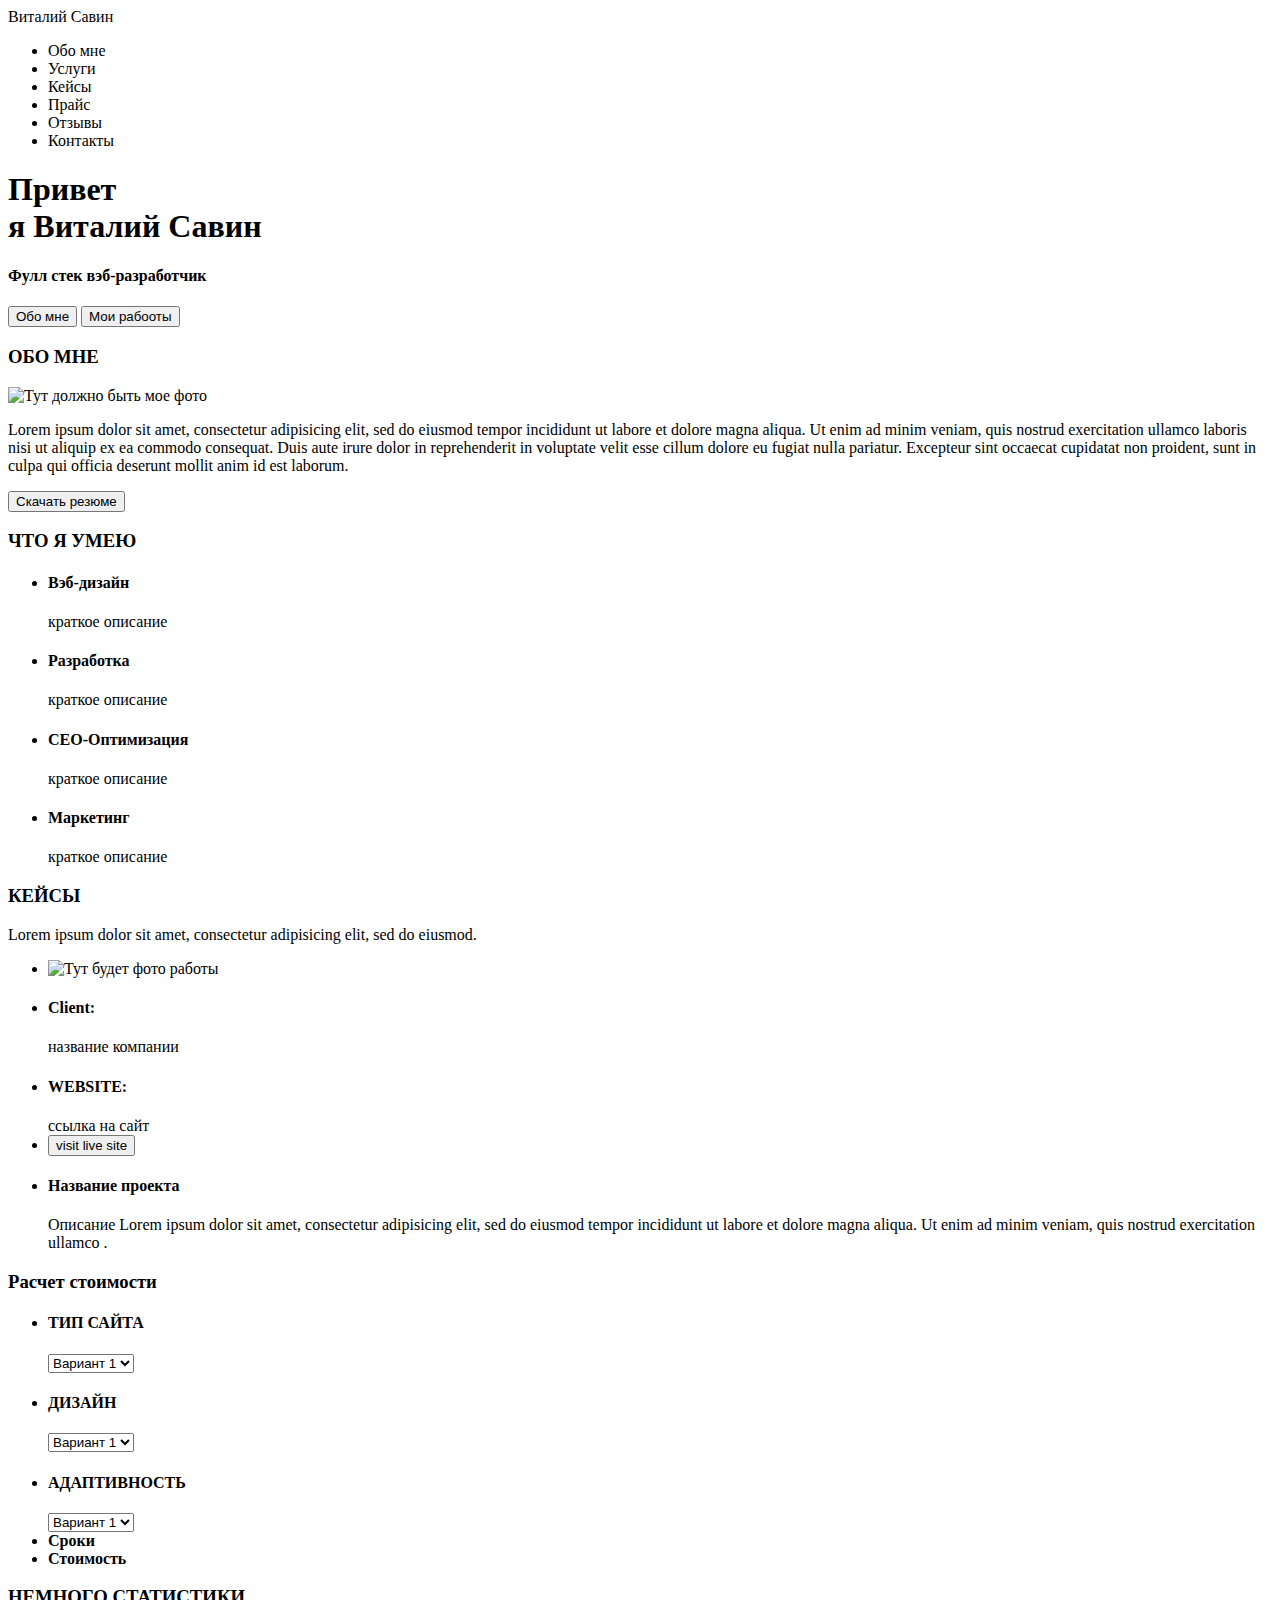
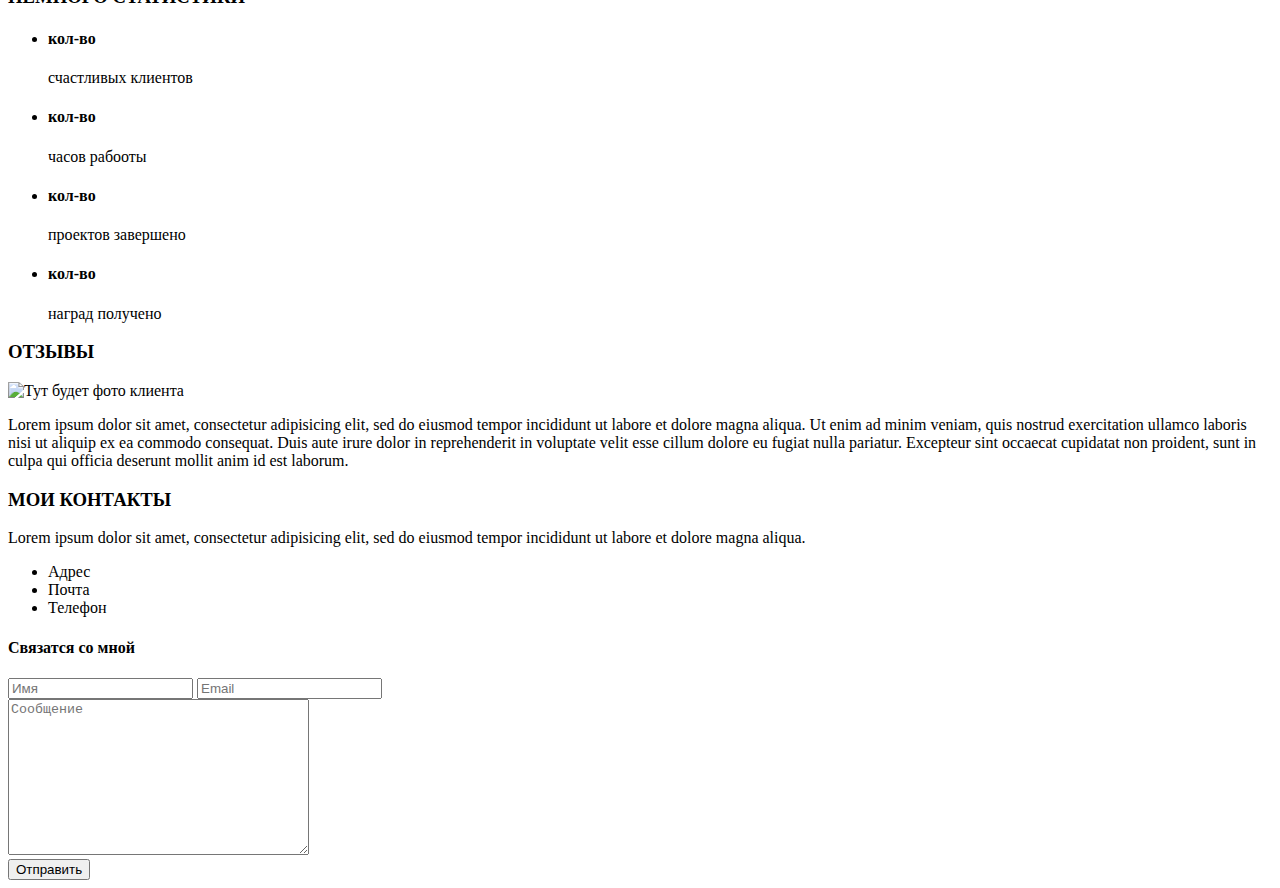
==== src/index.html @ 5f77aed7 "обновлен index.html" ====
<!DOCTYPE html> 
 <html>
 <head>
 	<meta charset="utf-8">
 	<meta http-equiv="refresh" content="30">
    <link rel="stylesheet" href="css/reset.css">
    <link rel="stylesheet" href="css/stile.css">
 	<title>Виталий Савин вэб-разработчик</title>
 </head>
 <body>
    <header>
        <!-- все в одну строку шапка меню сайта остается на месте при прокрутке страницы -->
        <nav>
        <div class="logo">Виталий Савин</div> 
             <div class="menu">
                <ul>
                    <li>Обо мне</li> 
                    <li>Услуги</li> 
                    <li>Кейсы</li>  
                    <li>Прайс</li>  
                    <li>Отзывы</li>  
                    <li>Контакты</li>  
                </ul>
            </div>
        </nav>
    </header>
<div class="main"><div class="title__container">
    <h1>Привет <br> я Виталий Савин</h1>
    <h4>Фулл стек вэб-разработчик</h4>
    <input type="submit" value="Обо мне">
    <input type="submit" value="Мои рабооты">
</div></div>

    <div class="titel__obomne"><div>
        <h3>ОБО МНЕ</h3>
        <img src="img/my_photo.png" width="100" alt="Тут должно быть мое фото">
        <p>Lorem ipsum dolor sit amet, consectetur adipisicing elit, sed do eiusmod
        tempor incididunt ut labore et dolore magna aliqua. Ut enim ad minim veniam,
        quis nostrud exercitation ullamco laboris nisi ut aliquip ex ea commodo
        consequat. Duis aute irure dolor in reprehenderit in voluptate velit esse
        cillum dolore eu fugiat nulla pariatur. Excepteur sint occaecat cupidatat non
        proident, sunt in culpa qui officia deserunt mollit anim id est laborum.</p>
    <input type="submit" value="Скачать резюме">
    </div></div>

<div class="titel__umeniya"><div>
    <h3>ЧТО Я УМЕЮ</h3>
    <ul>
    <li><h4>Вэб-дизайн</h4><p>краткое описание</p></li>
    <li><h4>Разработка</h4><p>краткое описание</p></li>
    <li><h4>СЕО-Оптимизация</h4><p>краткое описание</p></li>
    <li><h4>Маркетинг</h4><p>краткое описание</p></li>
</ul>
</div></div>

<div class="titel__keyse"><div>
    <h3>КЕЙСЫ</h3>
    <p>Lorem ipsum dolor sit amet, consectetur adipisicing elit, sed do eiusmod.</p>
    <ul>
        <li><img src="" alt="Тут будет фото работы"></li>
        <li><h4>Client:</h4>название компании </li>
        <li><h4>WEBSITE:</h4>ссылка на сайт</li>
        <li><input type="submit" value="visit live site"></li> <!-- подправить на рабочую кнопку -->
        <li><h4>Название проекта</h4>
            <p> Описание Lorem ipsum dolor sit amet, consectetur adipisicing elit, sed do eiusmod tempor incididunt ut labore et dolore magna aliqua. Ut enim ad minim veniam, quis nostrud exercitation ullamco .</p></li>
    </ul>
</div></div>

<div class="titel__stoimost'"><div>
    <h3>Расчет стоимости</h3>
    <ul>
        <li><h4>ТИП САЙТА</h4><select name="tip" id="1">
            <option value="variant1">Вариант 1</option>
            <option value="variant2">Вариант 2</option>
            <option value="variant3">Вариант 3</option>
            <option value="variant4">Вариант 4</option>
        </select></li>
        <li><h4>ДИЗАЙН</h4><select name="dezine" id="1">
            <option value="variant1">Вариант 1</option>
            <option value="variant2">Вариант 2</option>
            <option value="variant3">Вариант 3</option>
            <option value="variant4">Вариант 4</option>
        </select></li>
        <li><h4>АДАПТИВНОСТЬ</h4><select name="adaptive" id="1">
            <option value="variant1">Вариант 1</option>
            <option value="variant2">Вариант 2</option>
            <option value="variant3">Вариант 3</option>
            <option value="variant4">Вариант 4</option>
        </select></li>
        <li><b>Сроки</b></li>
        <li><b>Стоимость</b></li>
    </ul>
</div></div>

<div class="titel__statistic"><div>
    <h3>НЕМНОГО СТАТИСТИКИ</h3>
    <ul>
    <li><h4>кол-во</h4><p>счастливых клиентов</p></li>
    <li><h4>кол-во</h4><p>часов рабооты</p></li>
    <li><h4>кол-во</h4><p>проектов завершено</p></li>
    <li><h4>кол-во</h4><p>наград получено</p></li>
</ul>
</div></div>

<div class="titel__obomne"><div>
        <h3>ОТЗЫВЫ</h3>
        <img src="" width="100" alt="Тут будет фото клиента">
        <p>Lorem ipsum dolor sit amet, consectetur adipisicing elit, sed do eiusmod
        tempor incididunt ut labore et dolore magna aliqua. Ut enim ad minim veniam,
        quis nostrud exercitation ullamco laboris nisi ut aliquip ex ea commodo
        consequat. Duis aute irure dolor in reprehenderit in voluptate velit esse
        cillum dolore eu fugiat nulla pariatur. Excepteur sint occaecat cupidatat non
        proident, sunt in culpa qui officia deserunt mollit anim id est laborum.</p>
    </div></div>

<footer>
<!-- нижнее меню сайта  -->
<nav>
    <div class="title__contacts"><div>
        <h3>МОИ КОНТАКТЫ</h3>
        <p>Lorem ipsum dolor sit amet, consectetur adipisicing elit, sed do eiusmod
        tempor incididunt ut labore et dolore magna aliqua.</p>
        <ul>
           <li>Адрес</li>
           <li>Почта</li>
           <li>Телефон</li> 
        </ul>
    </div></div>
    <div class="titel__obratnaya_svyaz"><div>
        <h4>Связатся со мной</h4>
      <form action="#" method="get" name="svyaz" >
       <input type="text" name="Имя" placeholder="Имя">
       <input type="text" name="Email" placeholder="Email" ><br>
       <textarea name="vvod" cols="35" rows="10" placeholder="Сообщение"></textarea>
       <br> <button type="submit" reset="svyaz">Отправить</button>
    </div></div></form>
</nav>
</footer>

 </body>
 </html>
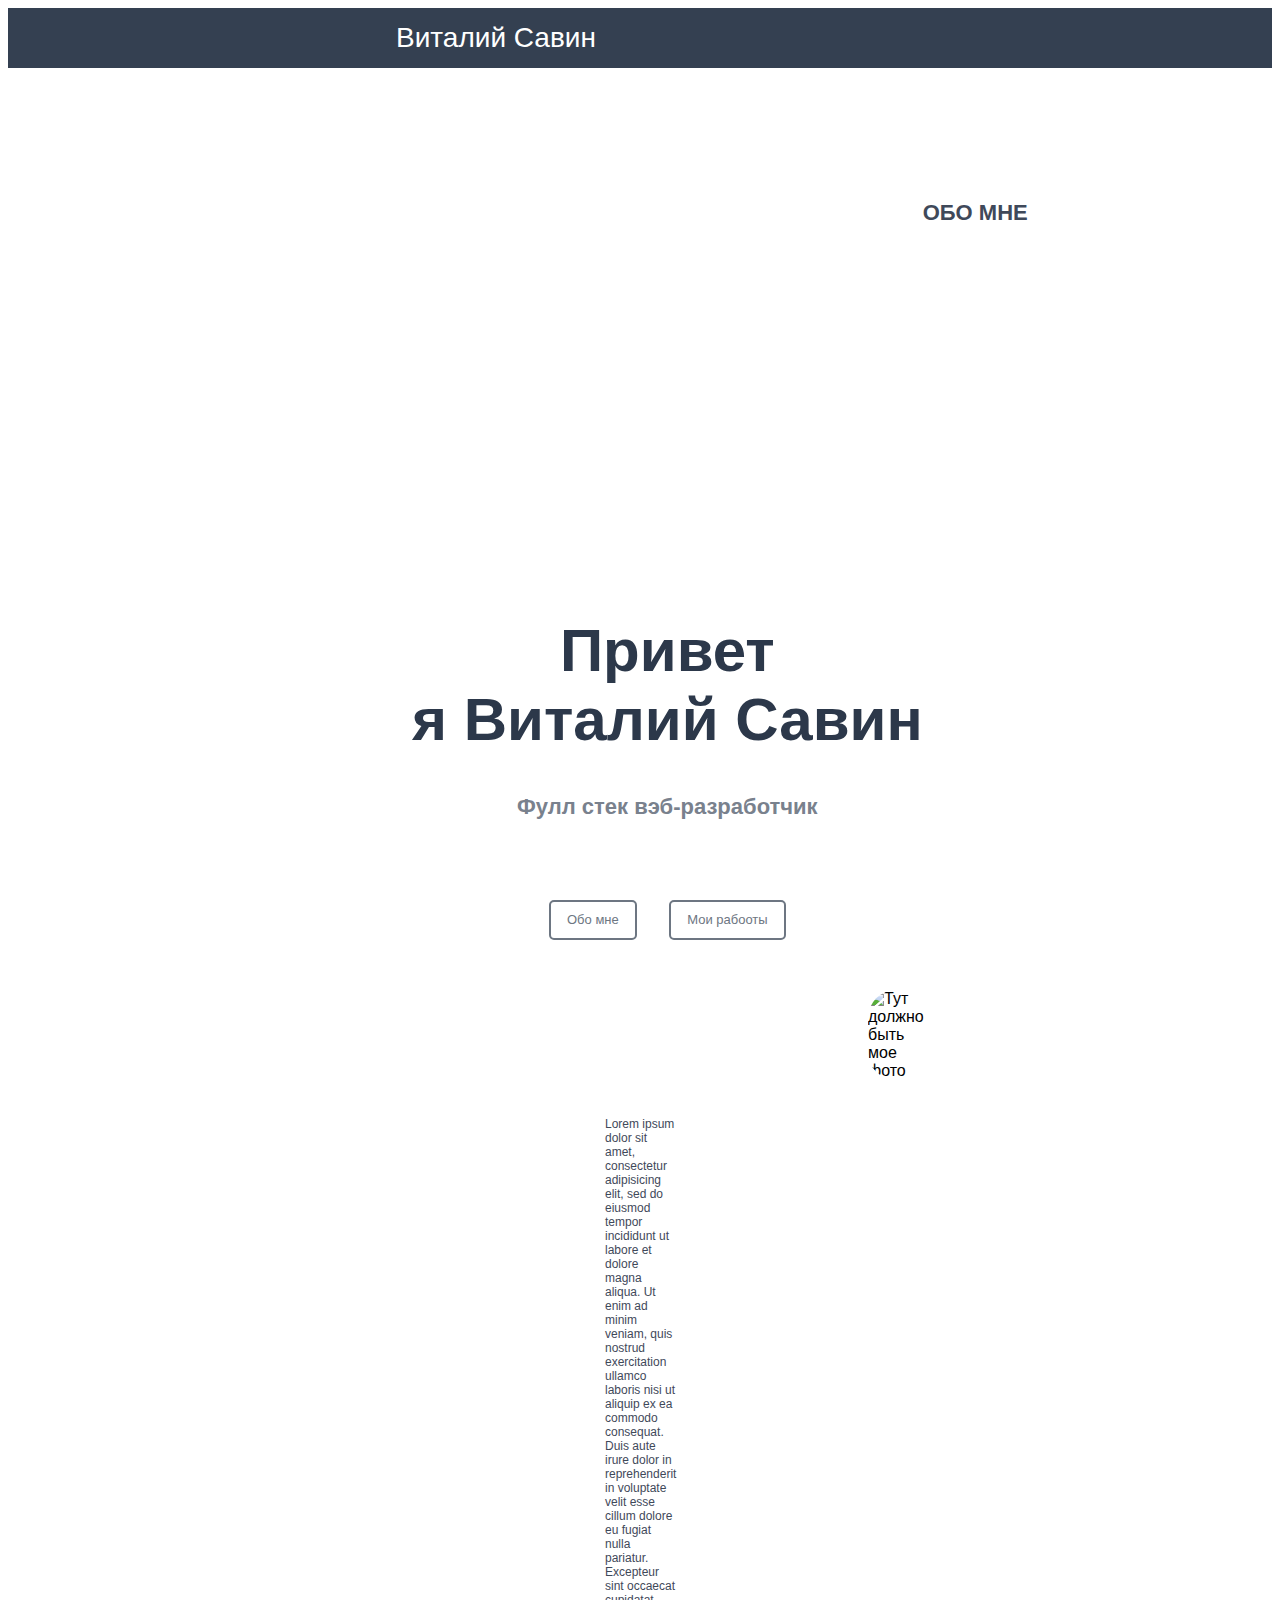
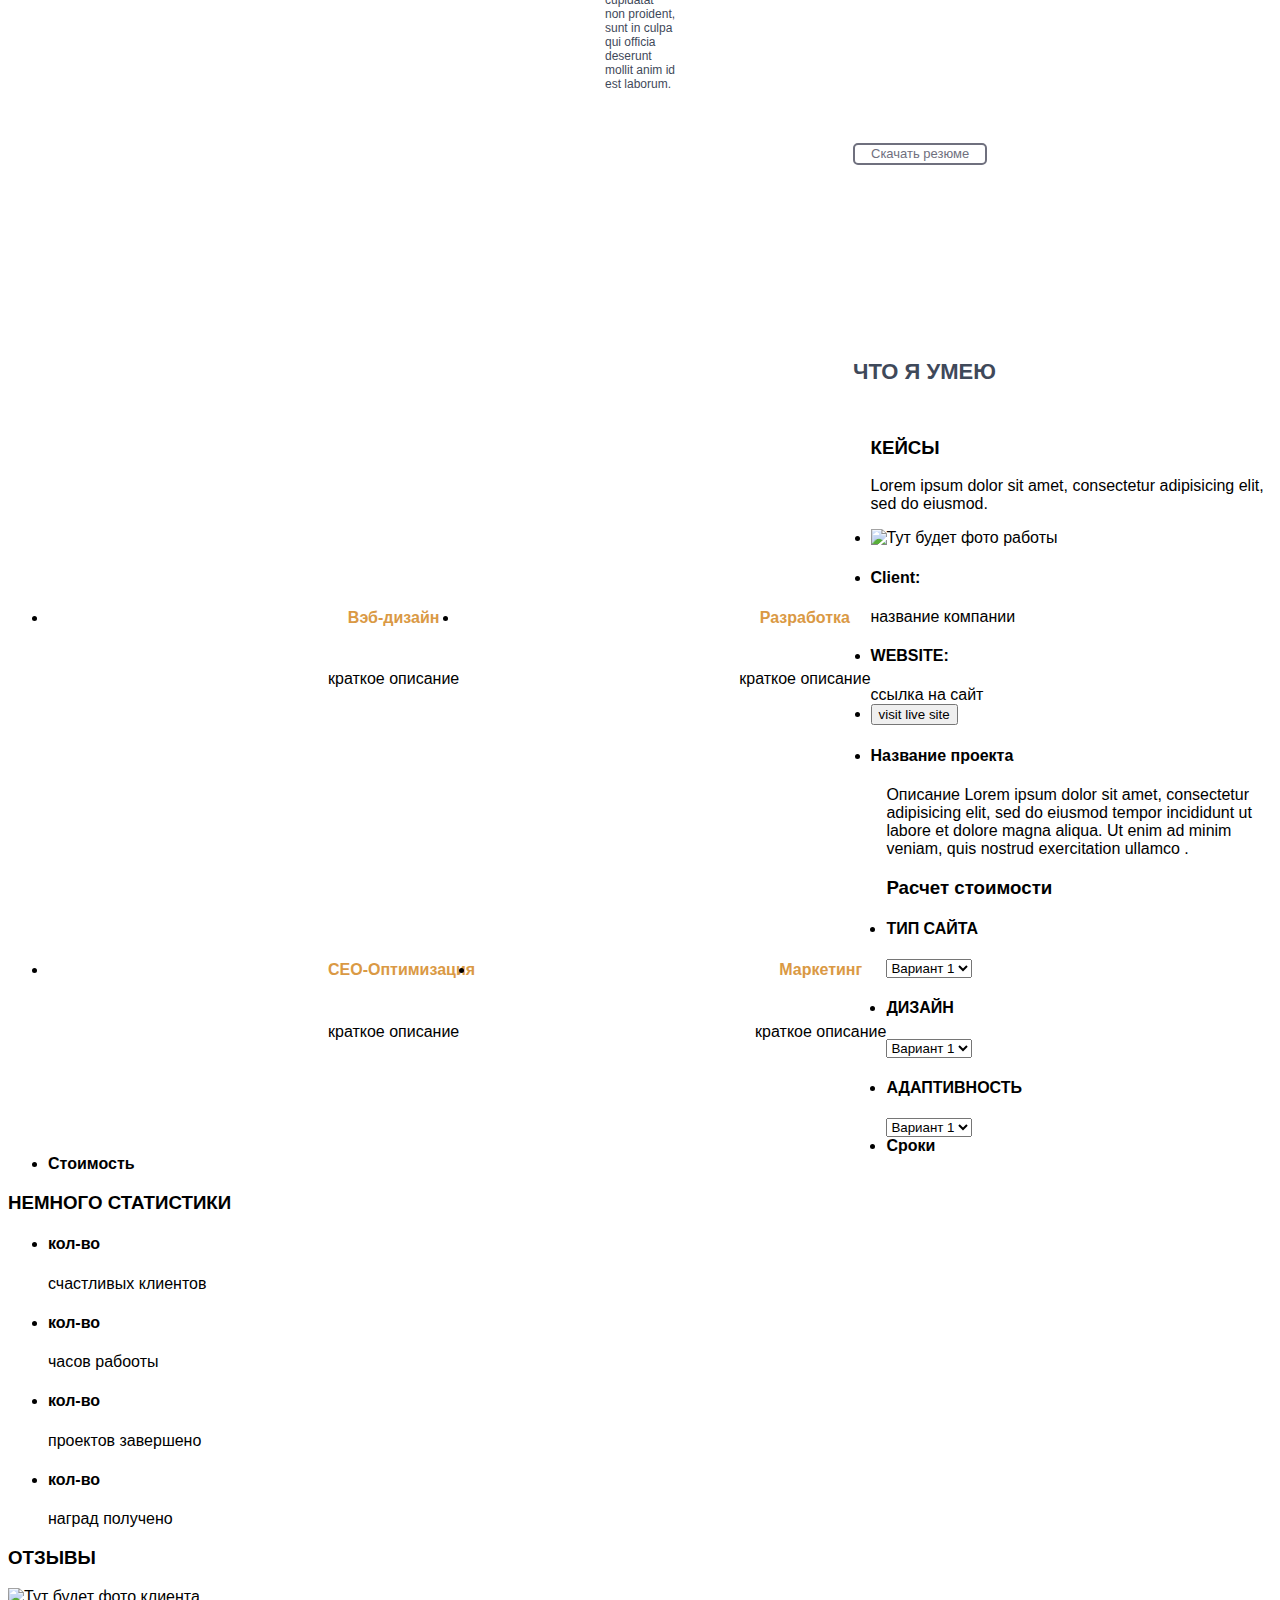
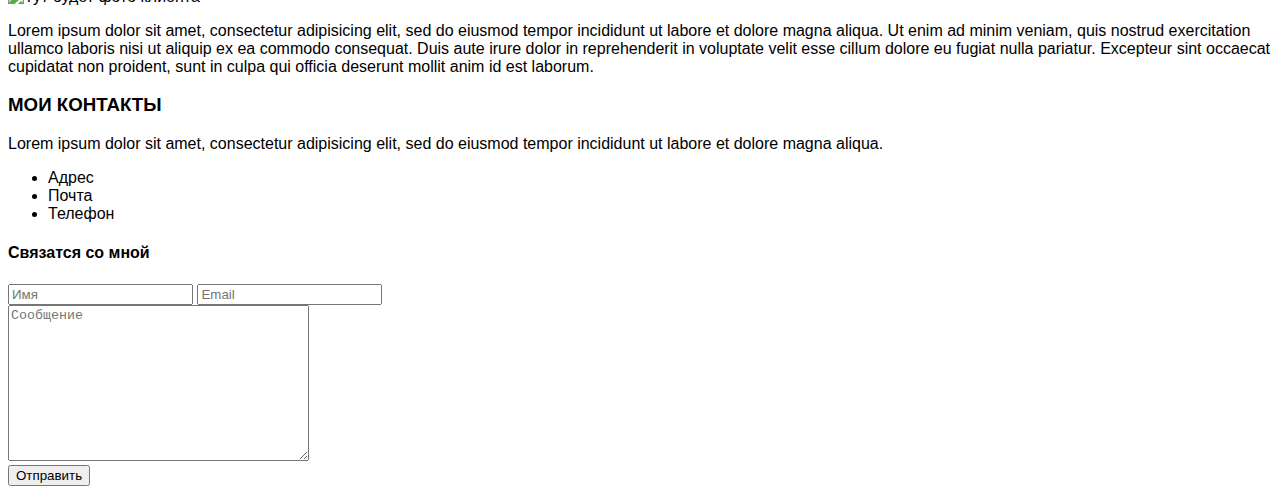
==== commit acb501fe: "обновлён css" ====
--- a/src/index.html
+++ b/src/index.html
@@ -31,7 +31,7 @@
     <input type="submit" value="Мои рабооты">
 </div></div>
 
-    <div class="titel__obomne"><div>
+    <div class="titel__obomne">
         <h3>ОБО МНЕ</h3>
         <img src="img/my_photo.png" width="100" alt="Тут должно быть мое фото">
         <p>Lorem ipsum dolor sit amet, consectetur adipisicing elit, sed do eiusmod
@@ -40,16 +40,16 @@
         consequat. Duis aute irure dolor in reprehenderit in voluptate velit esse
         cillum dolore eu fugiat nulla pariatur. Excepteur sint occaecat cupidatat non
         proident, sunt in culpa qui officia deserunt mollit anim id est laborum.</p>
-    <input type="submit" value="Скачать резюме">
-    </div></div>
+        <input type="submit" value="Скачать резюме">
+    </div>
 
 <div class="titel__umeniya"><div>
     <h3>ЧТО Я УМЕЮ</h3>
     <ul>
-    <li><h4>Вэб-дизайн</h4><p>краткое описание</p></li>
-    <li><h4>Разработка</h4><p>краткое описание</p></li>
-    <li><h4>СЕО-Оптимизация</h4><p>краткое описание</p></li>
-    <li><h4>Маркетинг</h4><p>краткое описание</p></li>
+    <li><h4>Вэб-дизайн</h4><br>краткое описание</li>
+    <li><h4>Разработка</h4><br>краткое описание</li>
+    <li><h4>СЕО-Оптимизация</h4><br>краткое описание</li>
+    <li><h4>Маркетинг</h4><br>краткое описание</li>
 </ul>
 </div></div>
 
@@ -102,7 +102,7 @@
 </ul>
 </div></div>
 
-<div class="titel__obomne"><div>
+<div class="titel__otziv"><div>
         <h3>ОТЗЫВЫ</h3>
         <img src="" width="100" alt="Тут будет фото клиента">
         <p>Lorem ipsum dolor sit amet, consectetur adipisicing elit, sed do eiusmod
@@ -115,7 +115,6 @@
 
 <footer>
 <!-- нижнее меню сайта  -->
-<nav>
     <div class="title__contacts"><div>
         <h3>МОИ КОНТАКТЫ</h3>
         <p>Lorem ipsum dolor sit amet, consectetur adipisicing elit, sed do eiusmod
@@ -134,7 +133,6 @@
        <textarea name="vvod" cols="35" rows="10" placeholder="Сообщение"></textarea>
        <br> <button type="submit" reset="svyaz">Отправить</button>
     </div></div></form>
-</nav>
 </footer>
 
  </body>
--- a/src/css/stile.css
+++ b/src/css/stile.css
@@ -0,0 +1,112 @@
+body {font-family: Arial, sans-serif;}
+nav {
+	width: 100%;
+	height: 60px;
+	background: #344051;}
+
+.logo{
+	color: #fff;
+	font-size: 28px;
+	line-height: 60px;
+	padding-left: 388px;
+	float: left;}
+
+.menu {
+	float: left;
+	padding-left: 432px;}
+
+.menu li {
+	float: left;
+	line-height: 60px;
+	color: #fff;
+	margin-right: 40px;
+	font-size: 16px;
+	text-transform: uppercase;}
+
+.main{
+	width: 100%;
+	height: calc(100% - 60px);
+	background: url(../img/boy.png) 90% 100%/auto 85% no-repeat, url(../img/bg.jpg) center/cover no-repeat;}
+
+.title__container{
+	float: left;
+	margin: 432px 0px 0px 404px;
+	color: #2c384a;
+	text-align: center;}
+
+.title__container h1{
+	font-size: 60px;
+	font-weight: bolder;}
+
+.title__container h4{
+	margin-top: 40px;
+	font-size: 22px;
+	color: #79818d;}
+
+.title__container input{
+	height: 40px;
+	text-align: center;
+	border: 2px solid #6d7682;
+	background: none;
+	border-radius: 5px;
+	color: #6d7682;
+	font-size: 13px;
+	padding: 0px 16px;
+	margin: 50px 14px 0px 14px;}
+
+.titel__obomne {
+	width: 100%;
+	height: 60%;
+	background: url(../img/cherta.png) 48.5% 27%/auto 1.3% no-repeat, url(../img/fon1.jpg) center/cover no-repeat;}
+
+.titel__obomne h3 {
+	font-size: 22px;
+	padding: 110px 50px 30px 855px;
+	color: #3f495a;}
+
+.titel__obomne img{
+margin: 50px 859px 0px 860px;
+border-radius: 30px;}
+
+.titel__obomne p {
+	padding: 25px 596px 0px 597px;
+	color: #3f495a;
+	font-size: 12px;}
+
+.titel__obomne input {
+	height: 22px;
+	text-align: center;
+	border: 2px solid #6f707e;
+	background: none;
+	color: #6f707e;
+	border-radius: 5px;
+	font-size: 13px;
+	padding: 0px 16px;
+	margin: 40px 0px 82px 845px;}
+
+.titel__umeniya {
+	width: 100%;
+	height: 60%;
+	background: url(../img/fon2.jpg) no-repeat;}
+
+.titel__umeniya h3{
+	font-size: 22px;
+	padding: 90px 50px 30px 845px;
+	color: #3f495a;
+ 	}
+
+.titel__umeniya li{
+	line-height: 20px;
+	float: left;
+	padding: 150px 0px 100px 280px;
+} 
+
+.titel__umeniya li h4 {
+	text-align: center;
+	font-size: 16px;
+	color: #da9944;}
+
+.titel__umeniya li br {
+	text-align: center;
+	font-size: 12px;
+	color: #586170;}
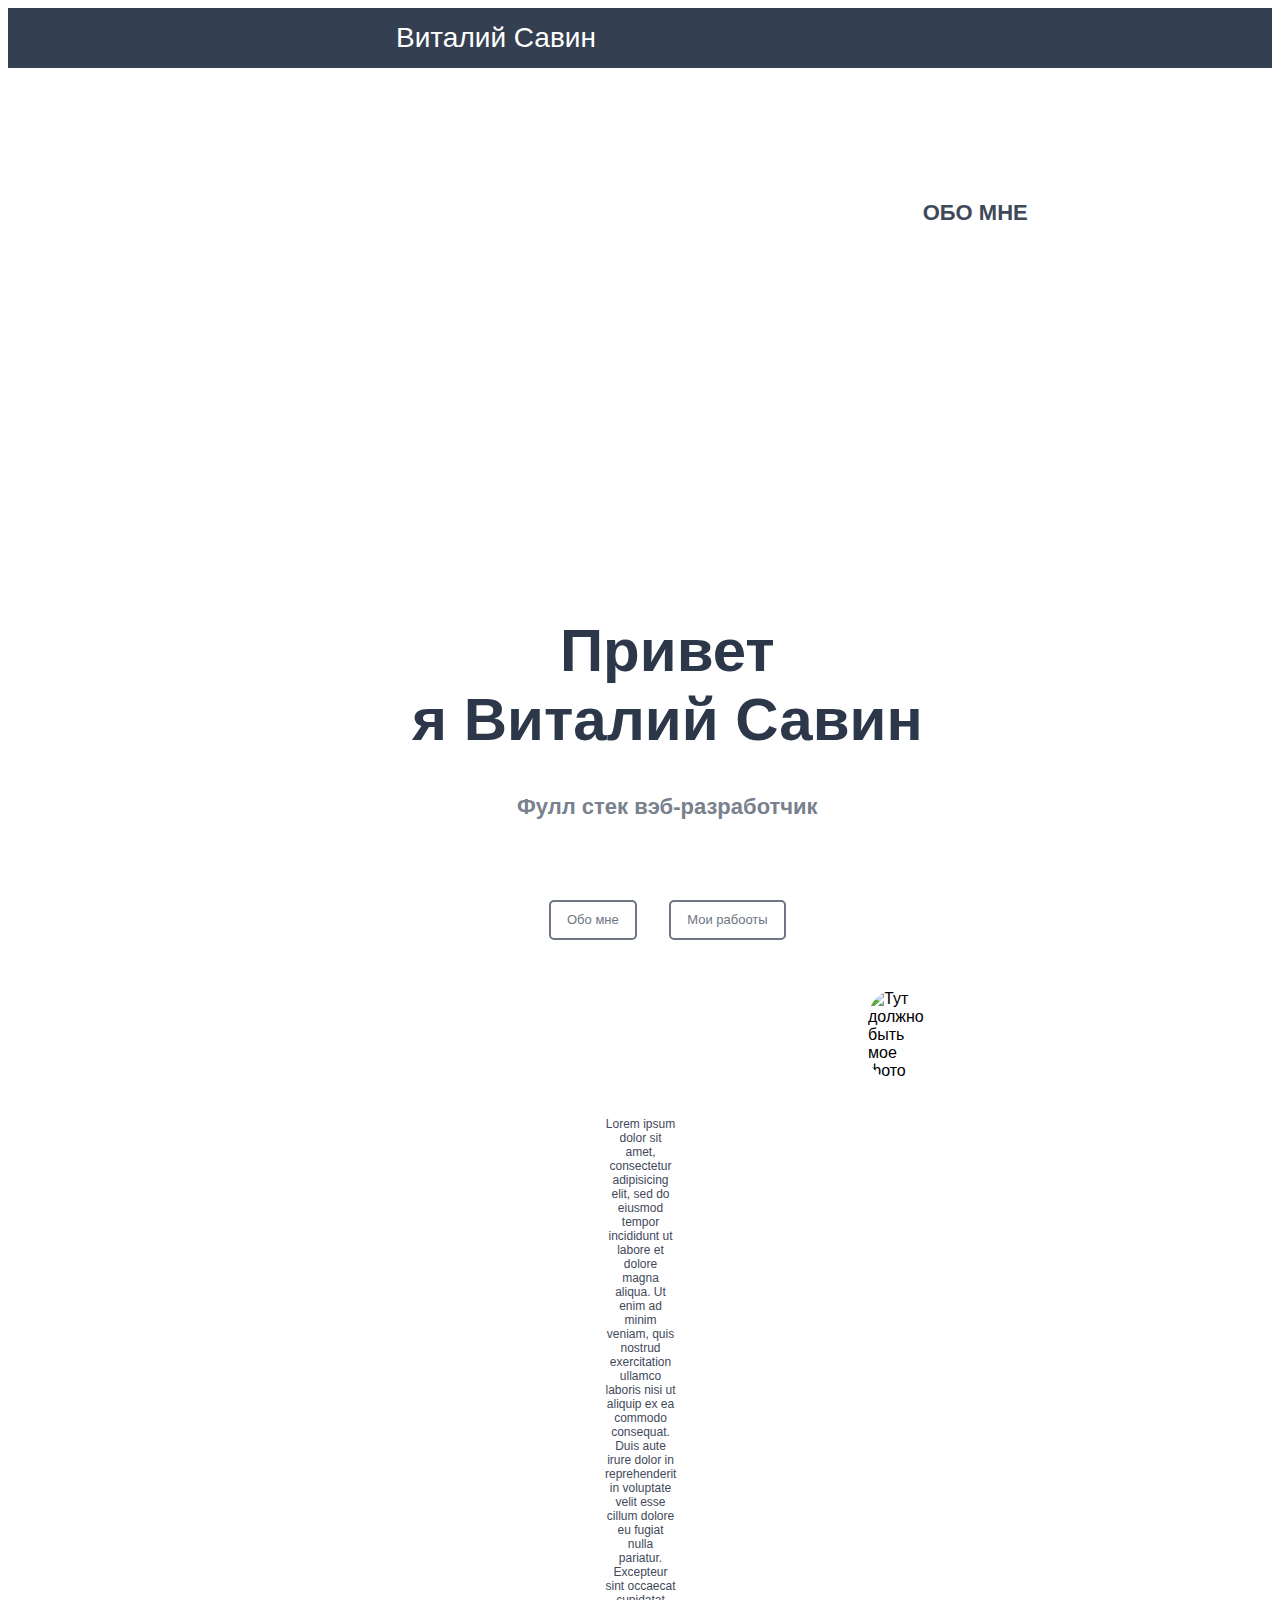
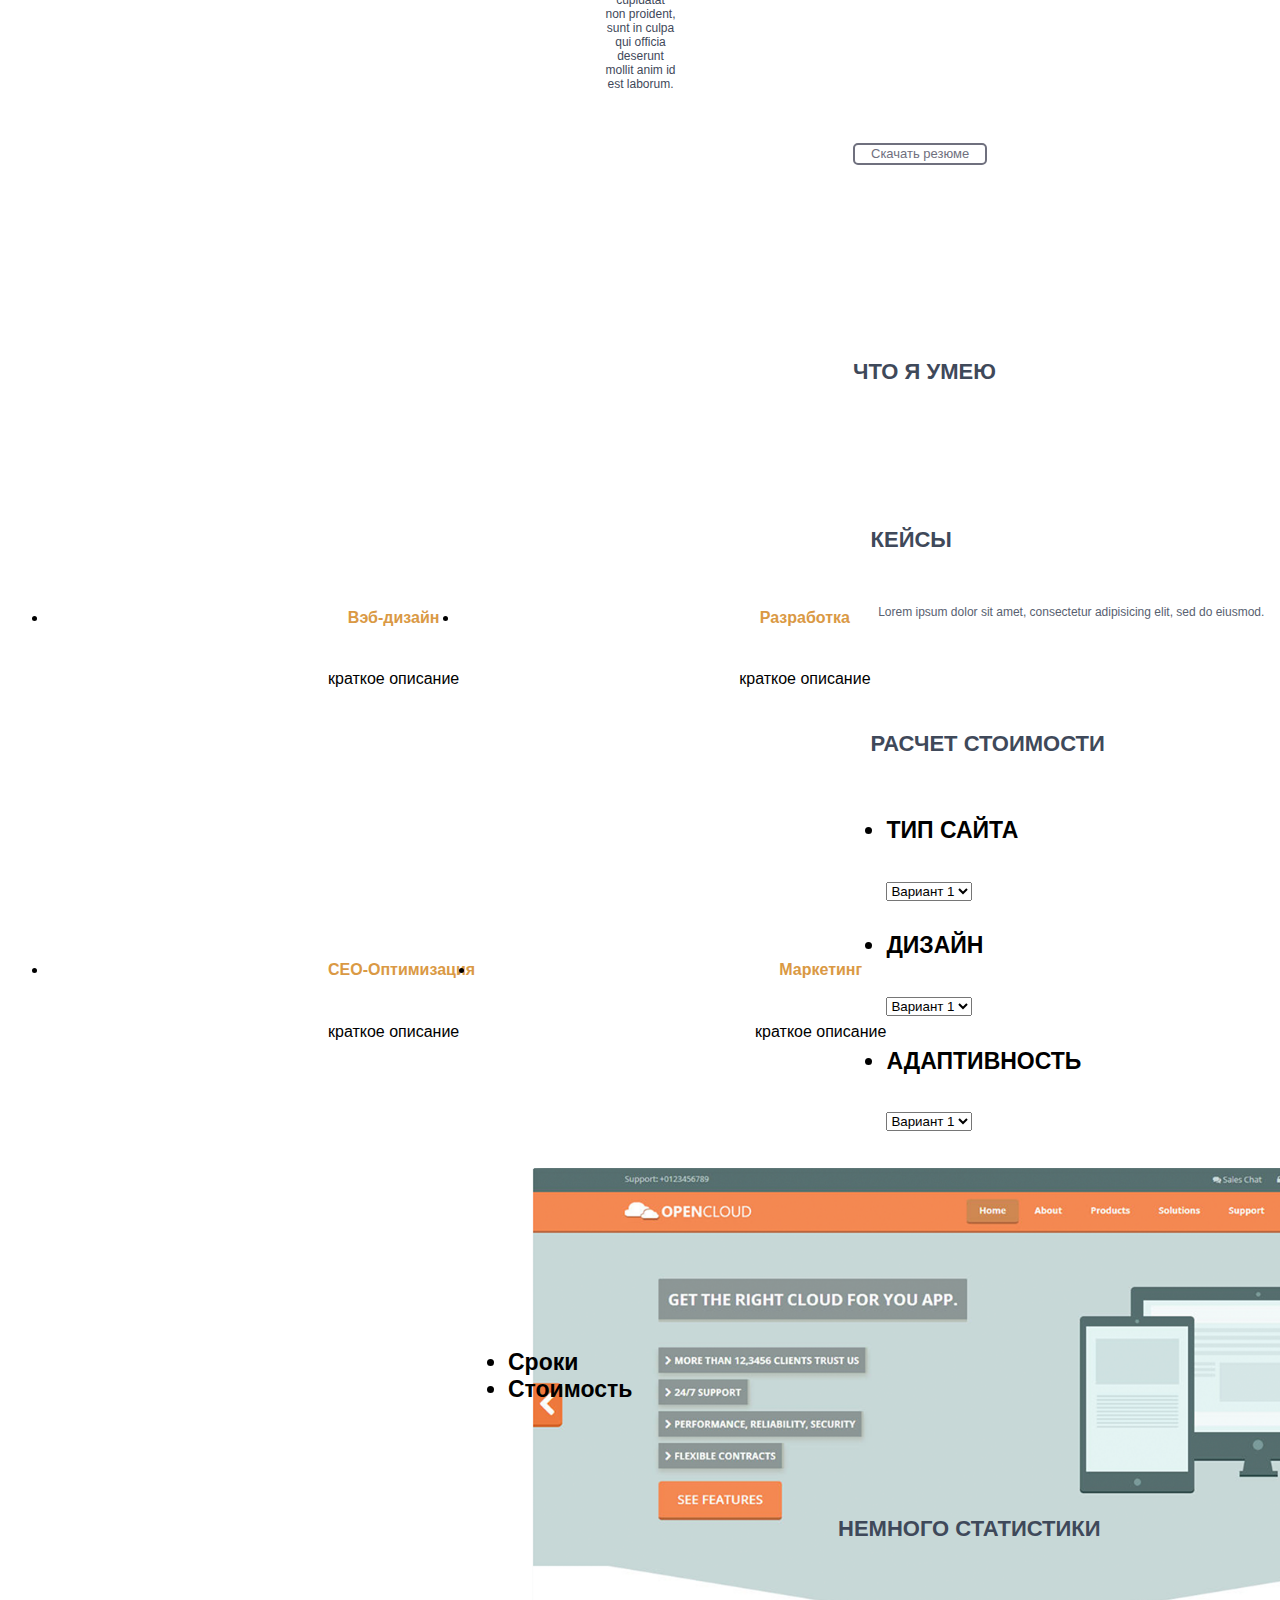
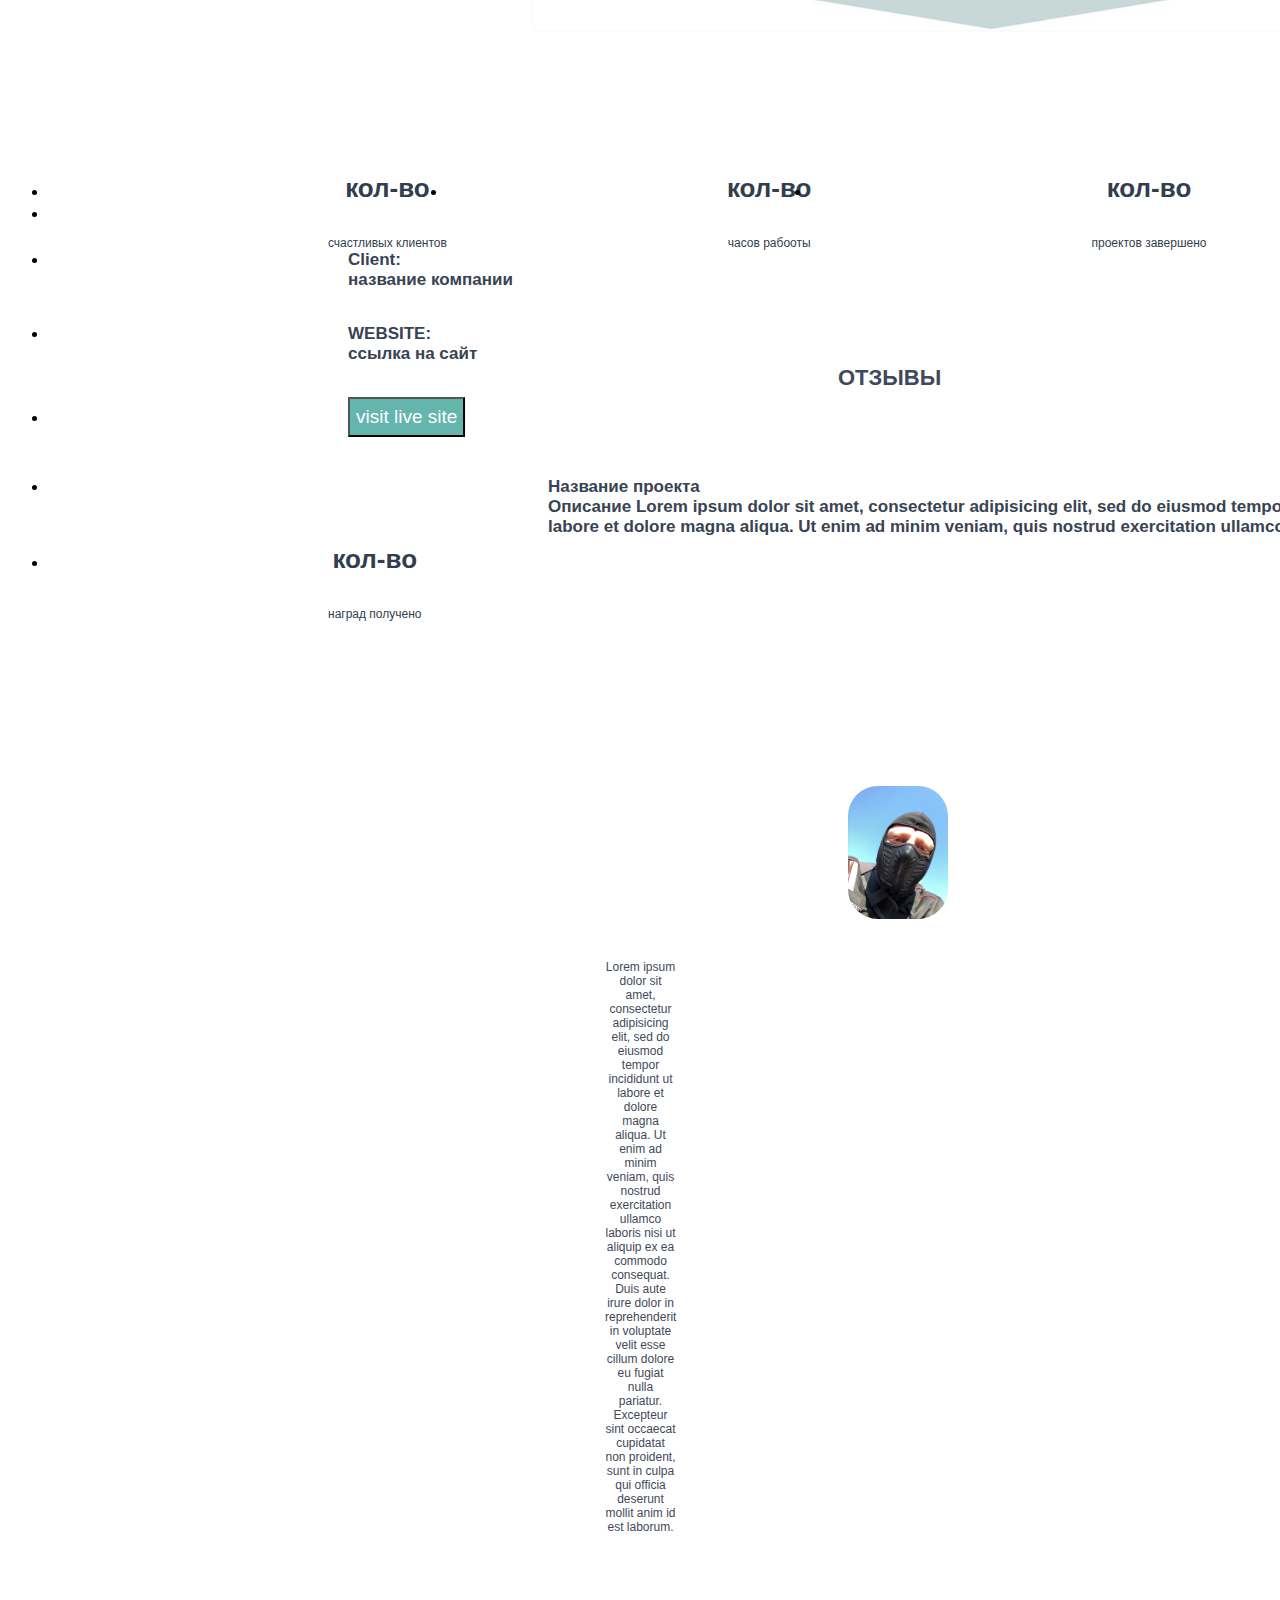
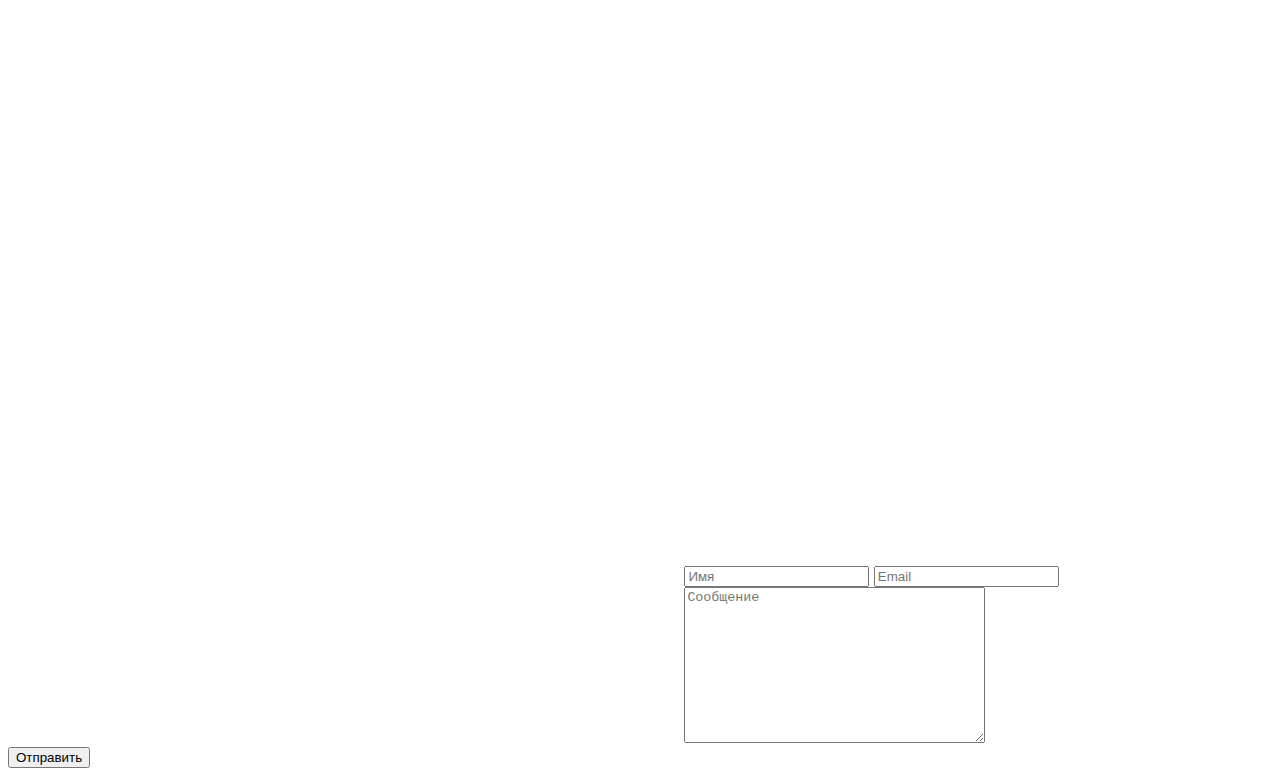
==== commit 732fd6bb: "update css" ====
--- a/src/index.html
+++ b/src/index.html
@@ -57,16 +57,16 @@
     <h3>КЕЙСЫ</h3>
     <p>Lorem ipsum dolor sit amet, consectetur adipisicing elit, sed do eiusmod.</p>
     <ul>
-        <li><img src="" alt="Тут будет фото работы"></li>
-        <li><h4>Client:</h4>название компании </li>
-        <li><h4>WEBSITE:</h4>ссылка на сайт</li>
+        <li><img src="img/photoceys.png" width="1200 600" alt="Тут будет фото работы"></li>
+        <li><h4>Client: <br> название компании </h4></li>
+        <li><h5>WEBSITE: <br> ссылка на сайт</h5></li>
         <li><input type="submit" value="visit live site"></li> <!-- подправить на рабочую кнопку -->
-        <li><h4>Название проекта</h4>
-            <p> Описание Lorem ipsum dolor sit amet, consectetur adipisicing elit, sed do eiusmod tempor incididunt ut labore et dolore magna aliqua. Ut enim ad minim veniam, quis nostrud exercitation ullamco .</p></li>
+        <li><h6>Название проекта <br>
+             Описание Lorem ipsum dolor sit amet, consectetur adipisicing elit, sed do eiusmod tempor incididunt ut labore et dolore magna aliqua. Ut enim ad minim veniam, quis nostrud exercitation ullamco .</h6></li>
     </ul>
 </div></div>
 
-<div class="titel__stoimost'"><div>
+<div class="titel__stoimost"><div>
     <h3>Расчет стоимости</h3>
     <ul>
         <li><h4>ТИП САЙТА</h4><select name="tip" id="1">
@@ -104,7 +104,7 @@
 
 <div class="titel__otziv"><div>
         <h3>ОТЗЫВЫ</h3>
-        <img src="" width="100" alt="Тут будет фото клиента">
+        <img src="img/otziv.jpg" width="100" alt="Тут будет фото клиента">
         <p>Lorem ipsum dolor sit amet, consectetur adipisicing elit, sed do eiusmod
         tempor incididunt ut labore et dolore magna aliqua. Ut enim ad minim veniam,
         quis nostrud exercitation ullamco laboris nisi ut aliquip ex ea commodo
--- a/src/css/stile.css
+++ b/src/css/stile.css
@@ -69,6 +69,7 @@
 border-radius: 30px;}
 
 .titel__obomne p {
+	text-align: center;
 	padding: 25px 596px 0px 597px;
 	color: #3f495a;
 	font-size: 12px;}
@@ -87,19 +88,18 @@
 .titel__umeniya {
 	width: 100%;
 	height: 60%;
-	background: url(../img/fon2.jpg) no-repeat;}
+	background:  url(../img/fon2.jpg) no-repeat;}
 
 .titel__umeniya h3{
 	font-size: 22px;
 	padding: 90px 50px 30px 845px;
 	color: #3f495a;
- 	}
+	text-transform: uppercase;}
 
 .titel__umeniya li{
 	line-height: 20px;
 	float: left;
-	padding: 150px 0px 100px 280px;
-} 
+	padding: 150px 0px 100px 280px;} 
 
 .titel__umeniya li h4 {
 	text-align: center;
@@ -110,3 +110,155 @@
 	text-align: center;
 	font-size: 12px;
 	color: #586170;}
+
+.titel__keyse {
+	width: 100%;
+	height: 100%;
+	background: url(../img/foncase.jpg) no-repeat;}
+
+.titel__keyse h3 {
+	font-size: 22px;
+	padding: 90px 50px 30px 845px;
+	color: #3f495a;
+	text-transform: uppercase;}
+
+.titel__keyse p {
+	text-align: center;
+	font-size: 12px;
+	color: #586170;}
+
+.titel__keyse img {
+	margin:10px 0px 0px 200px ;
+}
+
+.titel__keyse ul {
+	float: left;
+	height: 175px;
+}
+
+.titel__keyse li h4 {
+	padding:5px 0px 0px 300px ;
+	font-size: 17px;
+	color: #384354;
+}
+
+.titel__keyse li h5 {
+	padding:5px 0px 0px 300px ;
+	font-size: 17px;
+	color: #384354;
+}
+
+.titel__keyse li input {
+	margin: 5px 0px 0px 300px;
+	font-size: 19px;
+	color: #fff;
+	background: #63b5ae;
+	height: 40px;}
+
+.titel__keyse li h6  {
+	
+	padding-left: 500px;
+	font-size: 17px;
+	color: #384354;}
+
+.titel__stoimost {
+	width: 100%;
+	height: 100%;}
+
+.titel__stoimost h3 {
+	font-size: 22px;
+	padding: 90px 50px 30px 830px;
+	color: #3f495a;
+	text-transform: uppercase;}
+
+.titel__stoimost ul {
+	font-size: 23px;
+	padding-left: 500px;
+}
+
+
+.titel__statistic {
+	width: 100%;
+	height: 50%;
+	background: url(../img/fonstatistyc.jpg) no-repeat;}
+
+.titel__statistic h3{
+	font-size: 22px;
+	padding: 90px 50px 30px 830px;
+	color: #3f495a;
+	text-transform: uppercase;}
+
+.titel__statistic li{
+	line-height: 20px;
+	float: left;
+	padding: 150px 0px 100px 280px;} 
+
+.titel__statistic li h4 {
+	text-align: center;
+	font-size: 26px;
+	color: #323e4f;}
+
+.titel__statistic li p {
+	text-align: center;
+	font-size: 12px;
+	color: #323e4f;}
+
+.titel__otziv {
+	width: 100%;
+	height: 70%;
+	background: url(../img/fonotzyv.jpg) no-repeat;}
+
+.titel__otziv h3{
+	font-size: 22px;
+	padding: 90px 50px 30px 830px;
+	color: #3f495a;
+	text-transform: uppercase;}
+
+.titel__otziv img{
+margin: 50px 859px 0px 840px;
+border-radius: 30px;}
+
+.titel__otziv p {
+	text-align: center;
+	padding: 25px 596px 0px 597px;
+	color: #3f495a;
+	font-size: 12px;}
+
+
+footer {
+	width: 100%;
+	height: 80%;
+	background: url(../img/foncontact.jpg);}
+
+.title__contacts {
+	color: #fff;}
+ 
+.title__contacts h3{
+	font-size: 22px;
+	padding: 90px 50px 30px 830px;
+	color: #3f495a;
+	text-transform: uppercase;
+	color: #fff;}
+
+.title__contacts p {
+	text-align: center;
+	padding: 25px 596px 0px 597px;
+	font-size: 12px;}
+
+.title__contacts li {
+	font-size: 12;
+	float: left;
+	padding: 50px 250px;
+	padding-left: 320px;
+	}
+}
+
+.titel__obratnaya_svyaz{
+	color: #fff;}
+
+.titel__obratnaya_svyaz h4{
+	font-size: 22px;
+	padding: 120px 50px 30px 810px;
+	color: #3f495a;
+	text-transform: uppercase;
+	color: #fff;}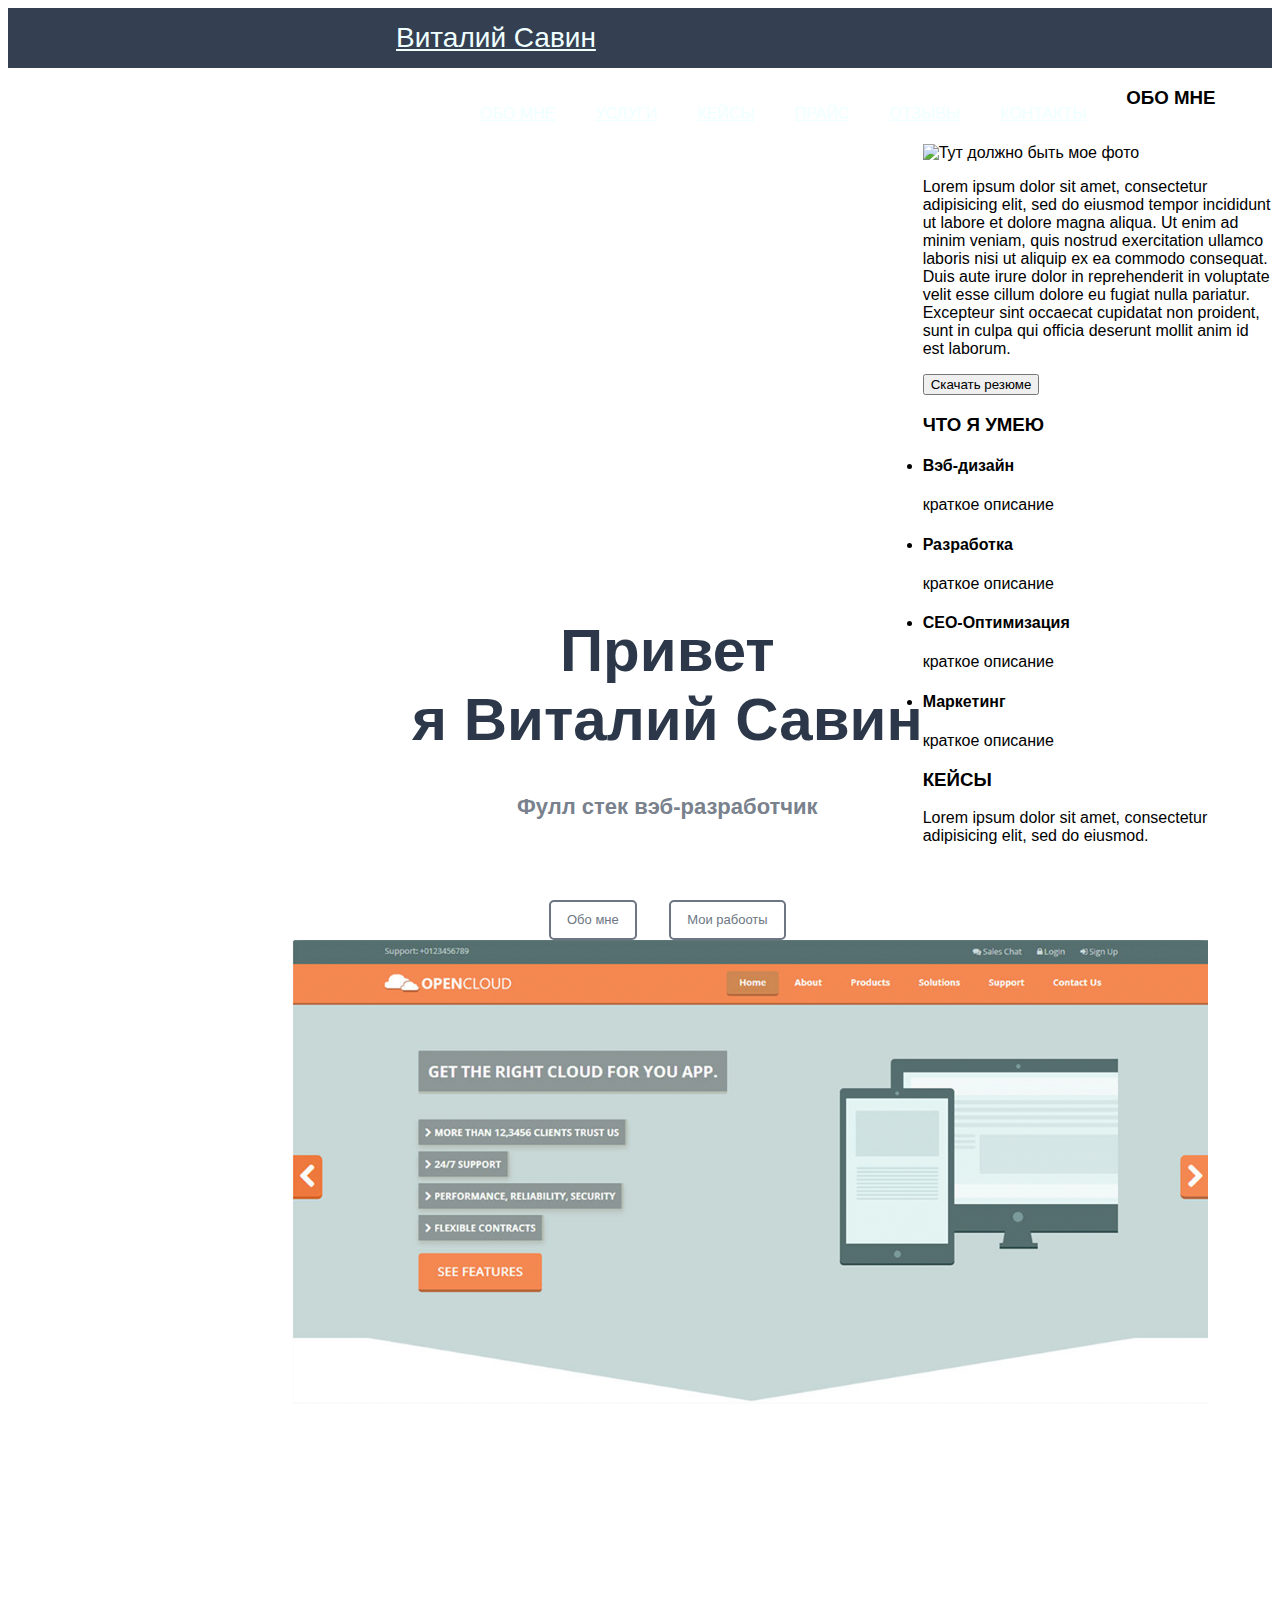
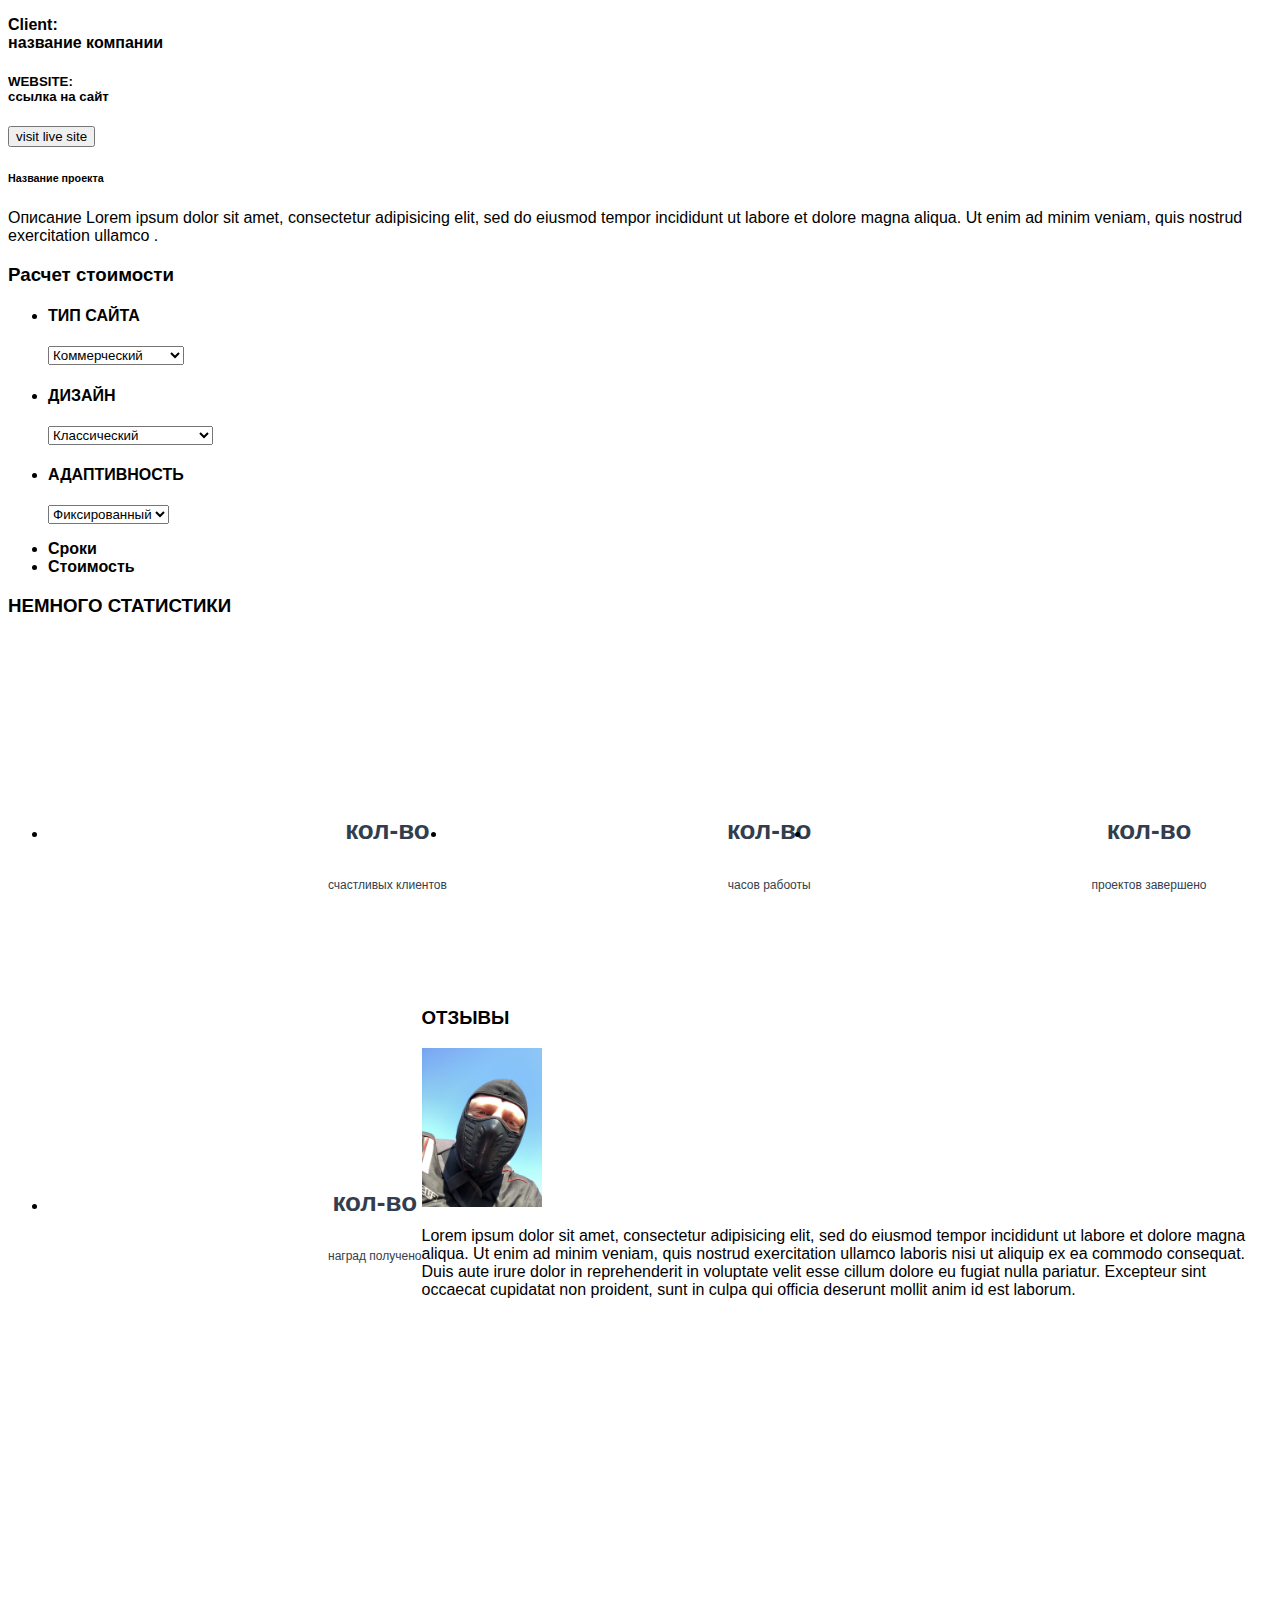
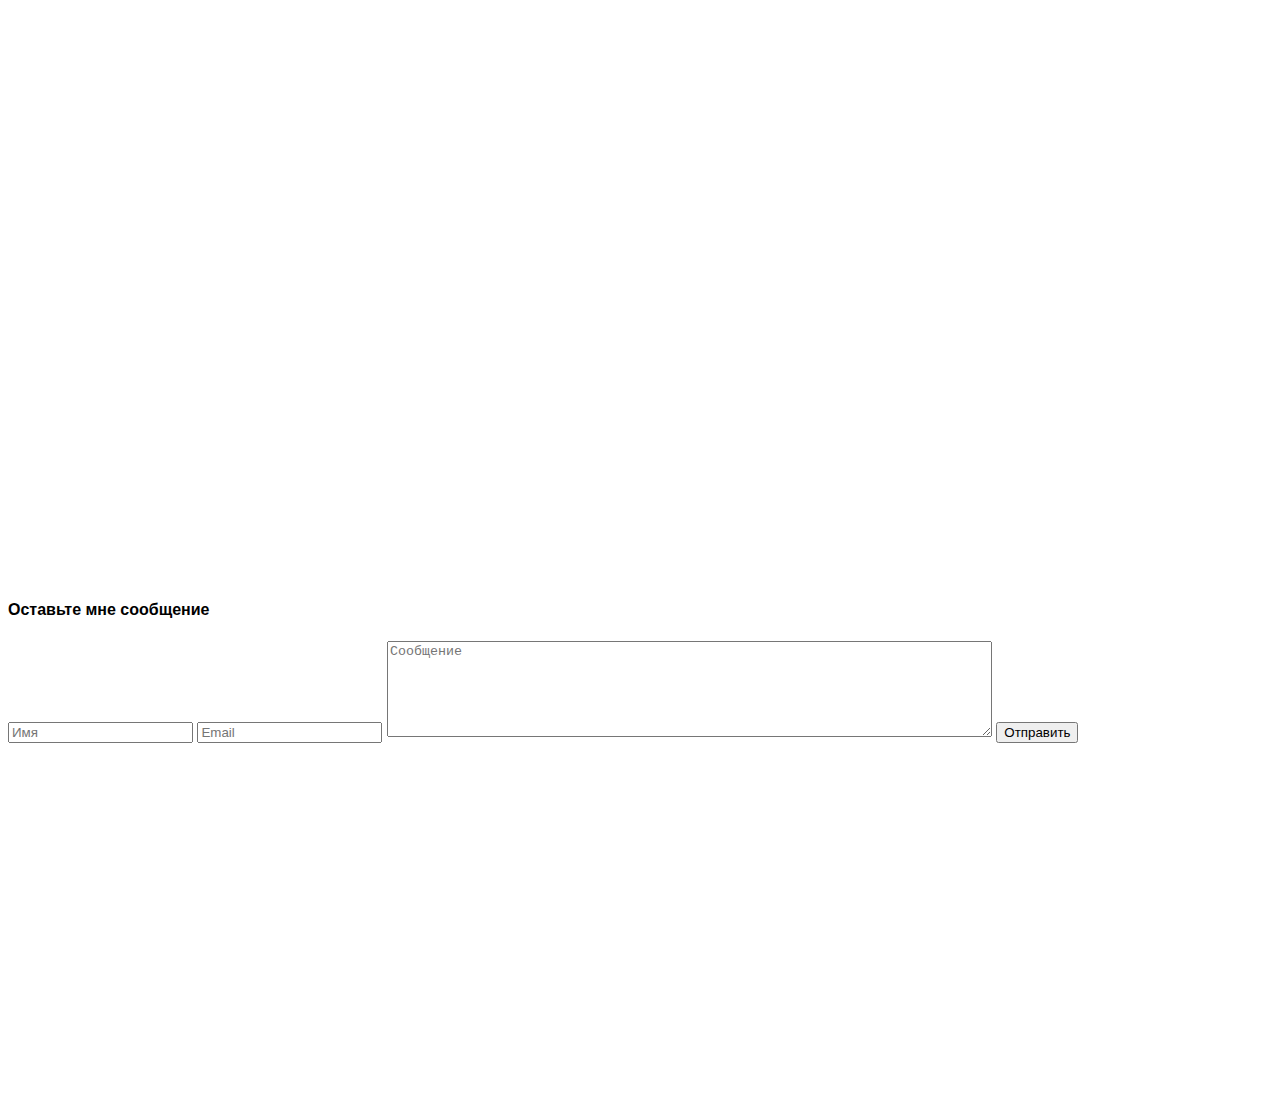
==== commit 17aac6a6: "Add files via upload" ====
--- a/src/index.html
+++ b/src/index.html
@@ -1,139 +1,259 @@
- <!DOCTYPE html> 
- <html>
- <head>
- 	<meta charset="utf-8">
- 	<meta http-equiv="refresh" content="30">
+<!DOCTYPE html>
+<html>
+
+<head>
+    <meta charset="utf-8">
+    <!--<meta http-equiv="refresh" content="30">-->
     <link rel="stylesheet" href="css/reset.css">
     <link rel="stylesheet" href="css/stile.css">
- 	<title>Виталий Савин вэб-разработчик</title>
- </head>
- <body>
+    <title>Виталий Савин вэб-разработчик</title>
+</head>
+
+<body>
     <header>
         <!-- все в одну строку шапка меню сайта остается на месте при прокрутке страницы -->
         <nav>
-        <div class="logo">Виталий Савин</div> 
-             <div class="menu">
+            <div class="logo">
+                <a style="color: azure;" href="#home"> Виталий Савин </a></div>
+            <div class="menu">
                 <ul>
-                    <li>Обо мне</li> 
-                    <li>Услуги</li> 
-                    <li>Кейсы</li>  
-                    <li>Прайс</li>  
-                    <li>Отзывы</li>  
-                    <li>Контакты</li>  
+                    <li><a style="color: azure;" href="#AboutMe">Обо мне</a></li>
+                    <li><a style="color: azure;" href="#WhatICanDo">Услуги</a></li>
+                    <li><a style="color: azure;" href="#cases">Кейсы</a></li>
+                    <li><a style="color: azure;" href="#cost">Прайс</a></li>
+                    <li><a style="color: azure;" href="#reviews">Отзывы</a></li>
+                    <li><a style="color: azure;" href="#contacts">Контакты</a></li>
                 </ul>
             </div>
         </nav>
     </header>
-<div class="main"><div class="title__container">
-    <h1>Привет <br> я Виталий Савин</h1>
-    <h4>Фулл стек вэб-разработчик</h4>
-    <input type="submit" value="Обо мне">
-    <input type="submit" value="Мои рабооты">
-</div></div>
-
-    <div class="titel__obomne">
-        <h3>ОБО МНЕ</h3>
-        <img src="img/my_photo.png" width="100" alt="Тут должно быть мое фото">
-        <p>Lorem ipsum dolor sit amet, consectetur adipisicing elit, sed do eiusmod
-        tempor incididunt ut labore et dolore magna aliqua. Ut enim ad minim veniam,
-        quis nostrud exercitation ullamco laboris nisi ut aliquip ex ea commodo
-        consequat. Duis aute irure dolor in reprehenderit in voluptate velit esse
-        cillum dolore eu fugiat nulla pariatur. Excepteur sint occaecat cupidatat non
-        proident, sunt in culpa qui officia deserunt mollit anim id est laborum.</p>
-        <input type="submit" value="Скачать резюме">
-    </div>
-
-<div class="titel__umeniya"><div>
-    <h3>ЧТО Я УМЕЮ</h3>
-    <ul>
-    <li><h4>Вэб-дизайн</h4><br>краткое описание</li>
-    <li><h4>Разработка</h4><br>краткое описание</li>
-    <li><h4>СЕО-Оптимизация</h4><br>краткое описание</li>
-    <li><h4>Маркетинг</h4><br>краткое описание</li>
-</ul>
-</div></div>
-
-<div class="titel__keyse"><div>
-    <h3>КЕЙСЫ</h3>
-    <p>Lorem ipsum dolor sit amet, consectetur adipisicing elit, sed do eiusmod.</p>
-    <ul>
-        <li><img src="img/photoceys.png" width="1200 600" alt="Тут будет фото работы"></li>
-        <li><h4>Client: <br> название компании </h4></li>
-        <li><h5>WEBSITE: <br> ссылка на сайт</h5></li>
-        <li><input type="submit" value="visit live site"></li> <!-- подправить на рабочую кнопку -->
-        <li><h6>Название проекта <br>
-             Описание Lorem ipsum dolor sit amet, consectetur adipisicing elit, sed do eiusmod tempor incididunt ut labore et dolore magna aliqua. Ut enim ad minim veniam, quis nostrud exercitation ullamco .</h6></li>
-    </ul>
-</div></div>
-
-<div class="titel__stoimost"><div>
-    <h3>Расчет стоимости</h3>
-    <ul>
-        <li><h4>ТИП САЙТА</h4><select name="tip" id="1">
-            <option value="variant1">Вариант 1</option>
-            <option value="variant2">Вариант 2</option>
-            <option value="variant3">Вариант 3</option>
-            <option value="variant4">Вариант 4</option>
-        </select></li>
-        <li><h4>ДИЗАЙН</h4><select name="dezine" id="1">
-            <option value="variant1">Вариант 1</option>
-            <option value="variant2">Вариант 2</option>
-            <option value="variant3">Вариант 3</option>
-            <option value="variant4">Вариант 4</option>
-        </select></li>
-        <li><h4>АДАПТИВНОСТЬ</h4><select name="adaptive" id="1">
-            <option value="variant1">Вариант 1</option>
-            <option value="variant2">Вариант 2</option>
-            <option value="variant3">Вариант 3</option>
-            <option value="variant4">Вариант 4</option>
-        </select></li>
-        <li><b>Сроки</b></li>
-        <li><b>Стоимость</b></li>
-    </ul>
-</div></div>
-
-<div class="titel__statistic"><div>
-    <h3>НЕМНОГО СТАТИСТИКИ</h3>
-    <ul>
-    <li><h4>кол-во</h4><p>счастливых клиентов</p></li>
-    <li><h4>кол-во</h4><p>часов рабооты</p></li>
-    <li><h4>кол-во</h4><p>проектов завершено</p></li>
-    <li><h4>кол-во</h4><p>наград получено</p></li>
-</ul>
-</div></div>
-
-<div class="titel__otziv"><div>
-        <h3>ОТЗЫВЫ</h3>
-        <img src="img/otziv.jpg" width="100" alt="Тут будет фото клиента">
-        <p>Lorem ipsum dolor sit amet, consectetur adipisicing elit, sed do eiusmod
-        tempor incididunt ut labore et dolore magna aliqua. Ut enim ad minim veniam,
-        quis nostrud exercitation ullamco laboris nisi ut aliquip ex ea commodo
-        consequat. Duis aute irure dolor in reprehenderit in voluptate velit esse
-        cillum dolore eu fugiat nulla pariatur. Excepteur sint occaecat cupidatat non
-        proident, sunt in culpa qui officia deserunt mollit anim id est laborum.</p>
-    </div></div>
-
-<footer>
-<!-- нижнее меню сайта  -->
-    <div class="title__contacts"><div>
-        <h3>МОИ КОНТАКТЫ</h3>
-        <p>Lorem ipsum dolor sit amet, consectetur adipisicing elit, sed do eiusmod
-        tempor incididunt ut labore et dolore magna aliqua.</p>
-        <ul>
-           <li>Адрес</li>
-           <li>Почта</li>
-           <li>Телефон</li> 
-        </ul>
-    </div></div>
-    <div class="titel__obratnaya_svyaz"><div>
-        <h4>Связатся со мной</h4>
-      <form action="#" method="get" name="svyaz" >
-       <input type="text" name="Имя" placeholder="Имя">
-       <input type="text" name="Email" placeholder="Email" ><br>
-       <textarea name="vvod" cols="35" rows="10" placeholder="Сообщение"></textarea>
-       <br> <button type="submit" reset="svyaz">Отправить</button>
-    </div></div></form>
-</footer>
-
- </body>
- </html>+    <div class="main">
+        <a name="home"></a>
+        <div class="title__container">
+            <h1>Привет <br> я Виталий Савин</h1>
+            <h4>Фулл стек вэб-разработчик</h4>
+            <a href="#AboutMe"><input type="submit" value="Обо мне"></a>
+            <a href="#cases"><input type="submit" value="Мои рабооты"></a>
+        </div>
+    </div>
+
+    <div class="AboutMe">
+        <div class="titel__AboutMe">
+            <a name="AboutMe"></a>
+            <div class="titel">
+                <h3>ОБО МНЕ</h3>
+            </div>
+            <img src="img/my_photo.png" width="120" alt="Тут должно быть мое фото">
+            <p>Lorem ipsum dolor sit amet, consectetur adipisicing elit, sed do eiusmod tempor incididunt ut labore et dolore magna aliqua. Ut enim ad minim veniam, quis nostrud exercitation ullamco laboris nisi ut aliquip ex ea commodo consequat. Duis aute
+                irure dolor in reprehenderit in voluptate velit esse cillum dolore eu fugiat nulla pariatur. Excepteur sint occaecat cupidatat non proident, sunt in culpa qui officia deserunt mollit anim id est laborum.</p>
+            <input type="submit" value="Скачать резюме">
+        </div>
+    </div>
+
+    <div class="WhatICanDo">
+        <a name="WhatICanDo"></a>
+        <div class="titel">
+            <h3>ЧТО Я УМЕЮ</h3>
+        </div>
+        <div class="titel__WhatICanDo">
+            <ul>
+                <li>
+                    <div class="web">
+                        <h4>Вэб-дизайн</h4>
+                        <p>краткое описание</p>
+                    </div>
+                </li>
+                <li>
+                    <div class="develop">
+                        <h4>Разработка</h4>
+                        <p>краткое описание</p>
+                    </div>
+                </li>
+                <li>
+                    <div class="seo">
+                        <h4>СЕО-Оптимизация</h4>
+                        <p>краткое описание</p>
+                    </div>
+                </li>
+                <li>
+                    <div class="marketing">
+                        <h4>Маркетинг</h4>
+                        <p>краткое описание</p>
+                    </div>
+                </li>
+            </ul>
+        </div>
+    </div>
+
+    <div class="cases">
+        <a name="cases"></a>
+
+        <div class="titel__cases">
+            <div class="titel">
+                <h3>КЕЙСЫ</h3>
+            </div>
+            <p>Lorem ipsum dolor sit amet, consectetur adipisicing elit, sed do eiusmod.</p>
+            <div class="cases1">
+                <img src="img/photoceys.png" width="1200 600" alt="Тут будет фото работы">
+            </div>
+            <div class="cases2">
+                <h4>Client: <br> название компании </h4>
+                <h5>WEBSITE: <br> ссылка на сайт</h5>
+                <input class="vizit" type="submit" value="visit live site">
+            </div>
+            <!-- подправить на рабочую кнопку -->
+            <div class="cases3">
+                <h6>Название проекта </h6>
+                <p> Описание Lorem ipsum dolor sit amet, consectetur adipisicing elit, sed do eiusmod tempor incididunt ut labore et dolore magna aliqua. Ut enim ad minim veniam, quis nostrud exercitation ullamco .</p>
+            </div>
+
+        </div>
+    </div>
+
+    <div class="cost">
+        <a name="cost"></a>
+        <h3>Расчет стоимости</h3>
+        <div class="list">
+            <ul>
+                <li>
+                    <h4>ТИП САЙТА</h4>
+                    <select name="tip" id="1">
+                  <option value="variant1">Коммерческий</option>
+                  <option value="variant2">Информационный</option>
+                  <option value="variant3">Социальный</option>
+                  <option value="variant4">Трафиковый</option>
+                  <option value="variant4">Веб-сервис</option>
+               </select>
+                </li>
+                <li>
+                    <h4>ДИЗАЙН</h4>
+                    <select name="dezine" id="1">
+                  <option value="variant4">Классический</option>
+                  <option value="variant1">Минимализм</option>
+                  <option value="variant2">Рисованный</option>
+                  <option value="variant3">Метро (карточный)</option>
+                  <option value="variant4">Флэт (плоский)</option>
+                  <option value="variant4">Брутализм</option>
+                  <option value="variant4">Фестивальный (промо)</option>
+                  <option value="variant4">Гранж</option>
+                  <option value="variant4">Ретро</option>
+                  <option value="variant4">Organic & Natural</option>
+               </select>
+                </li>
+                <li>
+                    <h4>АДАПТИВНОСТЬ</h4>
+                    <select name="adaptive" id="1">
+                  <option value="variant1">Фиксированный</option>
+                  <option value="variant2">Гибкий</option>
+                  <option value="variant3">Адаптивный</option>
+               </select>
+                </li>
+            </ul>
+        </div>
+        <div class="result">
+            <ul>
+                <li><b>Сроки</b></li>
+                <li><b>Стоимость</b></li>
+            </ul>
+        </div>
+    </div>
+
+    <div class="statistics">
+        <div class="titel">
+            <h3>НЕМНОГО СТАТИСТИКИ</h3>
+        </div>
+        <div class="titel__statistic">
+
+            <ul>
+                <li>
+                    <div class="heppy">
+                        <h4>кол-во</h4>
+                        <p>счастливых клиентов</p>
+                    </div>
+                </li>
+                <li>
+                    <div class="work">
+                        <h4>кол-во</h4>
+                        <p>часов рабооты</p>
+                    </div>
+                </li>
+                <li>
+                    <div class="end">
+                        <h4>кол-во</h4>
+                        <p>проектов завершено</p>
+                    </div>
+                </li>
+                <li>
+                    <div class="rewards">
+                        <h4>кол-во</h4>
+                        <p>наград получено</p>
+                    </div>
+                </li>
+            </ul>
+        </div>
+    </div>
+
+    <div class="reviews">
+        <div class="titel__reviews">
+            <a name="reviews"></a>
+            <div class="titel">
+                <h3>ОТЗЫВЫ</h3>
+            </div>
+            <img src="img/otziv.jpg" width="120" alt="Тут будет фото клиента">
+            <p>Lorem ipsum dolor sit amet, consectetur adipisicing elit, sed do eiusmod tempor incididunt ut labore et dolore magna aliqua. Ut enim ad minim veniam, quis nostrud exercitation ullamco laboris nisi ut aliquip ex ea commodo consequat. Duis aute
+                irure dolor in reprehenderit in voluptate velit esse cillum dolore eu fugiat nulla pariatur. Excepteur sint occaecat cupidatat non proident, sunt in culpa qui officia deserunt mollit anim id est laborum.</p>
+        </div>
+    </div>
+
+    <footer>
+        <!-- нижнее меню сайта  -->
+        <div class="title__contacts">
+            <div>
+                <a name="contacts"></a>
+                <h3>МОИ КОНТАКТЫ</h3>
+                <p>Lorem ipsum dolor sit amet, consectetur adipisicing elit, sed do eiusmod tempor incididunt ut labore et dolore magna aliqua.</p>
+                <div class="list1">
+                    <ul>
+                        <li>
+                            <div class="address">
+                                <p> Адрес </p>
+                            </div>
+                        </li>
+                        <li>
+                            <div class="mail">
+                                <p> Почта</p>
+                            </div>
+                        </li>
+                        <li>
+                            <div class="phone">
+                                <p> Телефон </p>
+                            </div>
+                        </li>
+                    </ul>
+                </div>
+            </div>
+        </div>
+
+        <div class="feedback">
+            <div class="titel__feedback">
+                <h4>Оставьте мне сообщение</h4>
+            </div>
+            <div class="titel__feedback1">
+                <form class="forma" action="#" method="get" name="svyaz">
+                    <input class="name" type="text" name="Имя" placeholder="Имя">
+                    <input class="mail1" type="text" name="Email" placeholder="Email">
+
+                    <textarea name="vvod" cols="73" rows="6" placeholder="Сообщение"></textarea>
+
+                    <button type="submit" reset="svyaz">Отправить</button>
+            </div>
+        </div>
+        </form>
+    </footer>
+
+    <iframe src="https://www.google.com/maps/embed?pb=!1m18!1m12!1m3!1d71560.6058448378!2d37.94686682565551!3d55.91003712926884!2m3!1f0!2f0!3f0!3m2!1i1024!2i768!4f13.1!3m3!1m2!1s0x414ad3211c5d24af%3A0x9950ff773996bb04!2z0KnRkdC70LrQvtCy0L4sINCc0L7RgdC60L7QstGB0LrQsNGPINC-0LHQuy4!5e0!3m2!1sru!2sru!4v1645376605929!5m2!1sru!2sru"
+        width="1920" height="350" style="border:0;" allowfullscreen="" loading="lazy"></iframe>
+
+</body>
+
+</html>--- a/src/css/stile.css
+++ b/src/css/stile.css
@@ -163,7 +163,7 @@
 
 .titel__stoimost {
 	width: 100%;
-	height: 100%;}
+	height: 80%;}
 
 .titel__stoimost h3 {
 	font-size: 22px;
@@ -227,7 +227,7 @@
 
 footer {
 	width: 100%;
-	height: 80%;
+	height: 85%;
 	background: url(../img/foncontact.jpg);}
 
 .title__contacts {
@@ -261,4 +261,24 @@
 	padding: 120px 50px 30px 810px;
 	color: #3f495a;
 	text-transform: uppercase;
-	color: #fff;}+	color: #fff;}
+
+.titel__obratnaya_svyaz input{
+	float: left;
+	font-size: 20px;
+	margin: 50px 300px 20px 300px;
+}
+.titel__obratnaya_svyaz textarea{
+	font-size: 20px;
+	margin-left: 700px;
+}
+.titel__obratnaya_svyaz button {
+	color: #fff;
+	height: 22px;
+	text-align: center;
+	border: 2px solid ;
+	background: none;
+	border-radius: 5px;
+	font-size: 13px;
+	padding: 0px 16px;
+	margin: 10px 0px 82px 845px;}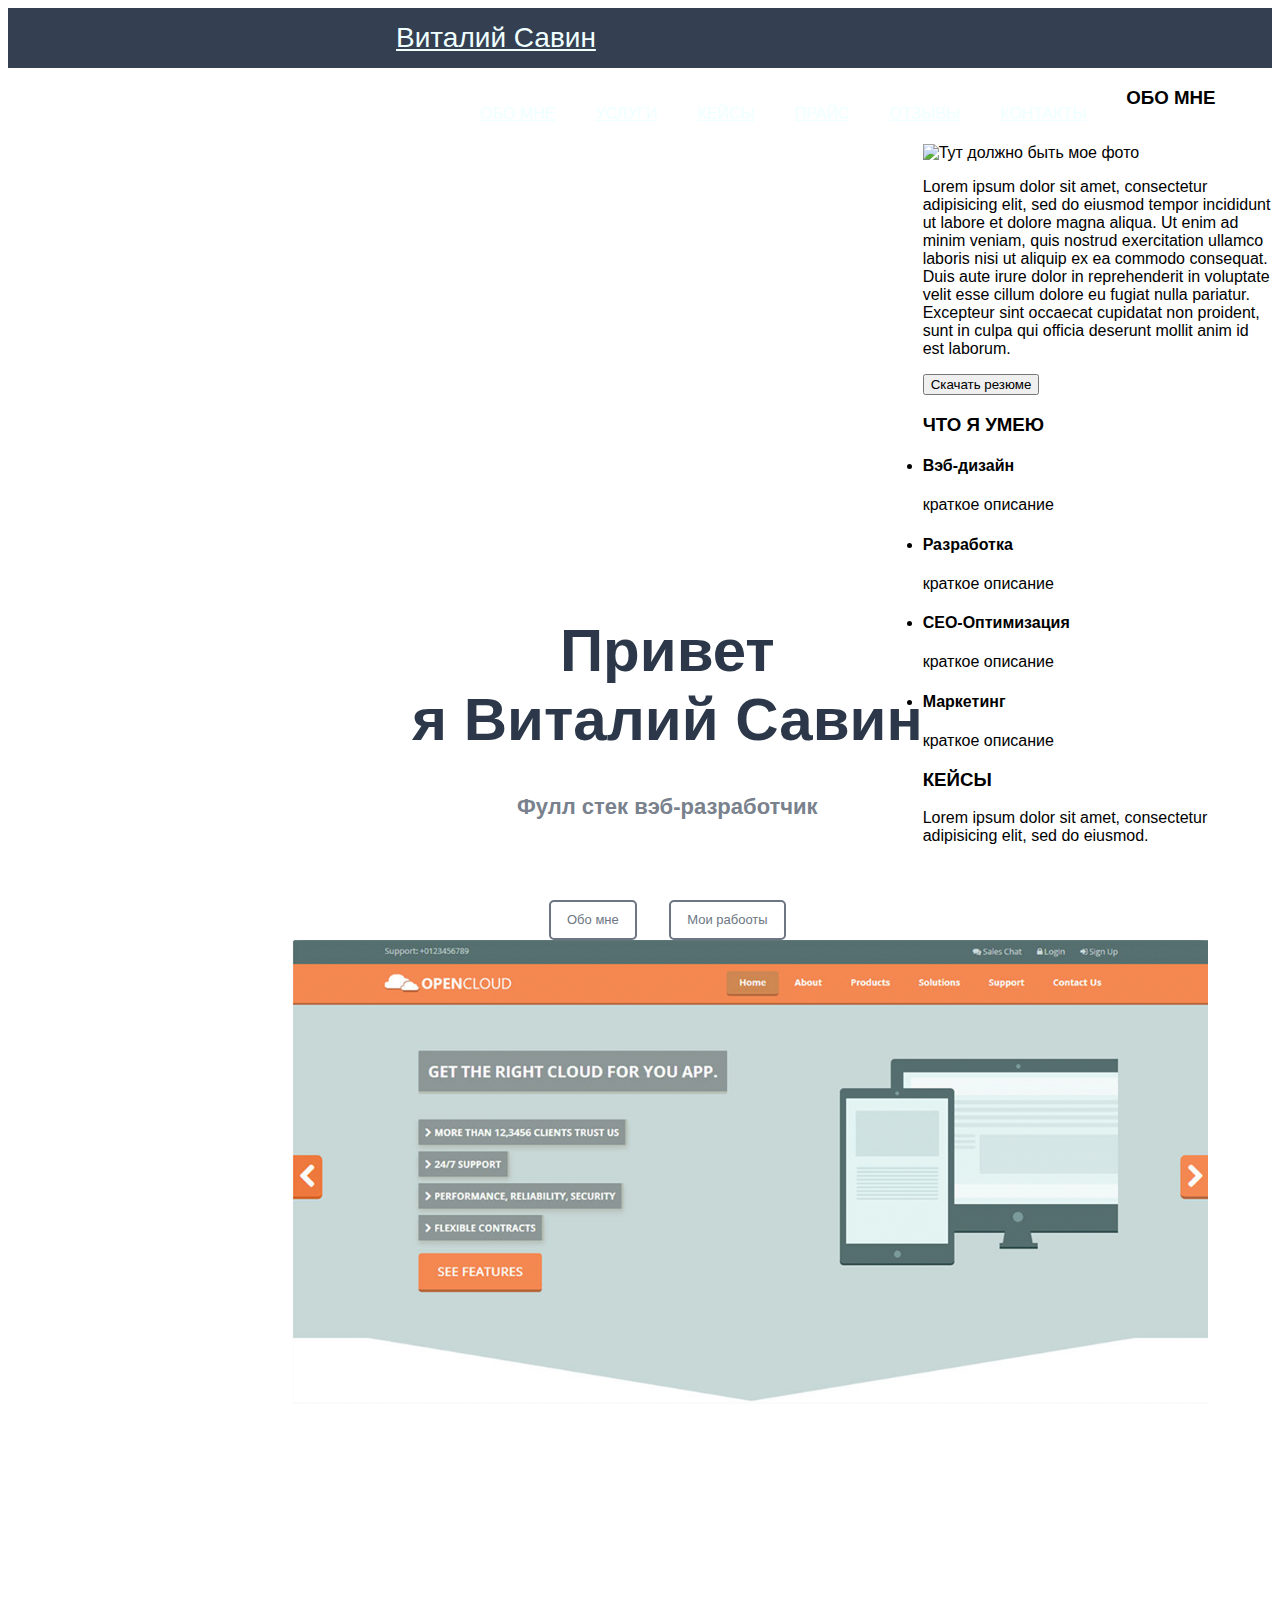
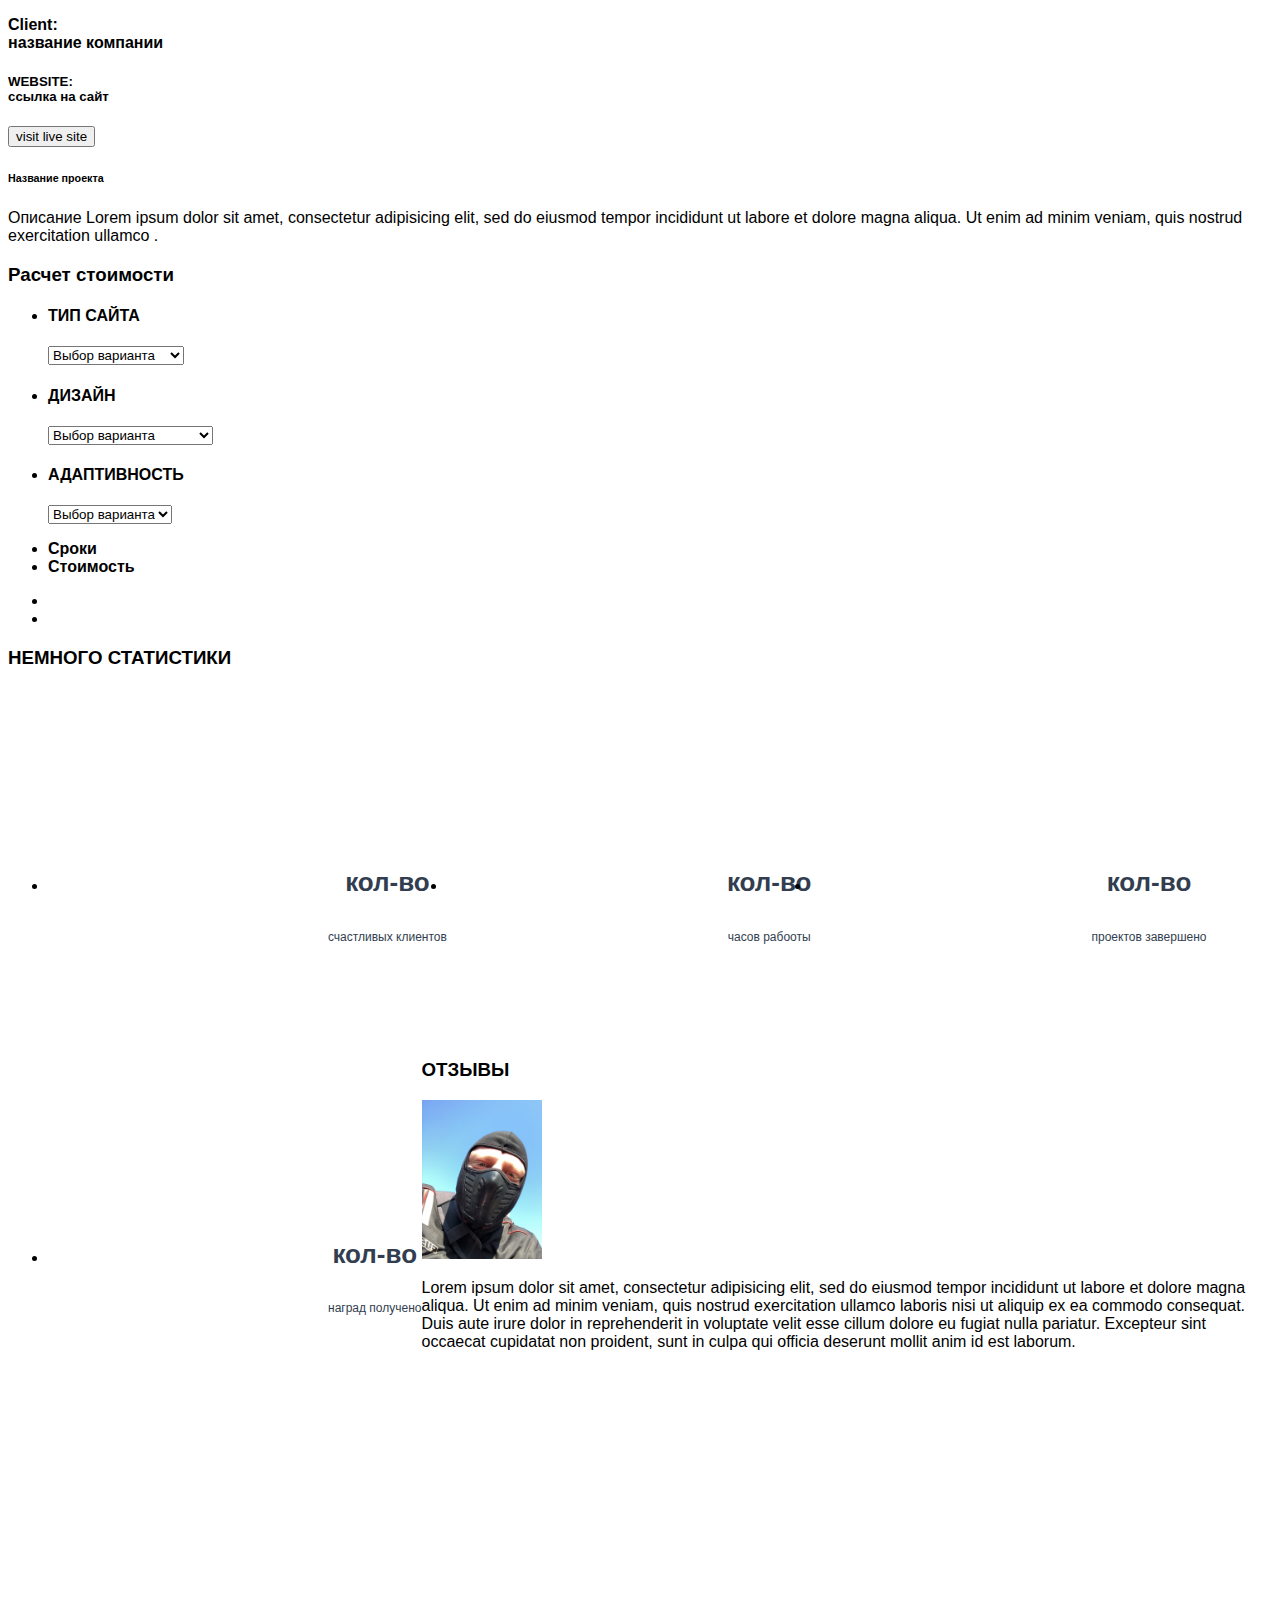
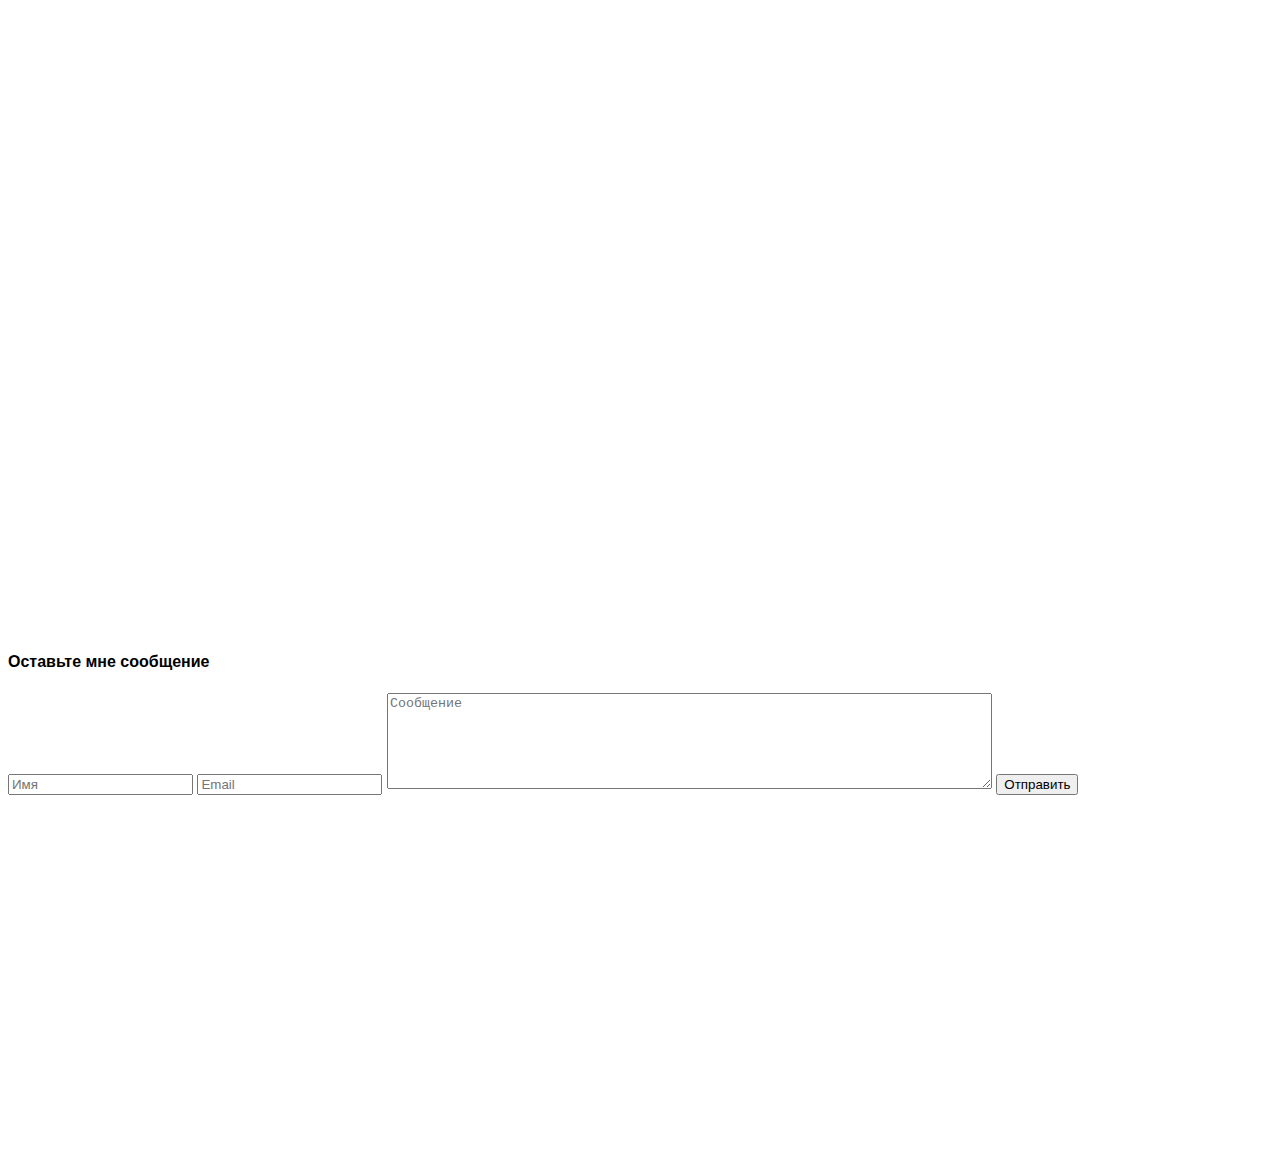
==== commit 5306f3d6: "update html" ====
--- a/src/index.html
+++ b/src/index.html
@@ -113,48 +113,65 @@
     <div class="cost">
         <a name="cost"></a>
         <h3>Расчет стоимости</h3>
-        <div class="list">
+        <div class="list"  id="calc">
             <ul>
                 <li>
                     <h4>ТИП САЙТА</h4>
-                    <select name="tip" id="1">
-                  <option value="variant1">Коммерческий</option>
-                  <option value="variant2">Информационный</option>
-                  <option value="variant3">Социальный</option>
-                  <option value="variant4">Трафиковый</option>
-                  <option value="variant4">Веб-сервис</option>
+                    <select class="type" name="type">
+                  <option value="0">Выбор варианта</option>
+                  <option value="10">Коммерческий</option>
+                  <option value="20">Информационный</option>
+                  <option value="30">Социальный</option>
+                  <option value="40">Трафиковый</option>
+                  <option value="50">Веб-сервис</option>
                </select>
                 </li>
                 <li>
                     <h4>ДИЗАЙН</h4>
-                    <select name="dezine" id="1">
-                  <option value="variant4">Классический</option>
-                  <option value="variant1">Минимализм</option>
-                  <option value="variant2">Рисованный</option>
-                  <option value="variant3">Метро (карточный)</option>
-                  <option value="variant4">Флэт (плоский)</option>
-                  <option value="variant4">Брутализм</option>
-                  <option value="variant4">Фестивальный (промо)</option>
-                  <option value="variant4">Гранж</option>
-                  <option value="variant4">Ретро</option>
-                  <option value="variant4">Organic & Natural</option>
+                    <select class="dezine" name="dezine">
+                  <option value="0">Выбор варианта</option>      
+                  <option value="10">Классический</option>
+                  <option value="20">Минимализм</option>
+                  <option value="30">Рисованный</option>
+                  <option value="40">Метро (карточный)</option>
+                  <option value="50">Флэт (плоский)</option>
+                  <option value="60">Брутализм</option>
+                  <option value="70">Фестивальный (промо)</option>
+                  <option value="80">Гранж</option>
+                  <option value="90">Ретро</option>
+                  <option value="100">Organic & Natural</option>
+                  <option value="110">Индивидуальный</option>
                </select>
                 </li>
                 <li>
                     <h4>АДАПТИВНОСТЬ</h4>
-                    <select name="adaptive" id="1">
-                  <option value="variant1">Фиксированный</option>
-                  <option value="variant2">Гибкий</option>
-                  <option value="variant3">Адаптивный</option>
+                    <select class="adaptive" name="adaptive">
+                  <option value="0">Выбор варианта</option>
+                  <option value="10">Фиксированный</option>
+                  <option value="20">Гибкий</option>
+                  <option value="30">Адаптивный</option>
                </select>
                 </li>
             </ul>
         </div>
+
         <div class="result">
-            <ul>
-                <li><b>Сроки</b></li>
-                <li><b>Стоимость</b></li>
-            </ul>
+            <div class="text">
+                <ul>
+                    <li><b>Сроки</b> </li>
+                    <li><b>Стоимость</b> </li>
+                </ul>
+            </div>
+            <div class="inrezult">
+                <ul>
+                    <div class="term">
+                        <li><b></b></li>
+                    </div>
+                    <div class="rezCost"></div>
+                    <li><b></b></li>
+                </ul>
+
+            </div>
         </div>
     </div>
 
@@ -254,6 +271,7 @@
     <iframe src="https://www.google.com/maps/embed?pb=!1m18!1m12!1m3!1d71560.6058448378!2d37.94686682565551!3d55.91003712926884!2m3!1f0!2f0!3f0!3m2!1i1024!2i768!4f13.1!3m3!1m2!1s0x414ad3211c5d24af%3A0x9950ff773996bb04!2z0KnRkdC70LrQvtCy0L4sINCc0L7RgdC60L7QstGB0LrQsNGPINC-0LHQuy4!5e0!3m2!1sru!2sru!4v1645376605929!5m2!1sru!2sru"
         width="1920" height="350" style="border:0;" allowfullscreen="" loading="lazy"></iframe>
 
+    <script src="/js/calc.js"></script>
 </body>
 
 </html>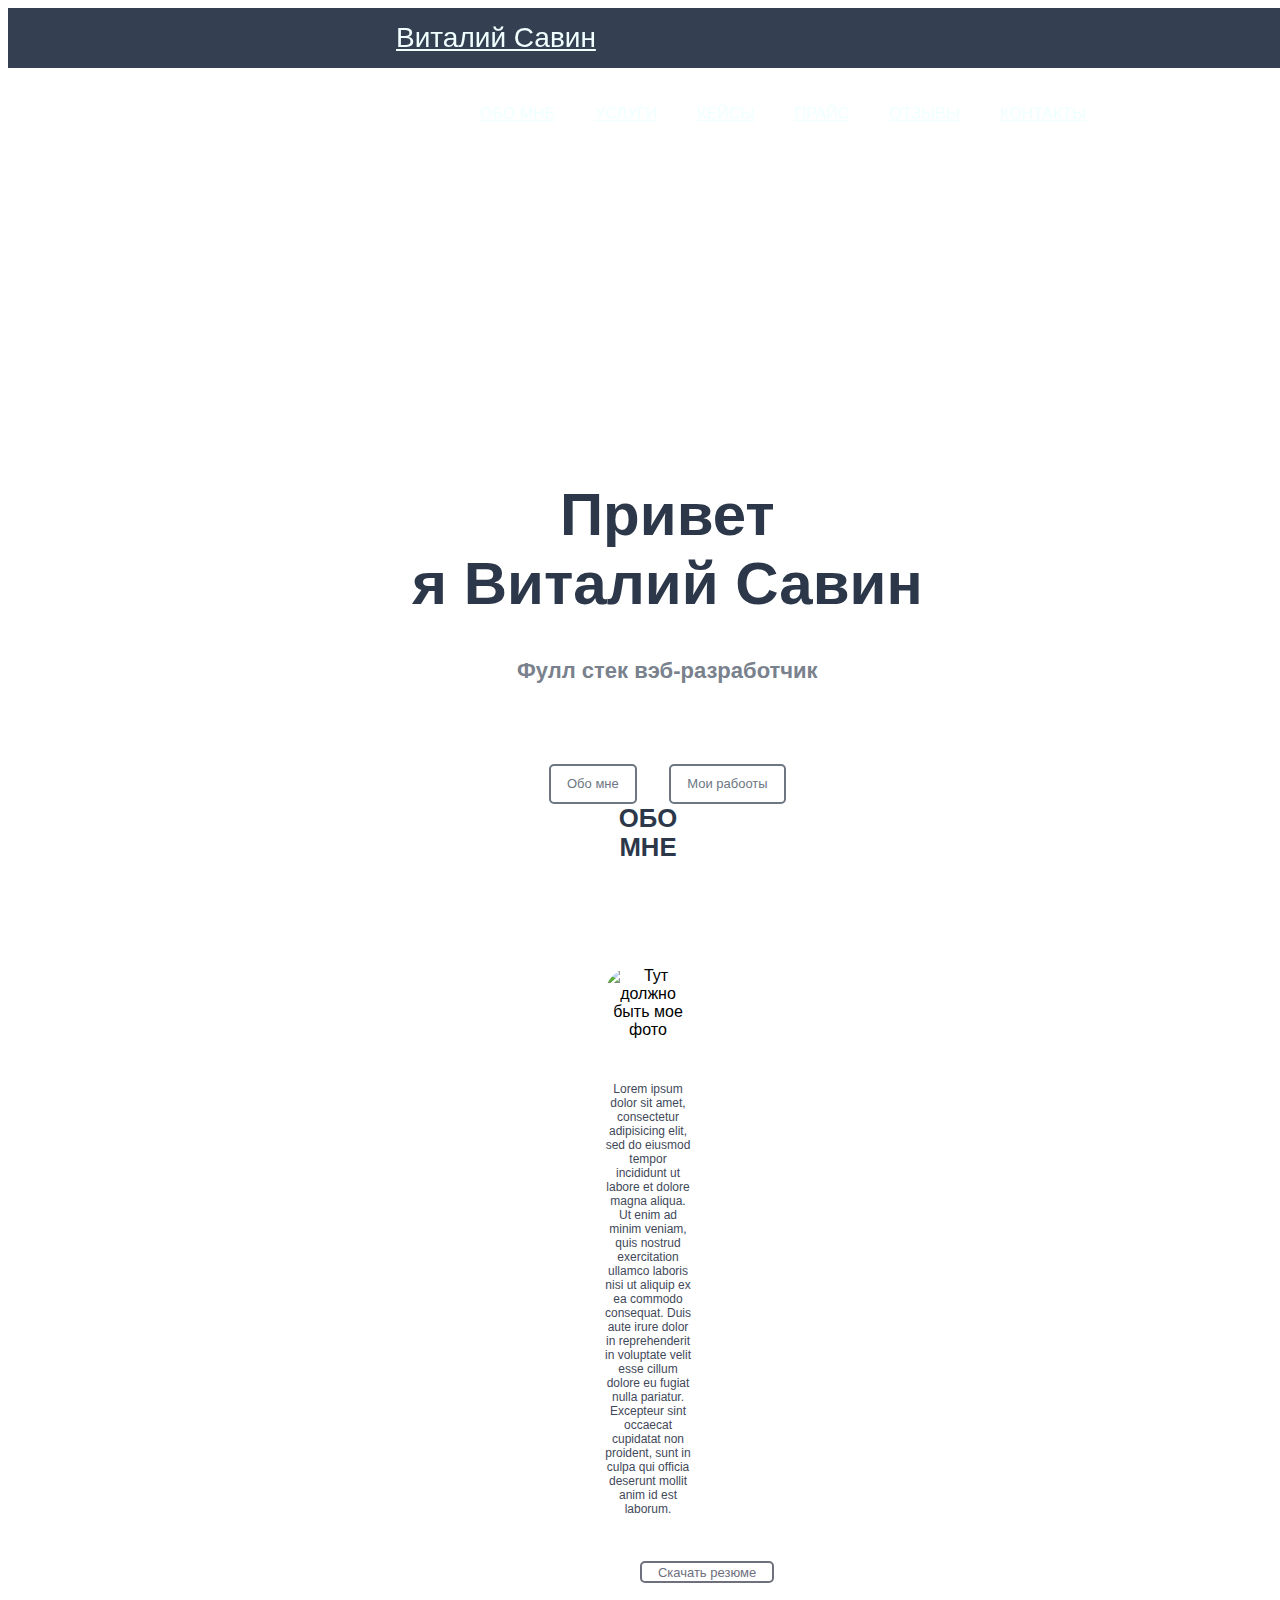
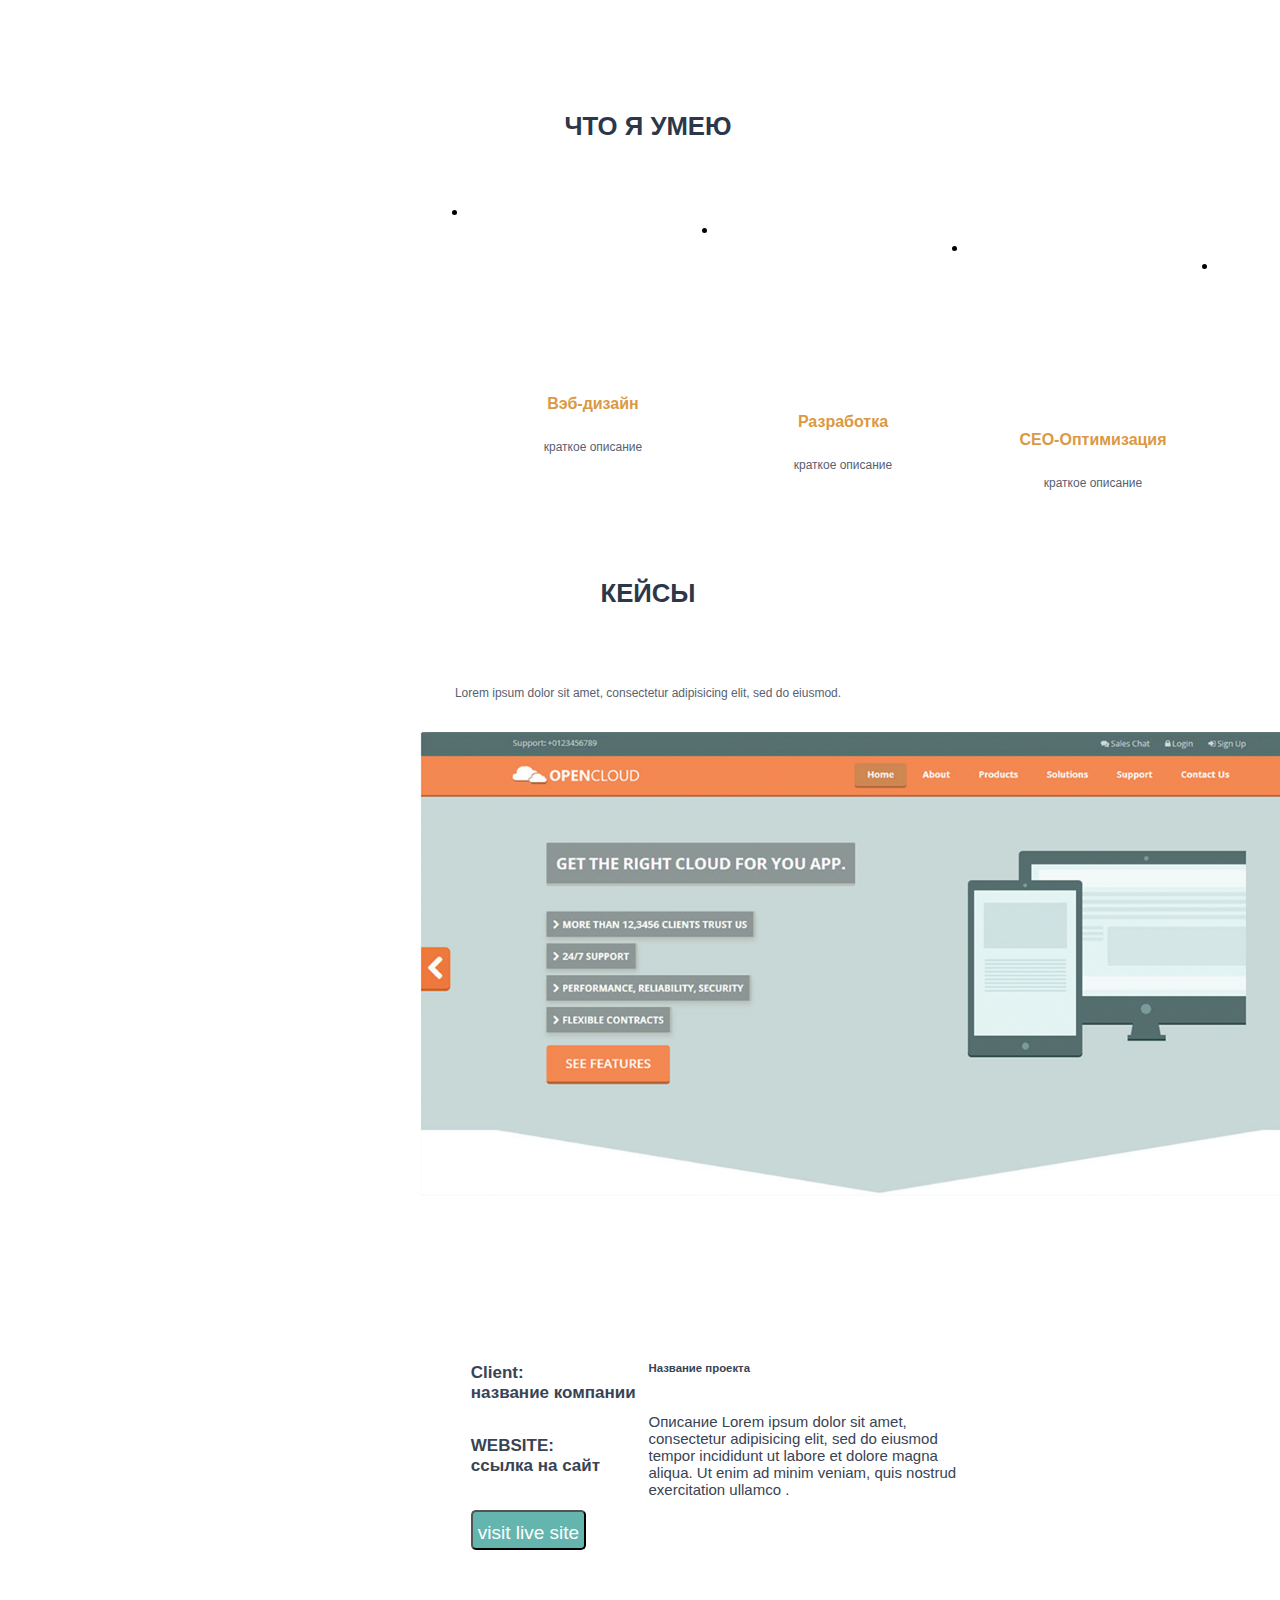
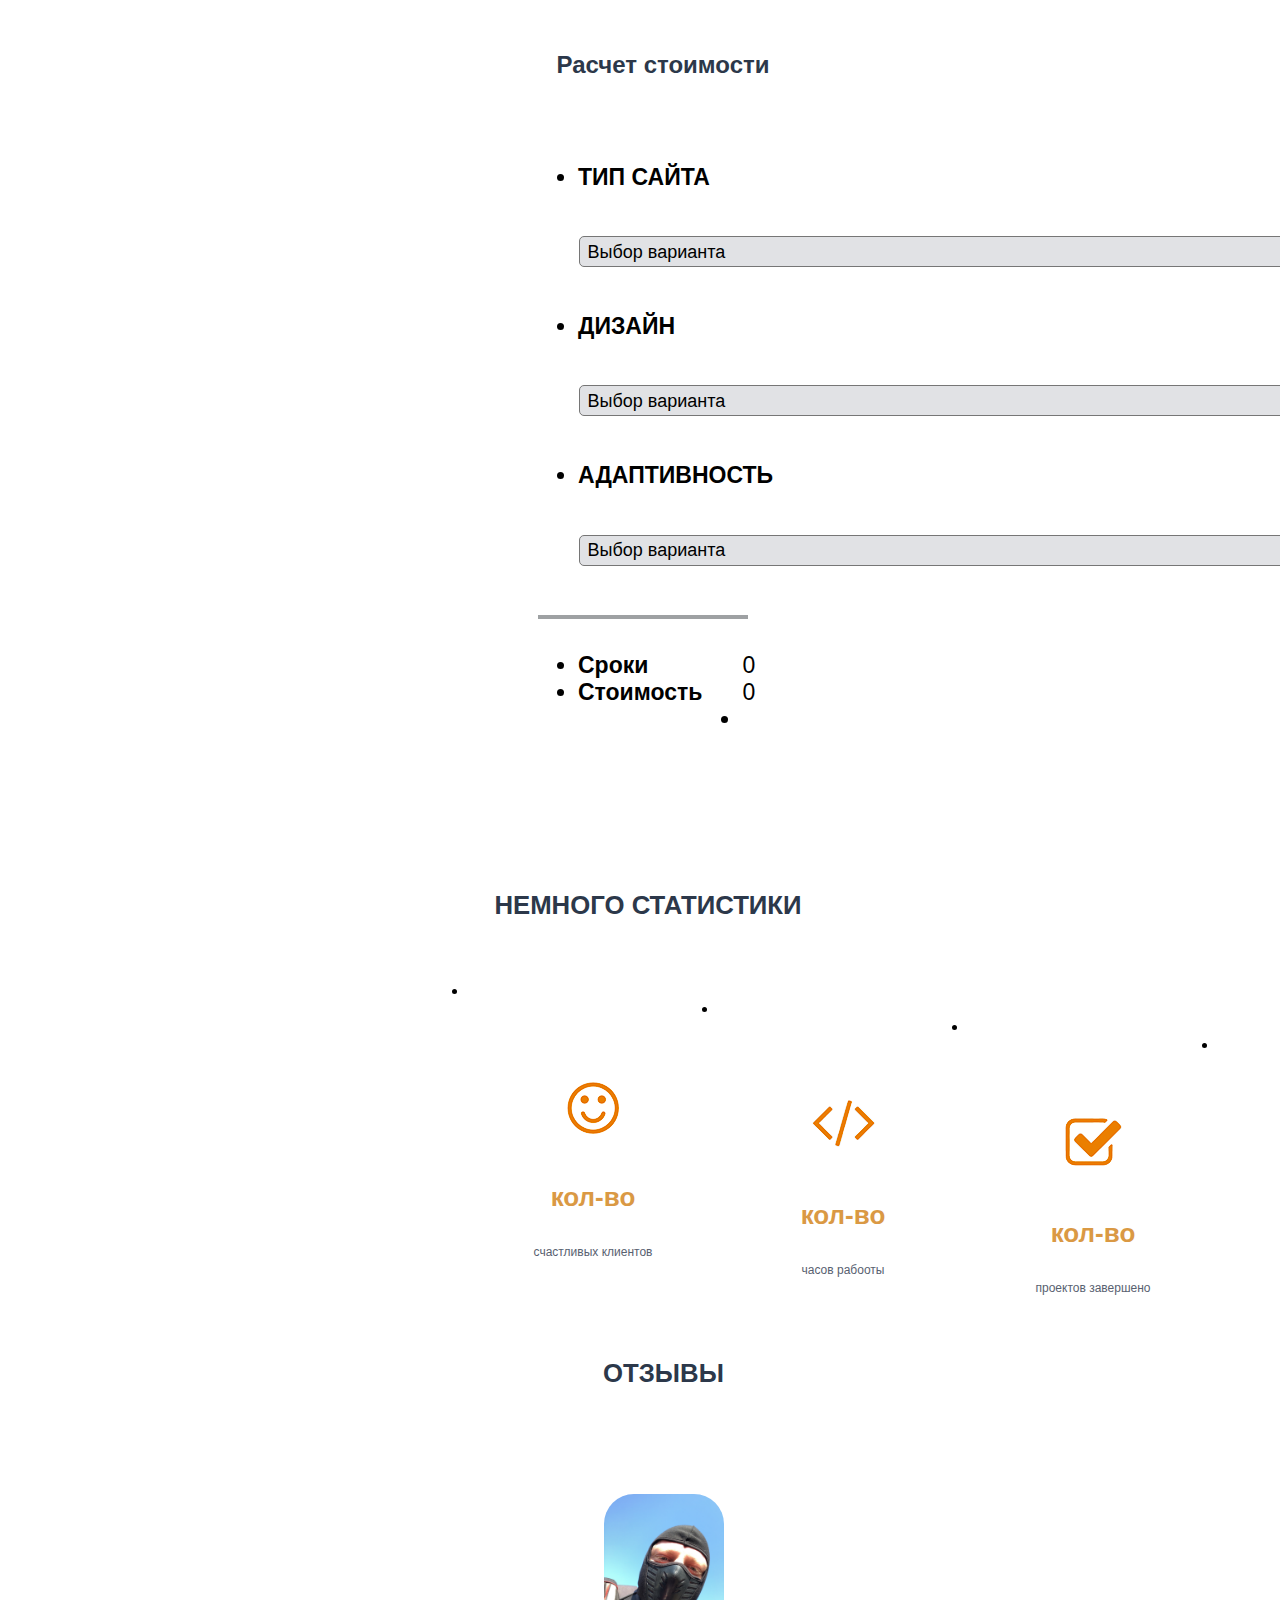
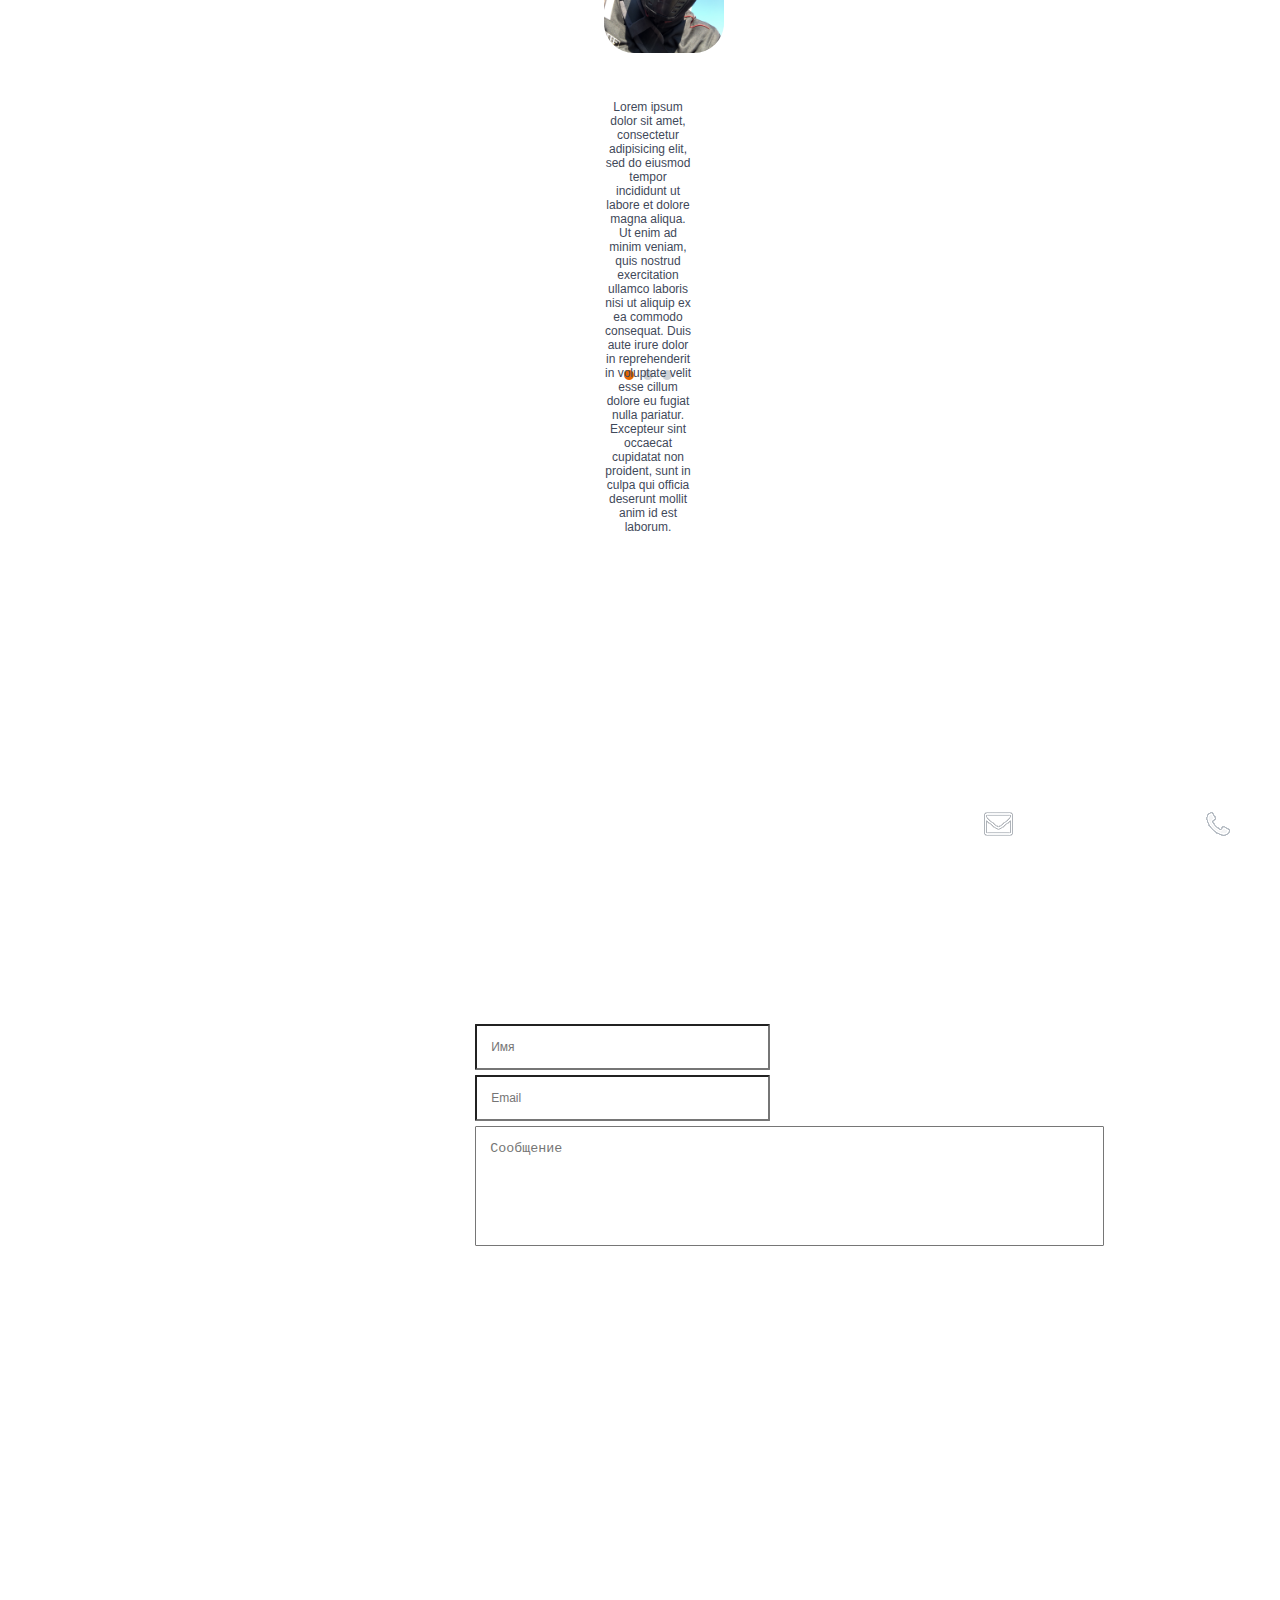
==== commit f553071d: "Add files via upload" ====
--- a/src/index.html
+++ b/src/index.html
@@ -12,7 +12,7 @@
 <body>
     <header>
         <!-- все в одну строку шапка меню сайта остается на месте при прокрутке страницы -->
-        <nav>
+        <nav id="menu">
             <div class="logo">
                 <a style="color: azure;" href="#home"> Виталий Савин </a></div>
             <div class="menu">
@@ -27,8 +27,7 @@
             </div>
         </nav>
     </header>
-    <div class="main">
-        <a name="home"></a>
+    <div class="main" id="home">
         <div class="title__container">
             <h1>Привет <br> я Виталий Савин</h1>
             <h4>Фулл стек вэб-разработчик</h4>
@@ -38,8 +37,7 @@
     </div>
 
     <div class="AboutMe">
-        <div class="titel__AboutMe">
-            <a name="AboutMe"></a>
+        <div class="titel__AboutMe" id="AboutMe">
             <div class="titel">
                 <h3>ОБО МНЕ</h3>
             </div>
@@ -50,8 +48,7 @@
         </div>
     </div>
 
-    <div class="WhatICanDo">
-        <a name="WhatICanDo"></a>
+    <div class="WhatICanDo" id="WhatICanDo">
         <div class="titel">
             <h3>ЧТО Я УМЕЮ</h3>
         </div>
@@ -85,9 +82,7 @@
         </div>
     </div>
 
-    <div class="cases">
-        <a name="cases"></a>
-
+    <div class="cases" id="cases">
         <div class="titel__cases">
             <div class="titel">
                 <h3>КЕЙСЫ</h3>
@@ -110,46 +105,45 @@
         </div>
     </div>
 
-    <div class="cost">
-        <a name="cost"></a>
+    <div class="cost" id="cost">
         <h3>Расчет стоимости</h3>
         <div class="list"  id="calc">
             <ul>
                 <li>
                     <h4>ТИП САЙТА</h4>
                     <select class="type" name="type">
-                  <option value="0">Выбор варианта</option>
-                  <option value="10">Коммерческий</option>
-                  <option value="20">Информационный</option>
-                  <option value="30">Социальный</option>
-                  <option value="40">Трафиковый</option>
-                  <option value="50">Веб-сервис</option>
-               </select>
+                        <option value="0">Выбор варианта</option>
+                        <option value="1250">Коммерческий</option>
+                        <option value="2040">Информационный</option>
+                        <option value="3500">Социальный</option>
+                        <option value="4000">Трафиковый</option>
+                        <option value="5089">Веб-сервис</option>
+                     </select>
                 </li>
                 <li>
                     <h4>ДИЗАЙН</h4>
                     <select class="dezine" name="dezine">
-                  <option value="0">Выбор варианта</option>      
-                  <option value="10">Классический</option>
-                  <option value="20">Минимализм</option>
-                  <option value="30">Рисованный</option>
-                  <option value="40">Метро (карточный)</option>
-                  <option value="50">Флэт (плоский)</option>
-                  <option value="60">Брутализм</option>
-                  <option value="70">Фестивальный (промо)</option>
-                  <option value="80">Гранж</option>
-                  <option value="90">Ретро</option>
-                  <option value="100">Organic & Natural</option>
-                  <option value="110">Индивидуальный</option>
-               </select>
+                        <option value="0">Выбор варианта</option>      
+                        <option value="1258">Классический</option>
+                        <option value="2087">Минимализм</option>
+                        <option value="3074">Рисованный</option>
+                        <option value="4048">Метро (карточный)</option>
+                        <option value="5068">Флэт (плоский)</option>
+                        <option value="6010">Брутализм</option>
+                        <option value="7048">Фестивальный (промо)</option>
+                        <option value="8043">Гранж</option>
+                        <option value="9078">Ретро</option>
+                        <option value="1007">Organic & Natural</option>
+                        <option value="1101">Индивидуальный</option>
+                     </select>
                 </li>
                 <li>
                     <h4>АДАПТИВНОСТЬ</h4>
                     <select class="adaptive" name="adaptive">
-                  <option value="0">Выбор варианта</option>
-                  <option value="10">Фиксированный</option>
-                  <option value="20">Гибкий</option>
-                  <option value="30">Адаптивный</option>
+                        <option value="0">Выбор варианта</option>
+                        <option value="1059">Фиксированный</option>
+                        <option value="2084">Гибкий</option>
+                        <option value="3058">Адаптивный</option>
                </select>
                 </li>
             </ul>
@@ -167,7 +161,7 @@
                     <div class="term">
                         <li><b></b></li>
                     </div>
-                    <div class="rezCost"></div>
+                    <div class="rezCost" id="rezCost"></div>
                     <li><b></b></li>
                 </ul>
 
@@ -211,8 +205,7 @@
     </div>
 
     <div class="reviews">
-        <div class="titel__reviews">
-            <a name="reviews"></a>
+        <div class="titel__reviews" id="reviews">
             <div class="titel">
                 <h3>ОТЗЫВЫ</h3>
             </div>
@@ -225,8 +218,7 @@
     <footer>
         <!-- нижнее меню сайта  -->
         <div class="title__contacts">
-            <div>
-                <a name="contacts"></a>
+            <div id="contacts">
                 <h3>МОИ КОНТАКТЫ</h3>
                 <p>Lorem ipsum dolor sit amet, consectetur adipisicing elit, sed do eiusmod tempor incididunt ut labore et dolore magna aliqua.</p>
                 <div class="list1">
@@ -268,10 +260,28 @@
         </form>
     </footer>
 
+
+
+
     <iframe src="https://www.google.com/maps/embed?pb=!1m18!1m12!1m3!1d71560.6058448378!2d37.94686682565551!3d55.91003712926884!2m3!1f0!2f0!3f0!3m2!1i1024!2i768!4f13.1!3m3!1m2!1s0x414ad3211c5d24af%3A0x9950ff773996bb04!2z0KnRkdC70LrQvtCy0L4sINCc0L7RgdC60L7QstGB0LrQsNGPINC-0LHQuy4!5e0!3m2!1sru!2sru!4v1645376605929!5m2!1sru!2sru"
         width="1920" height="350" style="border:0;" allowfullscreen="" loading="lazy"></iframe>
 
-    <script src="/js/calc.js"></script>
+    <script type="text/javascript" src="js/jquery.js"></script>
+
+    <script type="text/javascript">
+        $(document).ready(function() {
+            $("#menu").on("click", "a", function(event) {
+                event.preventDefault();
+                var id = $(this).attr('href'),
+                    top = $(id).offset().top;
+                $('body,html').animate({
+                    scrollTop: top
+                }, 1000);
+            });
+        });
+    </script>
+
+    <script src="js/calc.js"></script>
 </body>
 
 </html>--- a/src/css/stile.css
+++ b/src/css/stile.css
@@ -1,284 +1,571 @@
-body {font-family: Arial, sans-serif;}
+body {
+    font-family: Arial, sans-serif;
+    width: 100%;
+    max-width: 1920px;
+}
+
 nav {
-	width: 100%;
-	height: 60px;
-	background: #344051;}
-
-.logo{
-	color: #fff;
-	font-size: 28px;
-	line-height: 60px;
-	padding-left: 388px;
-	float: left;}
+    width: 100%;
+    height: 60px;
+    background: #344051;
+    position: fixed;
+}
+
+.logo {
+    color: #fff;
+    font-size: 28px;
+    line-height: 60px;
+    padding-left: 388px;
+    float: left;
+}
 
 .menu {
-	float: left;
-	padding-left: 432px;}
+    float: left;
+    padding-left: 432px;
+}
 
 .menu li {
-	float: left;
-	line-height: 60px;
-	color: #fff;
-	margin-right: 40px;
-	font-size: 16px;
-	text-transform: uppercase;}
-
-.main{
-	width: 100%;
-	height: calc(100% - 60px);
-	background: url(../img/boy.png) 90% 100%/auto 85% no-repeat, url(../img/bg.jpg) center/cover no-repeat;}
-
-.title__container{
-	float: left;
-	margin: 432px 0px 0px 404px;
-	color: #2c384a;
-	text-align: center;}
-
-.title__container h1{
-	font-size: 60px;
-	font-weight: bolder;}
-
-.title__container h4{
-	margin-top: 40px;
-	font-size: 22px;
-	color: #79818d;}
-
-.title__container input{
-	height: 40px;
-	text-align: center;
-	border: 2px solid #6d7682;
-	background: none;
-	border-radius: 5px;
-	color: #6d7682;
-	font-size: 13px;
-	padding: 0px 16px;
-	margin: 50px 14px 0px 14px;}
-
-.titel__obomne {
-	width: 100%;
-	height: 60%;
-	background: url(../img/cherta.png) 48.5% 27%/auto 1.3% no-repeat, url(../img/fon1.jpg) center/cover no-repeat;}
-
-.titel__obomne h3 {
-	font-size: 22px;
-	padding: 110px 50px 30px 855px;
-	color: #3f495a;}
-
-.titel__obomne img{
-margin: 50px 859px 0px 860px;
-border-radius: 30px;}
-
-.titel__obomne p {
-	text-align: center;
-	padding: 25px 596px 0px 597px;
-	color: #3f495a;
-	font-size: 12px;}
-
-.titel__obomne input {
-	height: 22px;
-	text-align: center;
-	border: 2px solid #6f707e;
-	background: none;
-	color: #6f707e;
-	border-radius: 5px;
-	font-size: 13px;
-	padding: 0px 16px;
-	margin: 40px 0px 82px 845px;}
-
-.titel__umeniya {
-	width: 100%;
-	height: 60%;
-	background:  url(../img/fon2.jpg) no-repeat;}
-
-.titel__umeniya h3{
-	font-size: 22px;
-	padding: 90px 50px 30px 845px;
-	color: #3f495a;
-	text-transform: uppercase;}
-
-.titel__umeniya li{
-	line-height: 20px;
-	float: left;
-	padding: 150px 0px 100px 280px;} 
-
-.titel__umeniya li h4 {
-	text-align: center;
-	font-size: 16px;
-	color: #da9944;}
-
-.titel__umeniya li br {
-	text-align: center;
-	font-size: 12px;
-	color: #586170;}
-
-.titel__keyse {
-	width: 100%;
-	height: 100%;
-	background: url(../img/foncase.jpg) no-repeat;}
-
-.titel__keyse h3 {
-	font-size: 22px;
-	padding: 90px 50px 30px 845px;
-	color: #3f495a;
-	text-transform: uppercase;}
-
-.titel__keyse p {
-	text-align: center;
-	font-size: 12px;
-	color: #586170;}
-
-.titel__keyse img {
-	margin:10px 0px 0px 200px ;
-}
-
-.titel__keyse ul {
-	float: left;
-	height: 175px;
-}
-
-.titel__keyse li h4 {
-	padding:5px 0px 0px 300px ;
-	font-size: 17px;
-	color: #384354;
-}
-
-.titel__keyse li h5 {
-	padding:5px 0px 0px 300px ;
-	font-size: 17px;
-	color: #384354;
-}
-
-.titel__keyse li input {
-	margin: 5px 0px 0px 300px;
-	font-size: 19px;
-	color: #fff;
-	background: #63b5ae;
-	height: 40px;}
-
-.titel__keyse li h6  {
-	
-	padding-left: 500px;
-	font-size: 17px;
-	color: #384354;}
-
-.titel__stoimost {
-	width: 100%;
-	height: 80%;}
-
-.titel__stoimost h3 {
-	font-size: 22px;
-	padding: 90px 50px 30px 830px;
-	color: #3f495a;
-	text-transform: uppercase;}
-
-.titel__stoimost ul {
-	font-size: 23px;
-	padding-left: 500px;
-}
-
+    float: left;
+    line-height: 60px;
+    color: #fff;
+    margin-right: 40px;
+    font-size: 16px;
+    text-transform: uppercase;
+}
+
+.main {
+    width: 100%;
+    height: calc(100% - 60px);
+    background: url(../img/boy.png) 90% 100% / auto 85% no-repeat, url(../img/bg.jpg) center/cover no-repeat;
+}
+
+.title__container {
+    float: left;
+    margin: 432px 0px 0px 404px;
+    color: #2c384a;
+    text-align: center;
+}
+
+.title__container h1 {
+    font-size: 60px;
+    font-weight: bolder;
+}
+
+.title__container h4 {
+    margin-top: 40px;
+    font-size: 22px;
+    color: #79818d;
+}
+
+.title__container input {
+    height: 40px;
+    text-align: center;
+    border: 2px solid #6d7682;
+    background: none;
+    border-radius: 5px;
+    color: #6d7682;
+    font-size: 13px;
+    padding: 0px 16px;
+    margin: 50px 14px 0px 14px;
+}
+
+
+/* Titels */
+
+.titel {
+    padding: 100px 0px 20px 0px;
+    font-size: 22px;
+    color: #2c384a;
+    text-align: center;
+    font-weight: 600;
+    background: url(../img/cherta.png) 50% 100% / auto 2.5% no-repeat;
+}
+
+
+/* AboutMe */
+
+.AboutMe {
+    width: 100%;
+    height: 70%;
+    background: url(../img/fon1.jpg) center/cover no-repeat;
+}
+
+.titel__AboutMe {
+    margin: 1px 595px;
+    text-align: center;
+}
+
+.titel__AboutMe img {
+    margin: 60px 1px 30px 1px;
+    border-radius: 30px;
+}
+
+.titel__AboutMe p {
+    text-align: center;
+    padding: 1px 1px 30px 1px;
+    color: #3f495a;
+    font-size: 12px;
+}
+
+.titel__AboutMe input {
+    height: 22px;
+    text-align: center;
+    border: 2px solid #6f707e;
+    background: none;
+    color: #6f707e;
+    border-radius: 5px;
+    font-size: 13px;
+    padding: 0px 16px;
+    margin: 3% 41%;
+}
+
+
+/* WhatICanDo */
+
+.WhatICanDo {
+    width: 100%;
+    height: 50%;
+    background: url(../img/fon2.jpg) center/cover no-repeat;
+}
+
+.titel__WhatICanDo {
+    width: 1092px;
+    /*фиксируем ширину обертки*/
+    margin-left: 420px;
+    height: 250px;
+    /*Задаем высоту обертки*/
+}
+
+.titel__WhatICanDo div {
+    margin-top: 100px;
+    float: left;
+    /*Задаем обтекание*/
+    line-height: 20px;
+    /*Высота строки +  верт. центрирования текста*/
+    width: 250px;
+    /*Фиксируем ширину блока*/
+    margin-right: 20px;
+    text-align: center;
+    /*Центрируем текст по горизонтали*/
+}
+
+.titel__WhatICanDo :last-child {
+    margin-right: 0px;
+    /*Убираем поле последнего div-а*/
+}
+
+.web {
+    background: url(../img/nout.png) top no-repeat;
+}
+
+.web h4 {
+    padding: 70px 1px 1px 1px;
+    font-size: 16px;
+    color: #da9944;
+}
+
+.web p {
+    font-size: 12px;
+    color: #586170;
+}
+
+.develop {
+    background: url(../img/znak.png) top no-repeat;
+}
+
+.develop h4 {
+    padding: 70px 1px 1px 1px;
+    font-size: 16px;
+    color: #da9944;
+}
+
+.develop p {
+    font-size: 12px;
+    color: #586170;
+}
+
+.seo {
+    background: url(../img/raketa.png) top no-repeat;
+}
+
+.seo h4 {
+    padding: 70px 1px 1px 1px;
+    font-size: 16px;
+    color: #da9944;
+}
+
+.seo p {
+    font-size: 12px;
+    color: #586170;
+}
+
+.marketing {
+    background: url(../img/gramafon.png) top no-repeat;
+}
+
+.marketing h4 {
+    padding: 70px 1px 1px 1px;
+    font-size: 16px;
+    color: #da9944;
+}
+
+.marketing p {
+    font-size: 12px;
+    color: #586170;
+}
+
+
+/* cases */
+
+.titel__cases {
+    width: 100%;
+    height: 100%;
+    background: url(../img/foncase.jpg) no-repeat;
+}
+
+.titel__cases p {
+    text-align: center;
+    padding: 20px 2px;
+    font-size: 12px;
+    color: #586170;
+}
+
+.cases1 {
+    margin-left: 10%;
+    margin-bottom: -5%;
+}
+
+.cases2 {
+    float: left;
+    padding: 1%;
+}
+
+.cases2 h4 {
+    padding: 5px 0px 0px 450px;
+    font-size: 17px;
+    color: #384354;
+}
+
+.cases2 h5 {
+    padding: 5px 0px 0px 450px;
+    font-size: 17px;
+    color: #384354;
+}
+
+.vizit {
+    margin: 5px 0px 0px 450px;
+    padding: 10px 5px;
+    font-size: 19px;
+    color: #fff;
+    background: #63b5ae;
+    border-radius: 5px;
+    height: 40px;
+}
+
+.cases3 {
+    text-align: left;
+    padding: 1%;
+    font-size: 17px;
+    color: #384354;
+}
+
+.cases3 p {
+    text-align: left;
+    padding: 1% 25% 0.1% 0%;
+    font-size: 15px;
+    color: #384354;
+}
+
+
+/* cost */
+
+.cost {
+    width: 100%;
+    height: 60%;
+}
+
+.cost h3 {
+    padding: 100px 0px 20px 30px;
+    font-size: 24px;
+    color: #2c384a;
+    text-align: center;
+    font-weight: 600;
+}
+
+.list {
+    font-size: 23px;
+    padding: 10px 1px 10px 530px;
+}
+
+.list select {
+    width: 800px;
+    border-radius: 5px;
+    text-align: left;
+    padding: 0.5%;
+    margin: 15px 1px 15px 1px;
+    background-color: #caccd18f;
+    font-size: 18px;
+}
+
+.result {
+    font-size: 23px;
+    margin: 5px 540px 10px 530px;
+    padding-top: 10px;
+    display: flex;
+    justify-content: space-between;
+    -webkit-box-shadow: 0px -4px 0px 0px rgba(158, 161, 163, 1);
+    -moz-box-shadow: 0px -4px 0px 0px rgba(158, 161, 163, 1);
+    box-shadow: 0px -4px 0px 0px rgba(158, 161, 163, 1);
+}
+
+
+/* statystic*/
+
+.statistics {
+    width: 100%;
+    height: 50%;
+    background: url(../img/fonstatistyc.jpg) center/cover no-repeat;
+}
 
 .titel__statistic {
-	width: 100%;
-	height: 50%;
-	background: url(../img/fonstatistyc.jpg) no-repeat;}
-
-.titel__statistic h3{
-	font-size: 22px;
-	padding: 90px 50px 30px 830px;
-	color: #3f495a;
-	text-transform: uppercase;}
-
-.titel__statistic li{
-	line-height: 20px;
-	float: left;
-	padding: 150px 0px 100px 280px;} 
-
-.titel__statistic li h4 {
-	text-align: center;
-	font-size: 26px;
-	color: #323e4f;}
-
-.titel__statistic li p {
-	text-align: center;
-	font-size: 12px;
-	color: #323e4f;}
-
-.titel__otziv {
-	width: 100%;
-	height: 70%;
-	background: url(../img/fonotzyv.jpg) no-repeat;}
-
-.titel__otziv h3{
-	font-size: 22px;
-	padding: 90px 50px 30px 830px;
-	color: #3f495a;
-	text-transform: uppercase;}
-
-.titel__otziv img{
-margin: 50px 859px 0px 840px;
-border-radius: 30px;}
-
-.titel__otziv p {
-	text-align: center;
-	padding: 25px 596px 0px 597px;
-	color: #3f495a;
-	font-size: 12px;}
-
+    width: 1092px;
+    /*фиксируем ширину обертки*/
+    margin-left: 420px;
+    height: 250px;
+    /*Задаем высоту обертки*/
+}
+
+.titel__statistic div {
+    margin-top: 100px;
+    float: left;
+    /*Задаем обтекание*/
+    line-height: 20px;
+    /*Высота строки +  верт. центрирования текста*/
+    width: 250px;
+    /*Фиксируем ширину блока*/
+    margin-right: 20px;
+    text-align: center;
+    /*Центрируем текст по горизонтали*/
+}
+
+.titel__statistic :last-child {
+    margin-right: 0px;
+    /*Убираем поле последнего div-а*/
+}
+
+.heppy {
+    background: url(../img/smayl.png) top no-repeat;
+}
+
+.heppy h4 {
+    padding: 70px 1px 1px 1px;
+    font-size: 26px;
+    color: #da9944;
+}
+
+.heppy p {
+    font-size: 12px;
+    color: #586170;
+}
+
+.work {
+    background: url(../img/scobki.png) top no-repeat;
+}
+
+.work h4 {
+    padding: 70px 1px 1px 1px;
+    font-size: 26px;
+    color: #da9944;
+}
+
+.work p {
+    font-size: 12px;
+    color: #586170;
+}
+
+.end {
+    background: url(../img/galka.png) top no-repeat;
+}
+
+.end h4 {
+    padding: 70px 1px 1px 1px;
+    font-size: 26px;
+    color: #da9944;
+}
+
+.end p {
+    font-size: 12px;
+    color: #586170;
+}
+
+.rewards {
+    background: url(../img/kubok.png) top no-repeat;
+}
+
+.rewards h4 {
+    padding: 70px 1px 1px 1px;
+    font-size: 26px;
+    color: #da9944;
+}
+
+.rewards p {
+    font-size: 12px;
+    color: #586170;
+}
+
+
+/* reviews */
+
+.reviews {
+    width: 100%;
+    height: 70%;
+    background: url(../img/tochkaoranz.png) 48.5% 80% / auto no-repeat, url(../img/tochkaser1.png) 50% 80% / auto no-repeat, url(../img/tochkaser2.png) 51.5% 80% / auto no-repeat, url(../img/fon1.jpg) center/cover no-repeat;
+}
+
+.titel__reviews {
+    margin: 1px 595px;
+    text-align: center;
+}
+
+.titel__reviews img {
+    margin: 60px 1px 30px 1px;
+    border-radius: 30px;
+}
+
+.titel__reviews p {
+    text-align: center;
+    padding: 1px 1px 30px 1px;
+    color: #3f495a;
+    font-size: 12px;
+}
+
+
+/*footer*/
 
 footer {
-	width: 100%;
-	height: 85%;
-	background: url(../img/foncontact.jpg);}
+    width: 100%;
+    height: 70%;
+    background: url(../img/foncontact.jpg);
+}
 
 .title__contacts {
-	color: #fff;}
- 
-.title__contacts h3{
-	font-size: 22px;
-	padding: 90px 50px 30px 830px;
-	color: #3f495a;
-	text-transform: uppercase;
-	color: #fff;}
+    color: #fff;
+}
+
+.title__contacts h3 {
+    padding: 80px 0px 20px 0px;
+    font-size: 22px;
+    color: #fff;
+    text-align: center;
+    font-weight: 600;
+    background: url(../img/cherta.png) 50% 100% / auto 2.5% no-repeat;
+}
 
 .title__contacts p {
-	text-align: center;
-	padding: 25px 596px 0px 597px;
-	font-size: 12px;}
-
-.title__contacts li {
-	font-size: 12;
-	float: left;
-	padding: 50px 250px;
-	padding-left: 320px;
-	}
-}
-
-.titel__obratnaya_svyaz{
-	color: #fff;}
-
-.titel__obratnaya_svyaz h4{
-	font-size: 22px;
-	padding: 120px 50px 30px 810px;
-	color: #3f495a;
-	text-transform: uppercase;
-	color: #fff;}
-
-.titel__obratnaya_svyaz input{
-	float: left;
-	font-size: 20px;
-	margin: 50px 300px 20px 300px;
-}
-.titel__obratnaya_svyaz textarea{
-	font-size: 20px;
-	margin-left: 700px;
-}
-.titel__obratnaya_svyaz button {
-	color: #fff;
-	height: 22px;
-	text-align: center;
-	border: 2px solid ;
-	background: none;
-	border-radius: 5px;
-	font-size: 13px;
-	padding: 0px 16px;
-	margin: 10px 0px 82px 845px;}+    text-align: center;
+    padding: 1% 20%;
+    font-size: 12px;
+}
+
+.list1 {
+    width: 800px;
+    /*фиксируем ширину обертки*/
+    margin-left: 600px;
+    height: 100px;
+    /*Задаем высоту обертки*/
+}
+
+.list1 li {
+    margin-top: 10px;
+    float: left;
+    /*Задаем обтекание*/
+    line-height: 20px;
+    /*Высота строки +  верт. центрирования текста*/
+    width: 60px;
+    /*Фиксируем ширину блока*/
+    margin-right: 60px;
+    margin-left: 100px;
+    text-align: center;
+    /*Центрируем текст по горизонтали*/
+}
+
+.list1 :last-child {
+    margin-right: 0px;
+    /*Убираем поле последнего div-а*/
+}
+
+.address {
+    background: url(../img/geo.png) top no-repeat;
+}
+
+.address p {
+    padding: 25px 1px 1px 1px;
+    font-size: 12px;
+}
+
+.mail {
+    background: url(../img/convert.png) top no-repeat;
+}
+
+.mail p {
+    padding: 25px 1px 1px 1px;
+    font-size: 12px;
+}
+
+.phone {
+    background: url(../img/trubka.png) top no-repeat;
+}
+
+.phone p {
+    padding: 25px 1px 1px 1px;
+    font-size: 12px;
+}
+
+
+/* feedback*/
+
+.feedback {
+    color: #fff;
+    text-align: center;
+}
+
+.titel__feedback h4 {
+    padding: 30px 0px 20px 0px;
+    font-size: 22px;
+    text-align: center;
+    font-weight: 600;
+    text-transform: uppercase;
+}
+
+.forma {
+    height: 220px;
+    margin: 0.5% 30% 0.5% 36.5%;
+}
+
+.titel__feedback1 input {
+    float: left;
+    border-radius: 1px;
+    padding: 14px 122px 14px 14px;
+    font-size: 12px;
+    margin-right: 31px;
+    margin-bottom: 5px;
+}
+
+.titel__feedback1 textarea {
+    resize: none;
+    border-radius: 1px;
+    padding: 14px;
+    margin-right: 70px;
+}
+
+.titel__feedback1 button {
+    color: #fff;
+    height: 22px;
+    text-align: center;
+    border: 2px solid;
+    background: none;
+    border-radius: 5px;
+    font-size: 13px;
+    padding: 0px 16px;
+    margin-right: 15%;
+}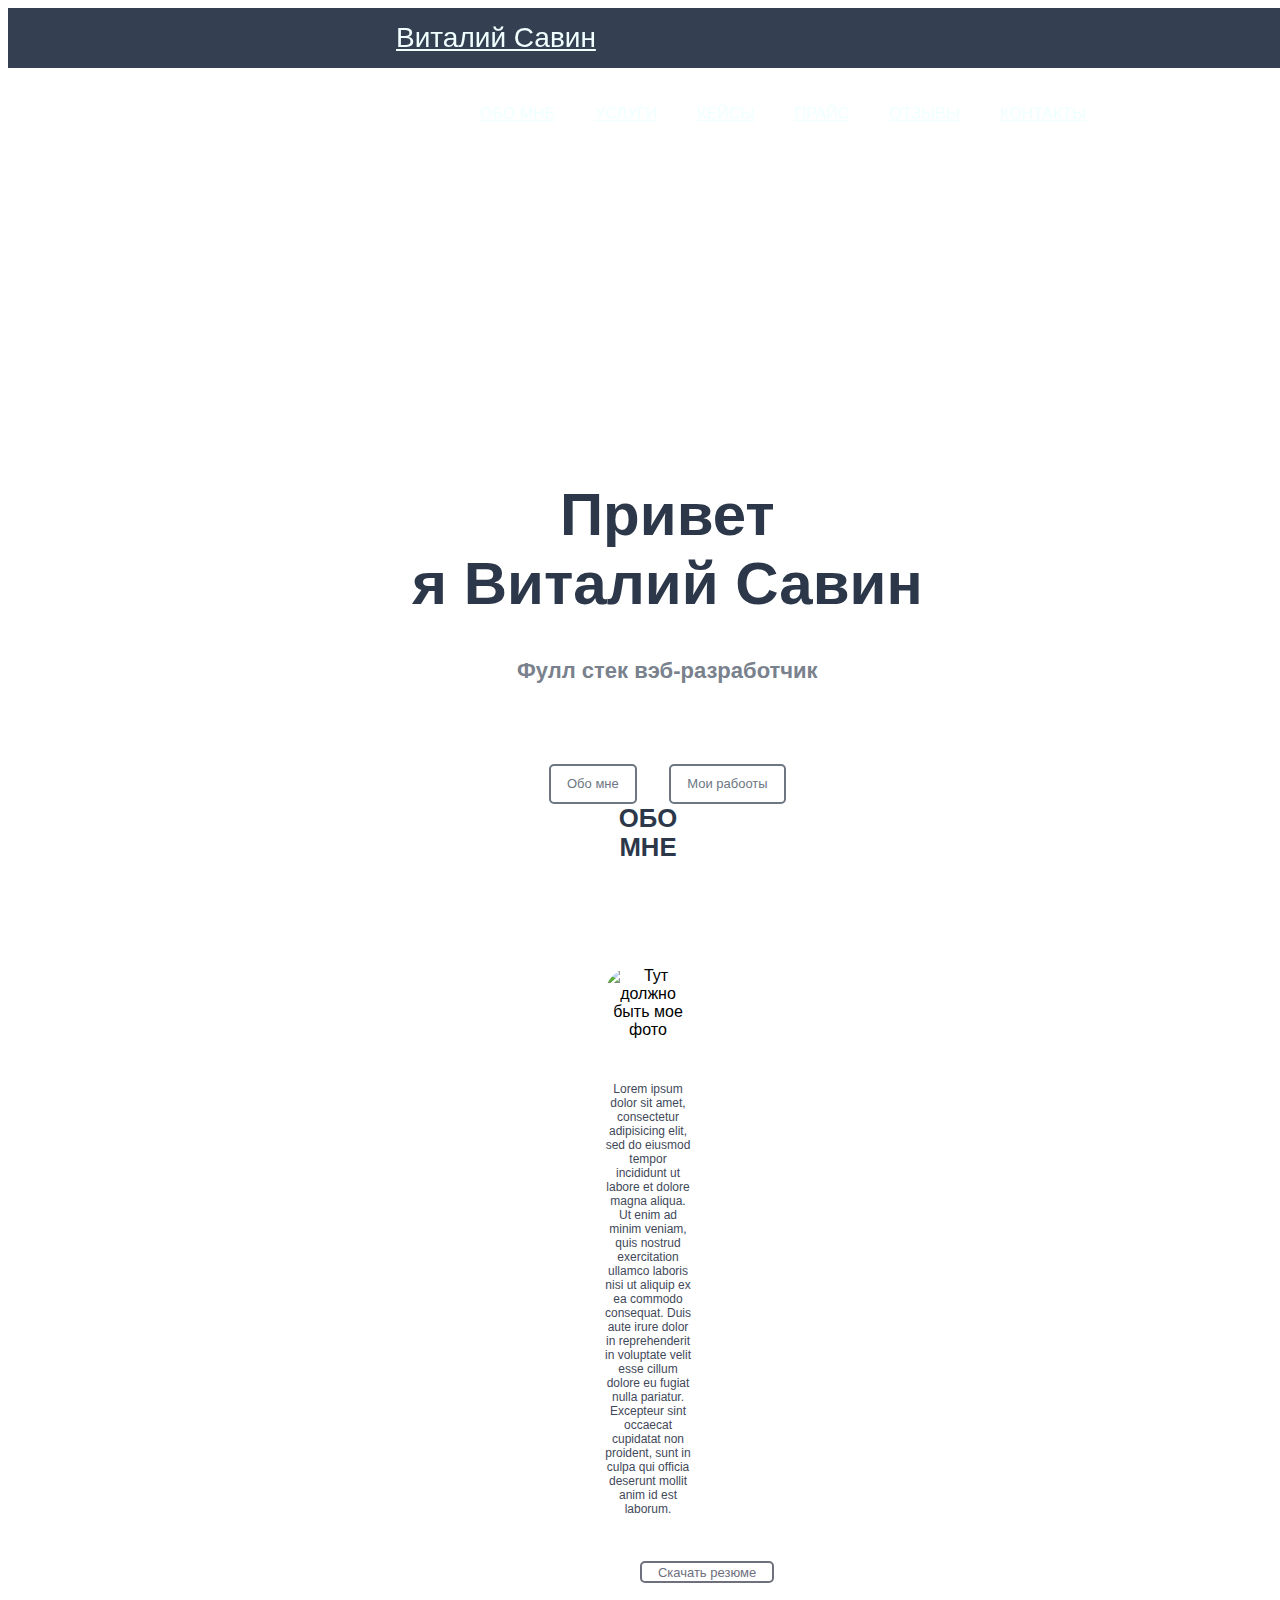
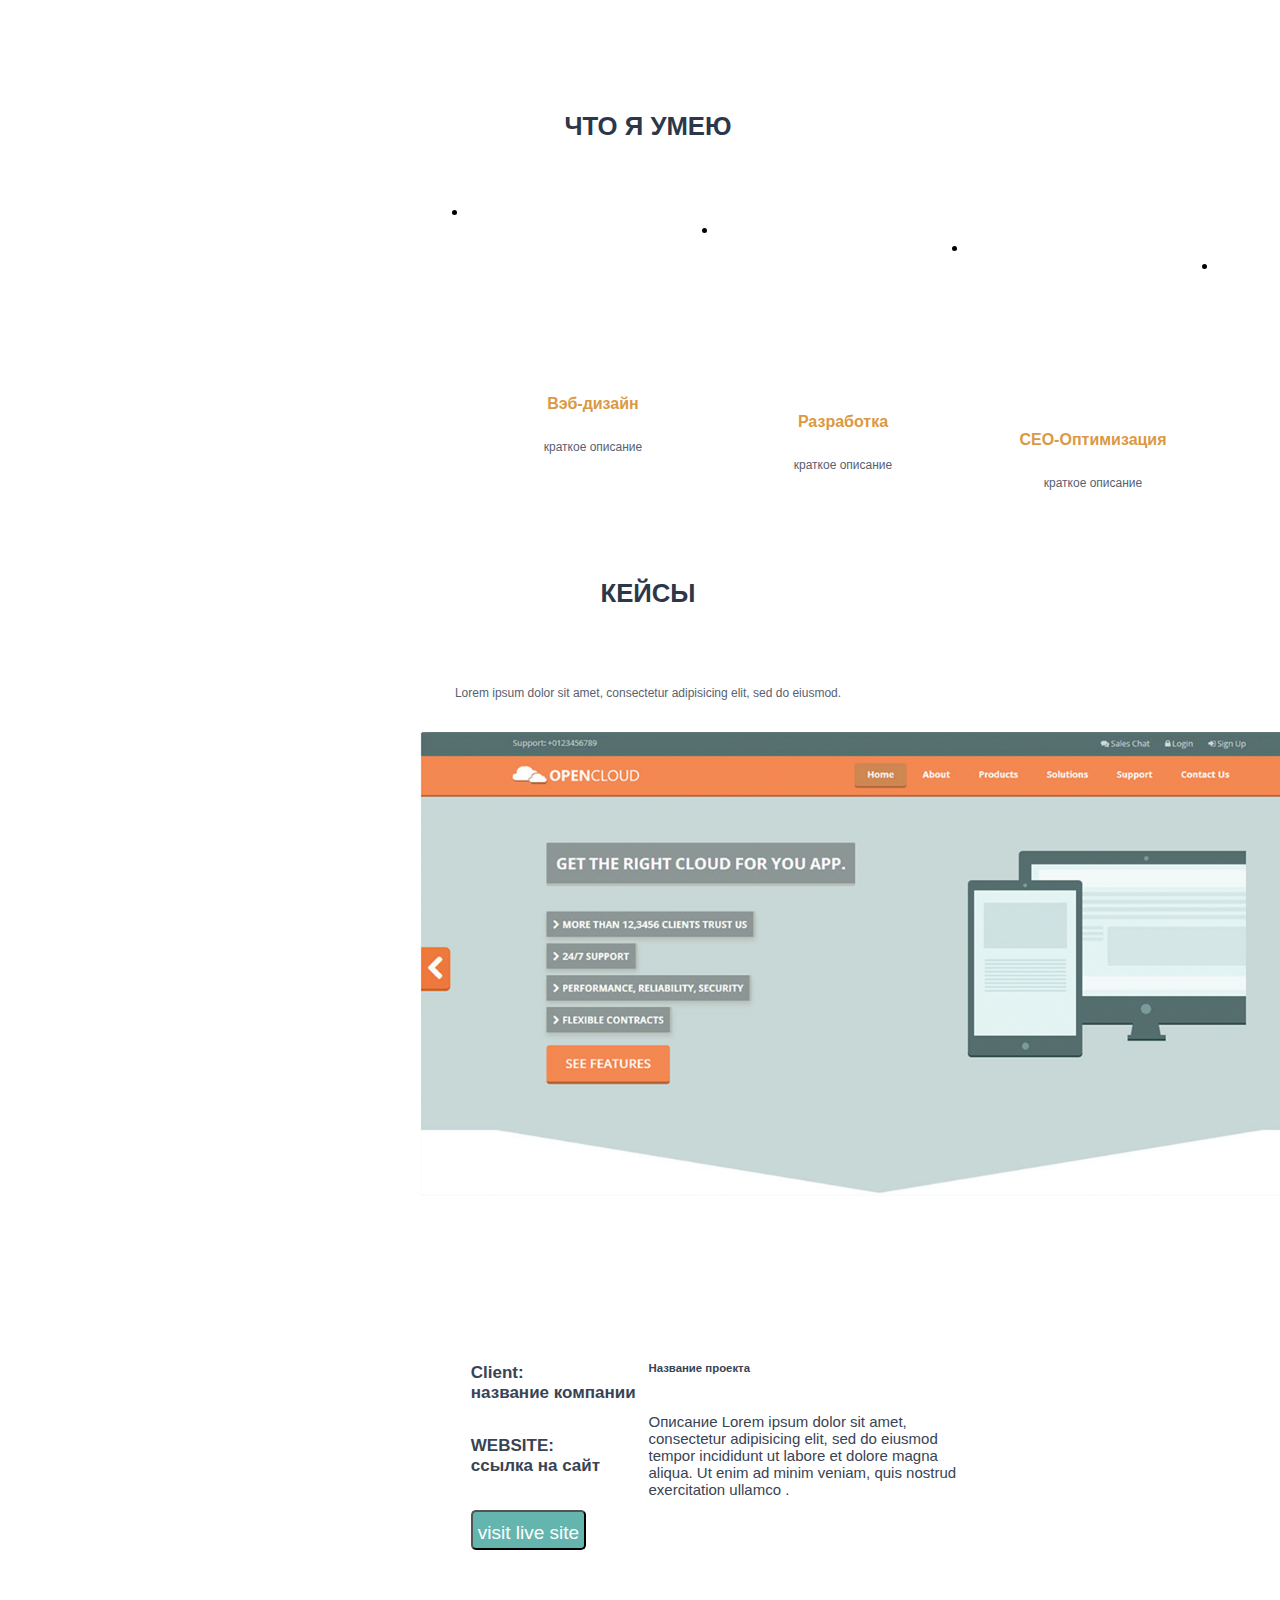
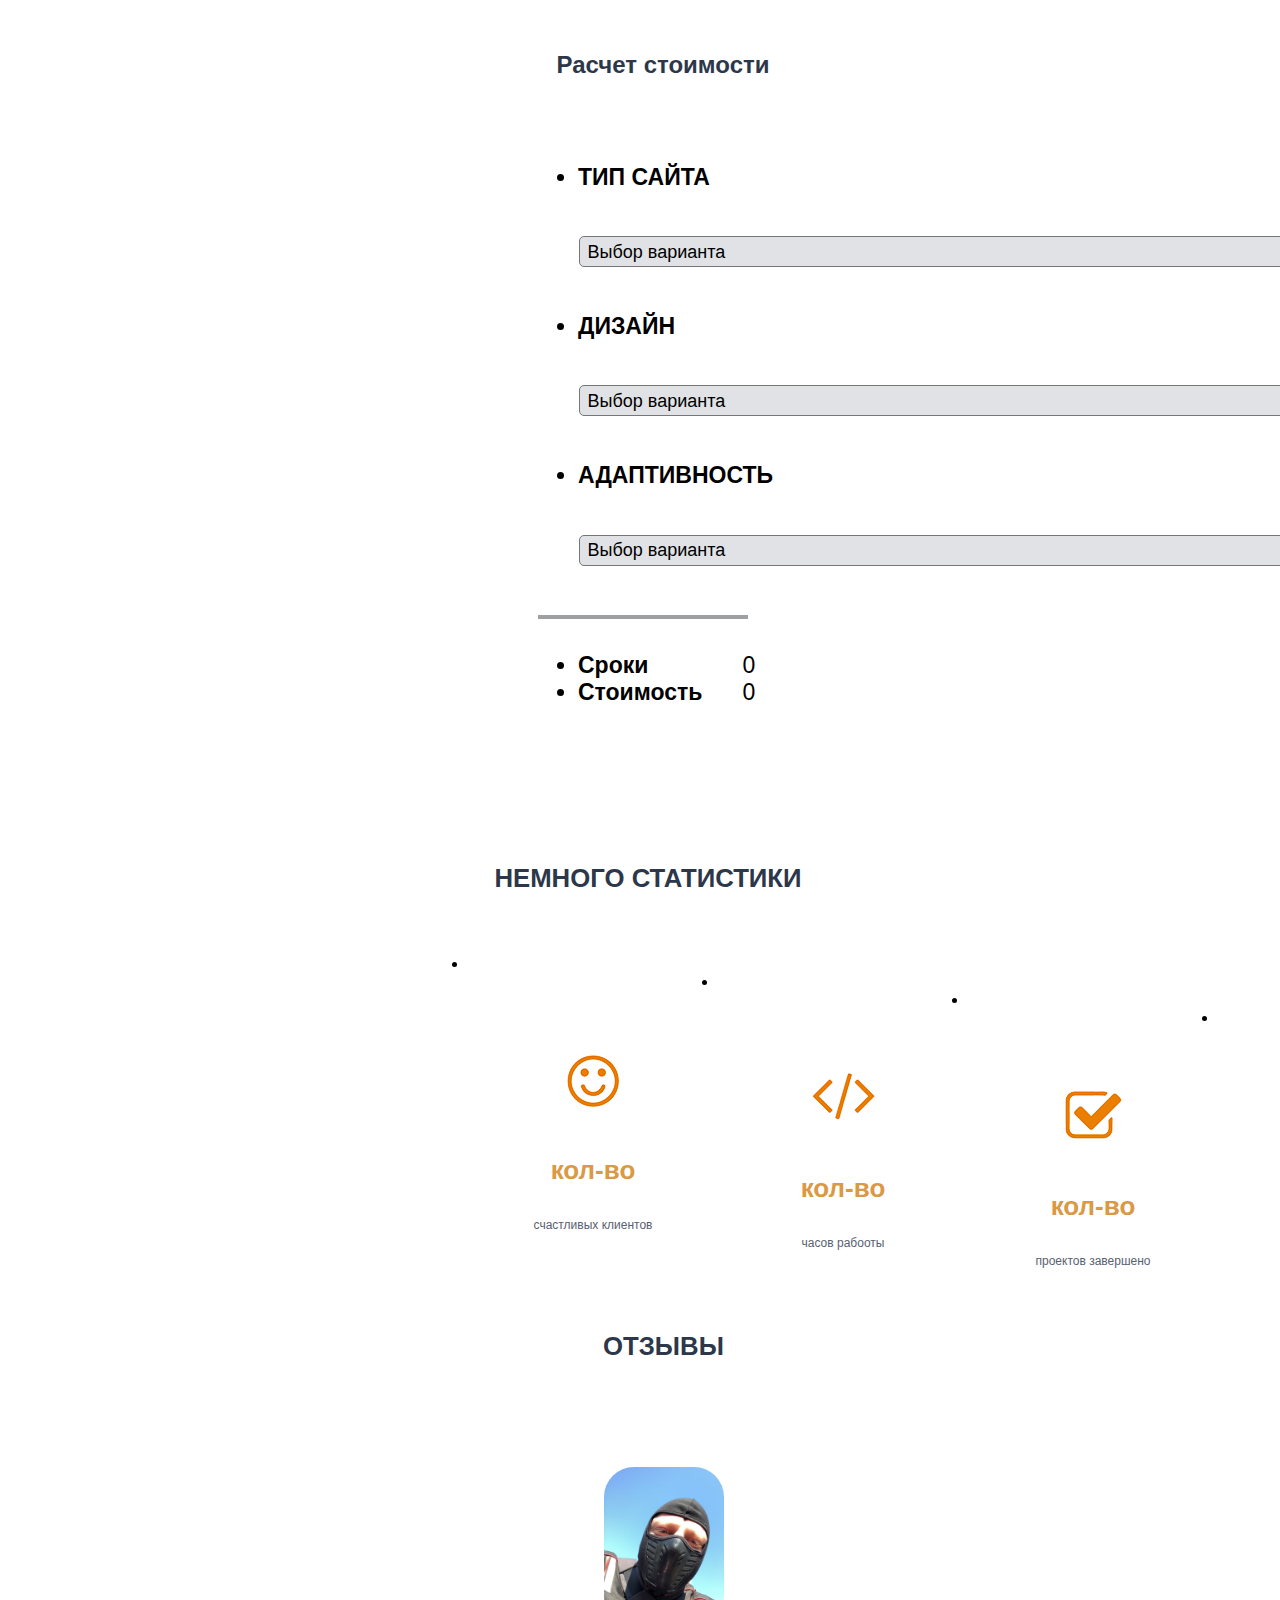
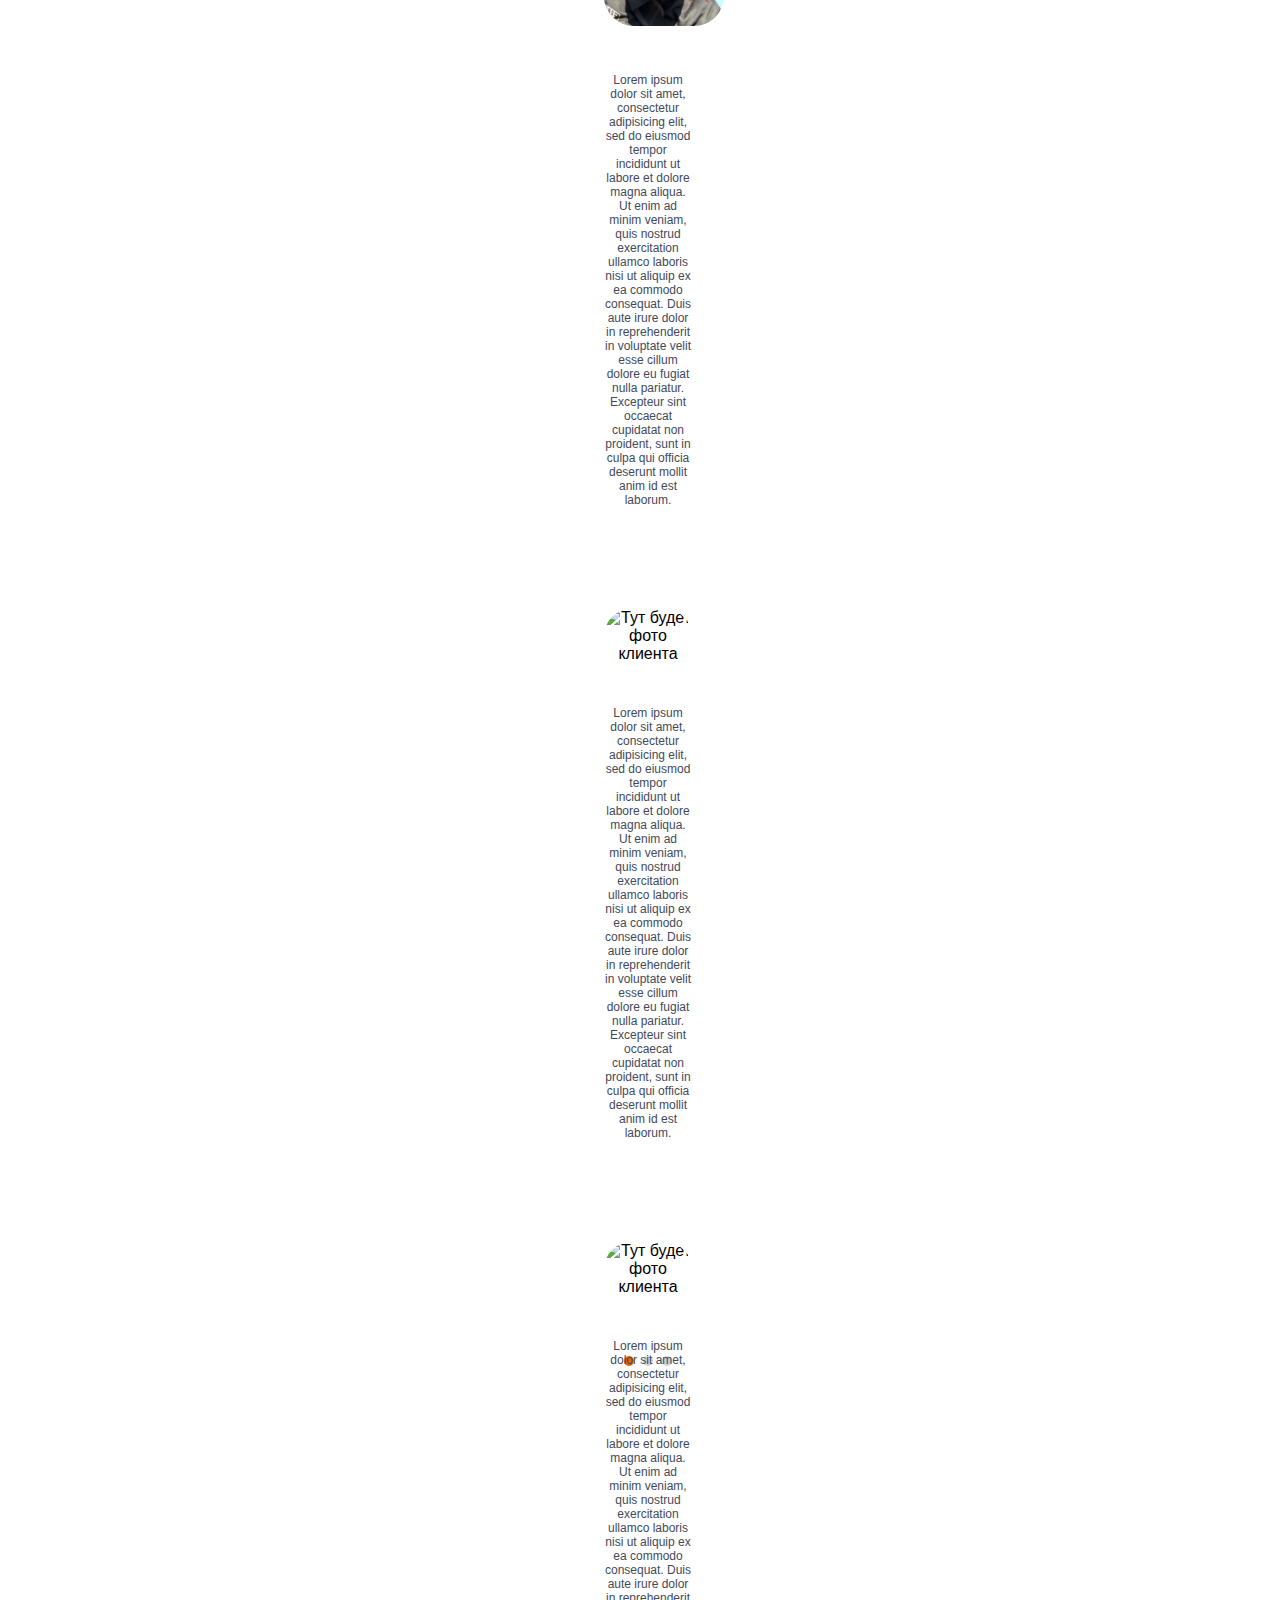
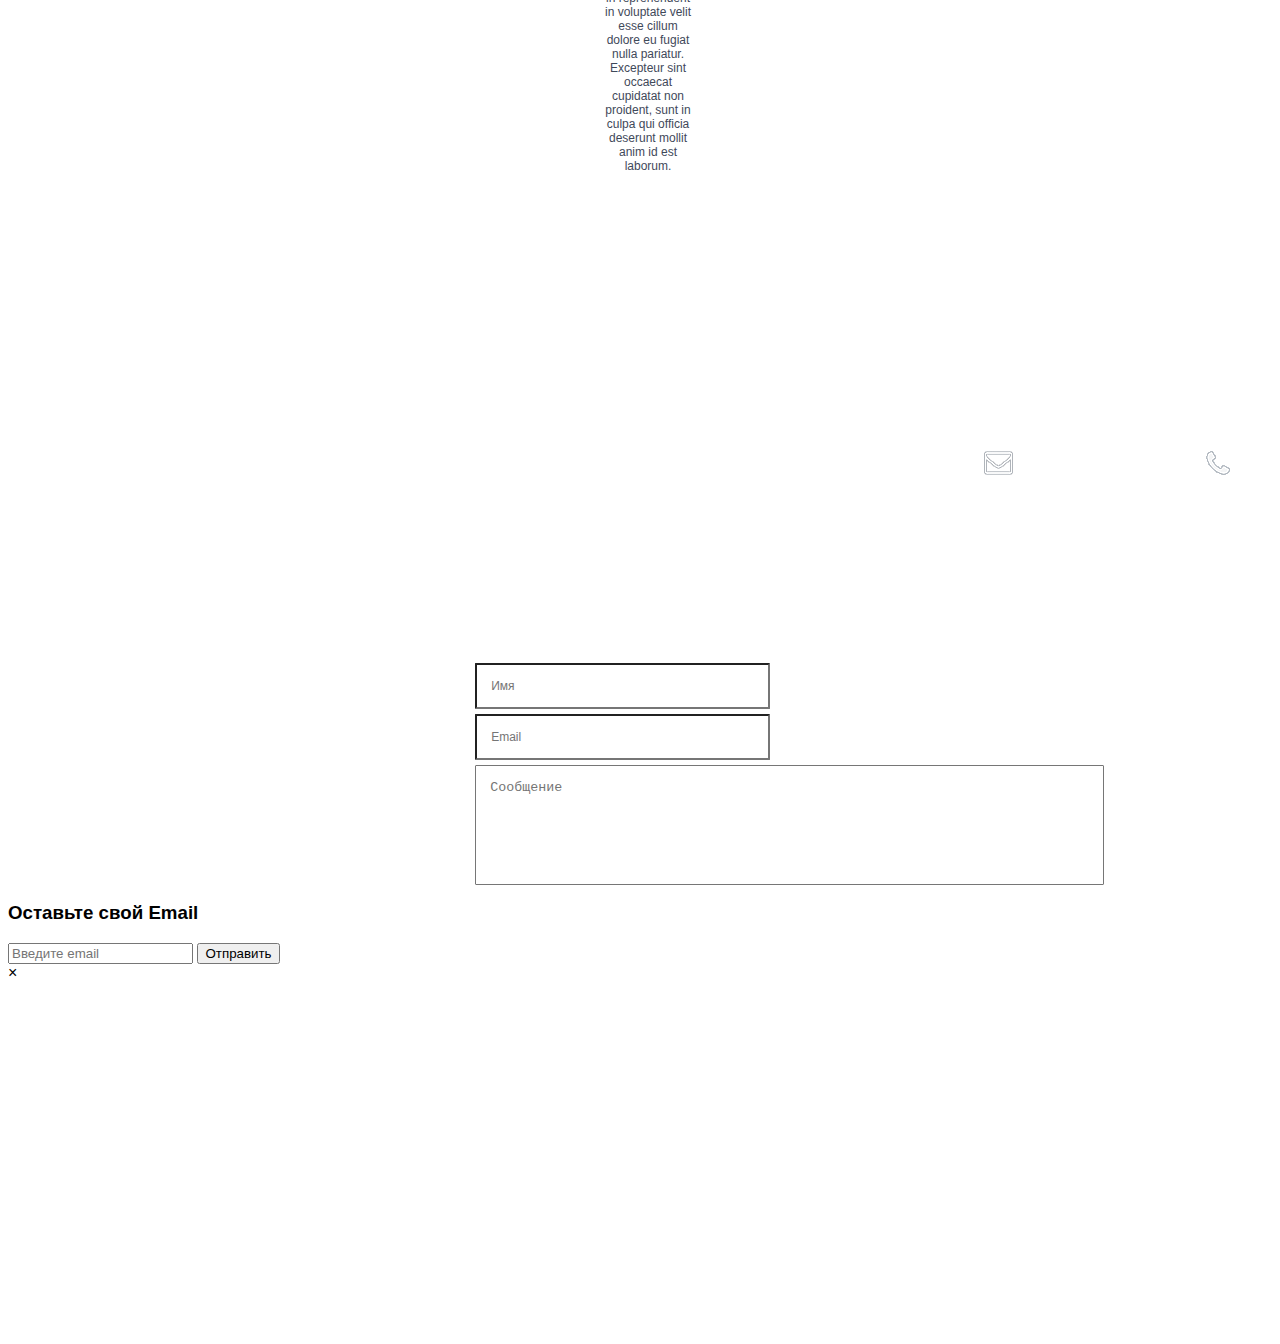
==== commit 616cf680: "Add files via upload" ====
--- a/src/index.html
+++ b/src/index.html
@@ -28,7 +28,7 @@
         </nav>
     </header>
     <div class="main" id="home">
-        <div class="title__container">
+        <div class="title__container" id="menu">
             <h1>Привет <br> я Виталий Савин</h1>
             <h4>Фулл стек вэб-разработчик</h4>
             <a href="#AboutMe"><input type="submit" value="Обо мне"></a>
@@ -112,7 +112,7 @@
                 <li>
                     <h4>ТИП САЙТА</h4>
                     <select class="type" name="type">
-                        <option value="0">Выбор варианта</option>
+                        <option selected value="0">Выбор варианта</option>
                         <option value="1250">Коммерческий</option>
                         <option value="2040">Информационный</option>
                         <option value="3500">Социальный</option>
@@ -123,7 +123,7 @@
                 <li>
                     <h4>ДИЗАЙН</h4>
                     <select class="dezine" name="dezine">
-                        <option value="0">Выбор варианта</option>      
+                        <option selected value="0">Выбор варианта</option>      
                         <option value="1258">Классический</option>
                         <option value="2087">Минимализм</option>
                         <option value="3074">Рисованный</option>
@@ -140,7 +140,7 @@
                 <li>
                     <h4>АДАПТИВНОСТЬ</h4>
                     <select class="adaptive" name="adaptive">
-                        <option value="0">Выбор варианта</option>
+                        <option selected value="0">Выбор варианта</option>
                         <option value="1059">Фиксированный</option>
                         <option value="2084">Гибкий</option>
                         <option value="3058">Адаптивный</option>
@@ -161,8 +161,9 @@
                     <div class="term">
                         <li><b></b></li>
                     </div>
-                    <div class="rezCost" id="rezCost"></div>
-                    <li><b></b></li>
+                    <div class="rezCost" id="rezCost">
+                        <li><b></b></li>
+                    </div>
                 </ul>
 
             </div>
@@ -209,9 +210,24 @@
             <div class="titel">
                 <h3>ОТЗЫВЫ</h3>
             </div>
-            <img src="img/otziv.jpg" width="120" alt="Тут будет фото клиента">
-            <p>Lorem ipsum dolor sit amet, consectetur adipisicing elit, sed do eiusmod tempor incididunt ut labore et dolore magna aliqua. Ut enim ad minim veniam, quis nostrud exercitation ullamco laboris nisi ut aliquip ex ea commodo consequat. Duis aute
-                irure dolor in reprehenderit in voluptate velit esse cillum dolore eu fugiat nulla pariatur. Excepteur sint occaecat cupidatat non proident, sunt in culpa qui officia deserunt mollit anim id est laborum.</p>
+            <div class="rewiev">
+                <div class="review1">
+                    <img src="img/otziv.jpg" width="120" alt="Тут будет фото клиента">
+                    <p>Lorem ipsum dolor sit amet, consectetur adipisicing elit, sed do eiusmod tempor incididunt ut labore et dolore magna aliqua. Ut enim ad minim veniam, quis nostrud exercitation ullamco laboris nisi ut aliquip ex ea commodo consequat.
+                        Duis aute irure dolor in reprehenderit in voluptate velit esse cillum dolore eu fugiat nulla pariatur. Excepteur sint occaecat cupidatat non proident, sunt in culpa qui officia deserunt mollit anim id est laborum.</p>
+                </div>
+                <div class="review2">
+                    <img src="img/otziv1.jpg" width="120" alt="Тут будет фото клиента">
+                    <p>Lorem ipsum dolor sit amet, consectetur adipisicing elit, sed do eiusmod tempor incididunt ut labore et dolore magna aliqua. Ut enim ad minim veniam, quis nostrud exercitation ullamco laboris nisi ut aliquip ex ea commodo consequat.
+                        Duis aute irure dolor in reprehenderit in voluptate velit esse cillum dolore eu fugiat nulla pariatur. Excepteur sint occaecat cupidatat non proident, sunt in culpa qui officia deserunt mollit anim id est laborum.</p>
+
+                </div>
+                <div class="review3">
+                    <img src="img/otziv2.jpg" width="120" alt="Тут будет фото клиента">
+                    <p>Lorem ipsum dolor sit amet, consectetur adipisicing elit, sed do eiusmod tempor incididunt ut labore et dolore magna aliqua. Ut enim ad minim veniam, quis nostrud exercitation ullamco laboris nisi ut aliquip ex ea commodo consequat.
+                        Duis aute irure dolor in reprehenderit in voluptate velit esse cillum dolore eu fugiat nulla pariatur. Excepteur sint occaecat cupidatat non proident, sunt in culpa qui officia deserunt mollit anim id est laborum.</p>
+                </div>
+            </div>
         </div>
     </div>
 
@@ -260,6 +276,17 @@
         </form>
     </footer>
 
+    <div class="overlay">
+        <div class="block-popup">
+            <h3>Оставьте свой Email</h3>
+            <form>
+                <input type="email" placeholder="Введите email" name="email-popup" />
+                <input type="button" name="btn-form-popup" value="Отправить" />
+            </form>
+            <span>&times;</span>
+        </div>
+    </div>
+
 
 
 
@@ -267,6 +294,17 @@
         width="1920" height="350" style="border:0;" allowfullscreen="" loading="lazy"></iframe>
 
     <script type="text/javascript" src="js/jquery.js"></script>
+
+    <script type="text/javascript">
+        $('.block-popup span').click(function() {
+            $('.block-popup, .overlay').fadeOut();
+        })
+        $(window).mouseleave(function(e) {
+            if (e.clientY < 0) {
+                $('.overlay, .block-popup').fadeIn();
+            }
+        })
+    </script>
 
     <script type="text/javascript">
         $(document).ready(function() {
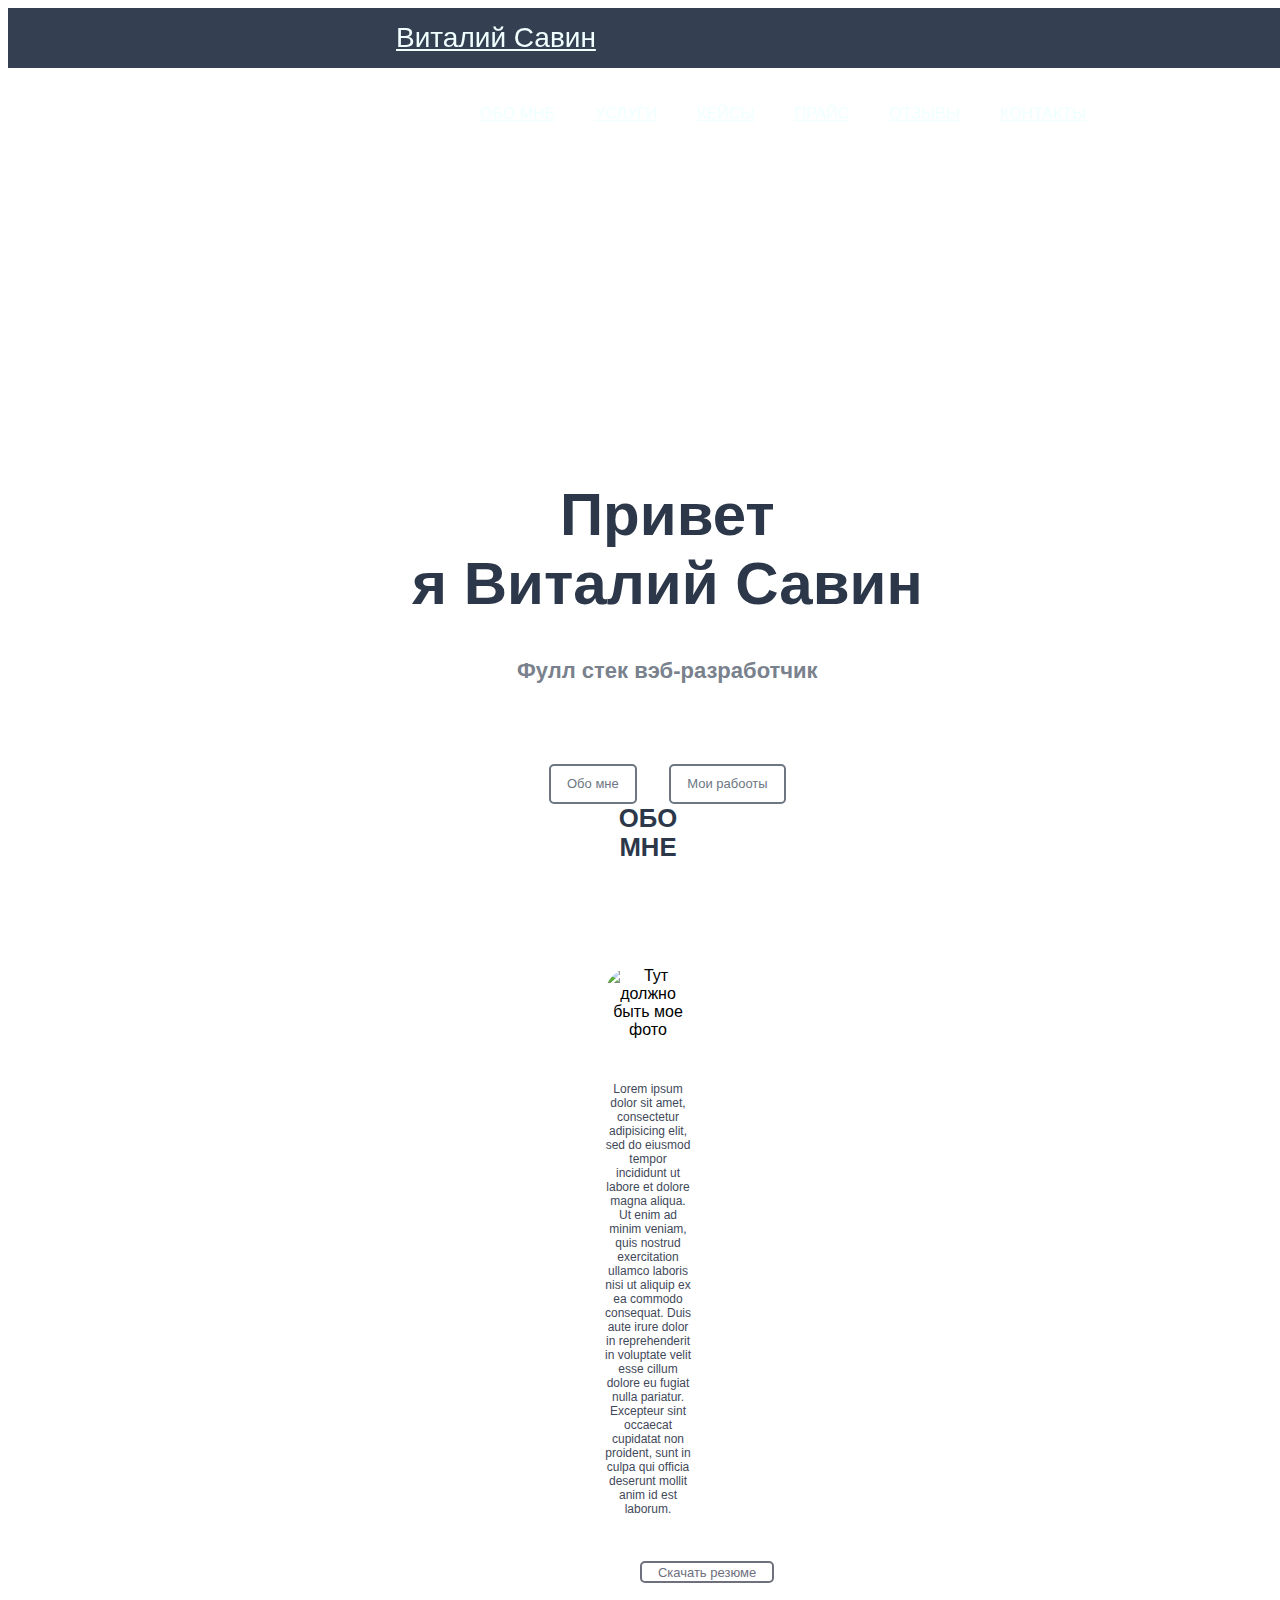
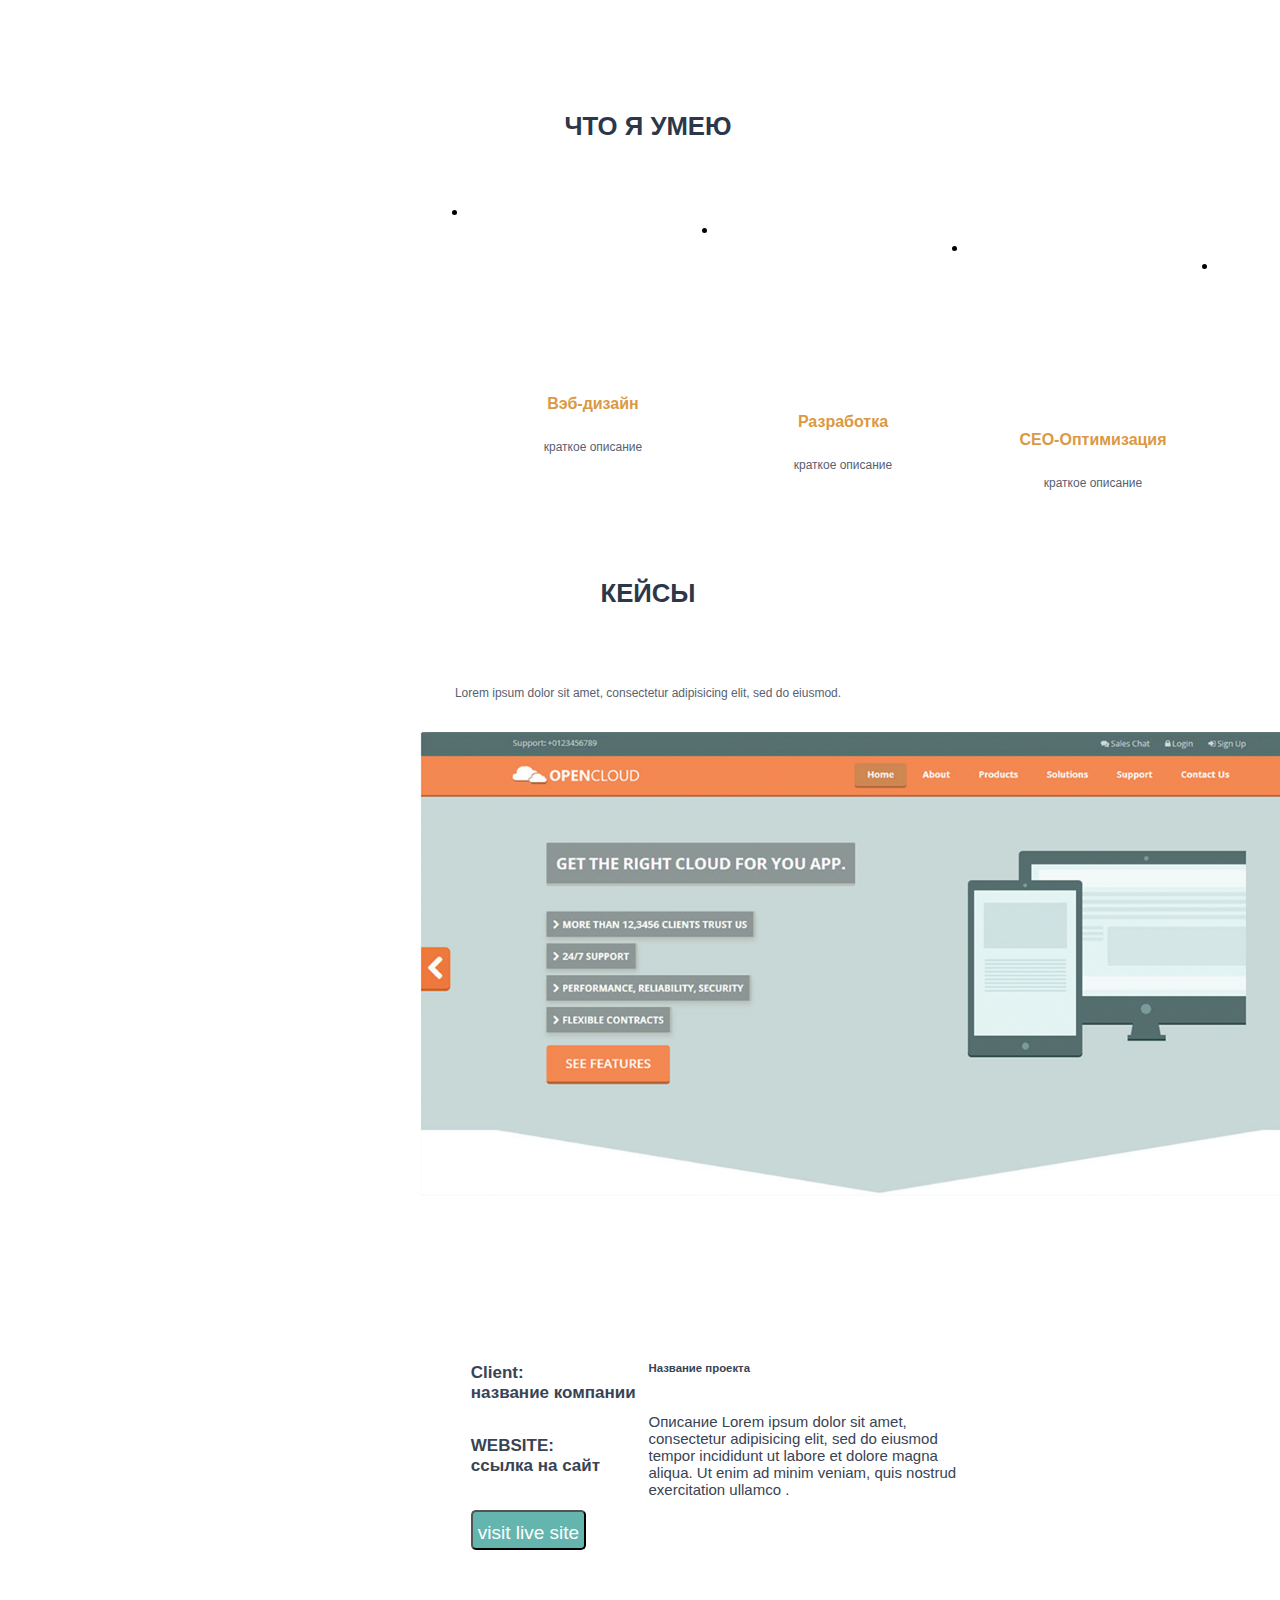
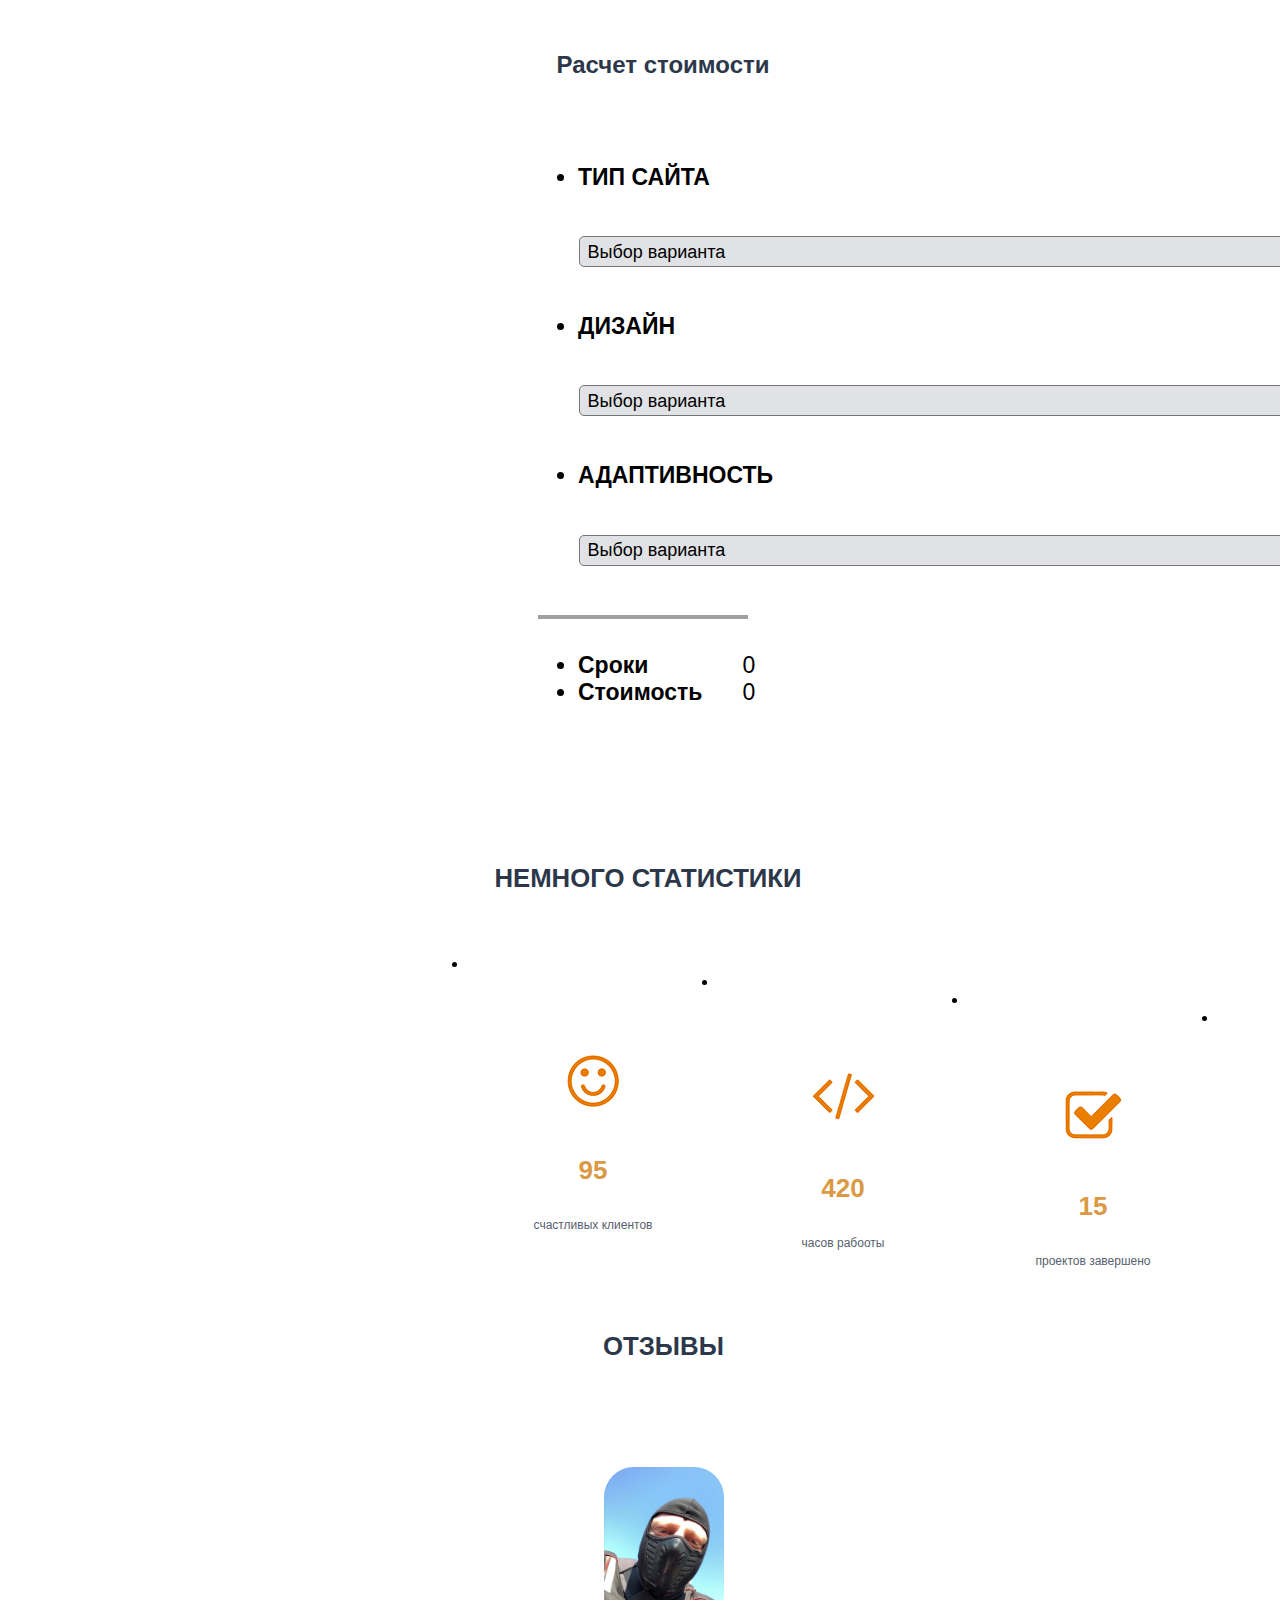
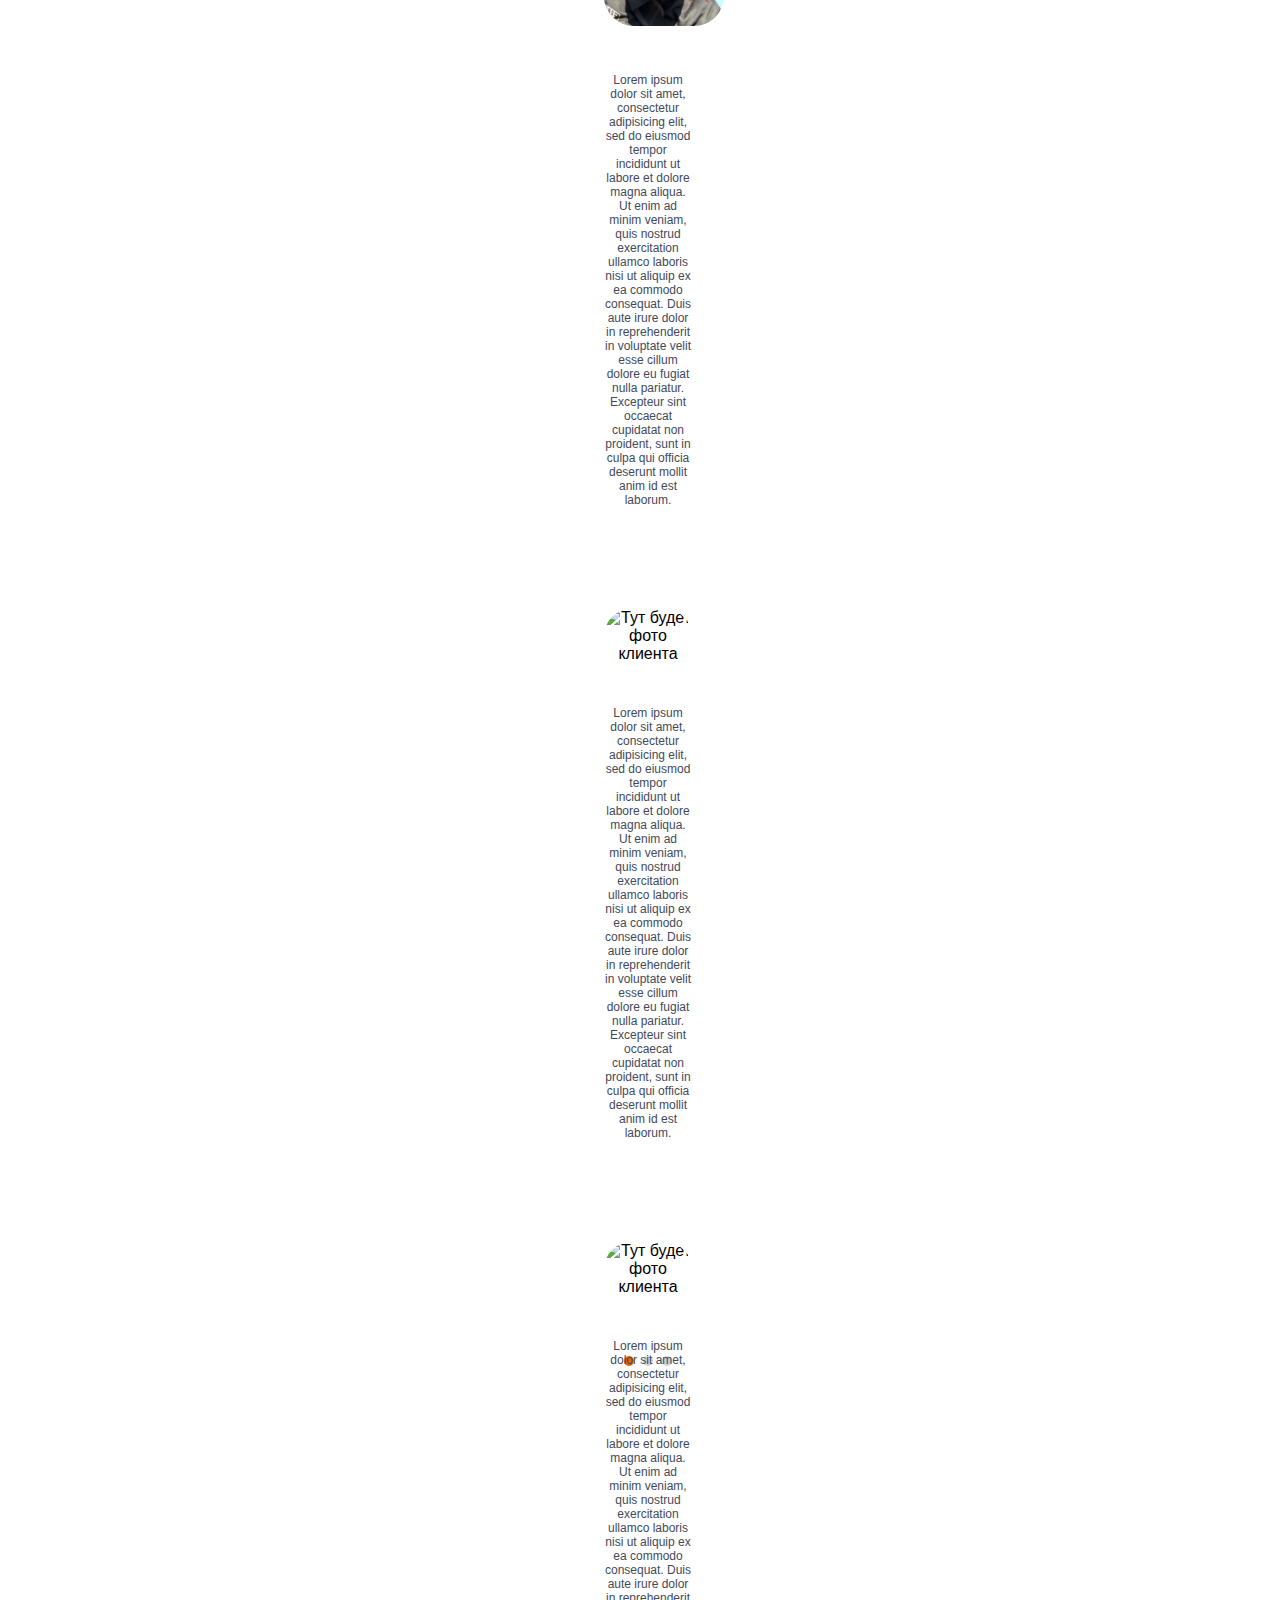
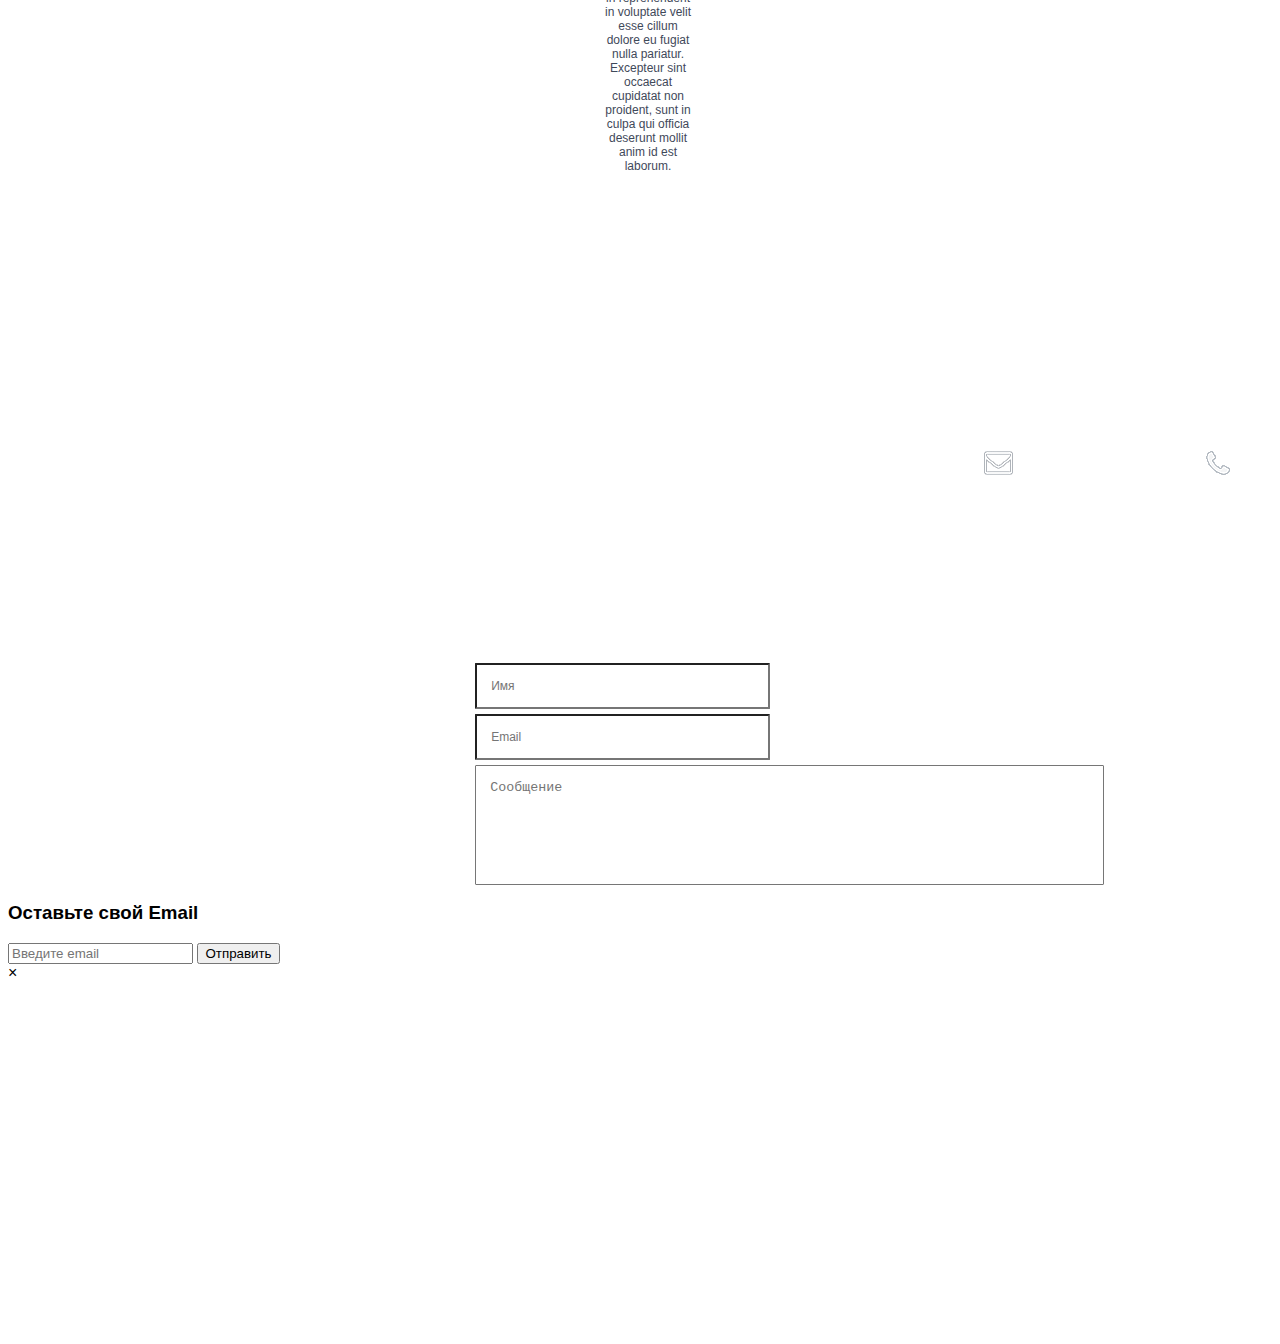
==== commit daa9dcf9: "Add files via upload" ====
--- a/src/index.html
+++ b/src/index.html
@@ -36,82 +36,92 @@
         </div>
     </div>
 
-    <div class="AboutMe">
-        <div class="titel__AboutMe" id="AboutMe">
+    <Section id="AboutMe">
+        <div class="AboutMe">
+            <div class="titel__AboutMe">
+                <div class="titel">
+                    <h3>ОБО МНЕ</h3>
+                </div>
+                <img src="img/my_photo.png" width="120" alt="Тут должно быть мое фото">
+                <p>Lorem ipsum dolor sit amet, consectetur adipisicing elit, sed do eiusmod tempor incididunt ut labore et dolore magna aliqua. Ut enim ad minim veniam, quis nostrud exercitation ullamco laboris nisi ut aliquip ex ea commodo consequat. Duis
+                    aute irure dolor in reprehenderit in voluptate velit esse cillum dolore eu fugiat nulla pariatur. Excepteur sint occaecat cupidatat non proident, sunt in culpa qui officia deserunt mollit anim id est laborum.</p>
+                <input type="submit" value="Скачать резюме">
+            </div>
+        </div>
+    </Section>
+
+    <section id="WhatICanDo">
+        <div class="WhatICanDo">
             <div class="titel">
-                <h3>ОБО МНЕ</h3>
-            </div>
-            <img src="img/my_photo.png" width="120" alt="Тут должно быть мое фото">
-            <p>Lorem ipsum dolor sit amet, consectetur adipisicing elit, sed do eiusmod tempor incididunt ut labore et dolore magna aliqua. Ut enim ad minim veniam, quis nostrud exercitation ullamco laboris nisi ut aliquip ex ea commodo consequat. Duis aute
-                irure dolor in reprehenderit in voluptate velit esse cillum dolore eu fugiat nulla pariatur. Excepteur sint occaecat cupidatat non proident, sunt in culpa qui officia deserunt mollit anim id est laborum.</p>
-            <input type="submit" value="Скачать резюме">
-        </div>
-    </div>
-
-    <div class="WhatICanDo" id="WhatICanDo">
-        <div class="titel">
-            <h3>ЧТО Я УМЕЮ</h3>
-        </div>
-        <div class="titel__WhatICanDo">
-            <ul>
-                <li>
-                    <div class="web">
-                        <h4>Вэб-дизайн</h4>
-                        <p>краткое описание</p>
-                    </div>
-                </li>
-                <li>
-                    <div class="develop">
-                        <h4>Разработка</h4>
-                        <p>краткое описание</p>
-                    </div>
-                </li>
-                <li>
-                    <div class="seo">
-                        <h4>СЕО-Оптимизация</h4>
-                        <p>краткое описание</p>
-                    </div>
-                </li>
-                <li>
-                    <div class="marketing">
-                        <h4>Маркетинг</h4>
-                        <p>краткое описание</p>
-                    </div>
-                </li>
-            </ul>
-        </div>
-    </div>
-
-    <div class="cases" id="cases">
-        <div class="titel__cases">
-            <div class="titel">
-                <h3>КЕЙСЫ</h3>
-            </div>
-            <p>Lorem ipsum dolor sit amet, consectetur adipisicing elit, sed do eiusmod.</p>
-            <div class="cases1">
-                <img src="img/photoceys.png" width="1200 600" alt="Тут будет фото работы">
-            </div>
-            <div class="cases2">
-                <h4>Client: <br> название компании </h4>
-                <h5>WEBSITE: <br> ссылка на сайт</h5>
-                <input class="vizit" type="submit" value="visit live site">
-            </div>
-            <!-- подправить на рабочую кнопку -->
-            <div class="cases3">
-                <h6>Название проекта </h6>
-                <p> Описание Lorem ipsum dolor sit amet, consectetur adipisicing elit, sed do eiusmod tempor incididunt ut labore et dolore magna aliqua. Ut enim ad minim veniam, quis nostrud exercitation ullamco .</p>
-            </div>
-
-        </div>
-    </div>
-
-    <div class="cost" id="cost">
-        <h3>Расчет стоимости</h3>
-        <div class="list"  id="calc">
-            <ul>
-                <li>
-                    <h4>ТИП САЙТА</h4>
-                    <select class="type" name="type">
+                <h3>ЧТО Я УМЕЮ</h3>
+            </div>
+            <div class="titel__WhatICanDo">
+                <ul>
+                    <li>
+                        <div class="web">
+                            <h4>Вэб-дизайн</h4>
+                            <p>краткое описание</p>
+                        </div>
+                    </li>
+                    <li>
+                        <div class="develop">
+                            <h4>Разработка</h4>
+                            <p>краткое описание</p>
+                        </div>
+                    </li>
+                    <li>
+                        <div class="seo">
+                            <h4>СЕО-Оптимизация</h4>
+                            <p>краткое описание</p>
+                        </div>
+                    </li>
+                    <li>
+                        <div class="marketing">
+                            <h4>Маркетинг</h4>
+                            <p>краткое описание</p>
+                        </div>
+                    </li>
+                </ul>
+            </div>
+        </div>
+    </section>
+
+    <section id="cases">
+        <div class="cases">
+            <div class="titel__cases">
+                <div class="titel">
+                    <h3>КЕЙСЫ</h3>
+                </div>
+                <p>Lorem ipsum dolor sit amet, consectetur adipisicing elit, sed do eiusmod.</p>
+
+                <div class="cases1">
+                    <img src="img/photoceys.png" width="1200 600" alt="Тут будет фото работы">
+                </div>
+                <div class="cases2">
+                    <h4>Client: <br> название компании </h4>
+                    <h5>WEBSITE: <br> ссылка на сайт</h5>
+                    <input class="vizit" type="submit" value="visit live site">
+                </div>
+                <!-- подправить на рабочую кнопку -->
+                <div class="cases3">
+                    <h6>Название проекта </h6>
+                    <p> Описание Lorem ipsum dolor sit amet, consectetur adipisicing elit, sed do eiusmod tempor incididunt ut labore et dolore magna aliqua. Ut enim ad minim veniam, quis nostrud exercitation ullamco .</p>
+                </div>
+
+            </div>
+        </div>
+    </section>
+
+    <section id="cost">
+        <div class="cost">
+            <h3>Расчет стоимости</h3>
+
+            <div class="list"  id="calc">
+
+                <ul>
+                    <li>
+                        <h4>ТИП САЙТА</h4>
+                        <select class="type" name="type">
                         <option selected value="0">Выбор варианта</option>
                         <option value="1250">Коммерческий</option>
                         <option value="2040">Информационный</option>
@@ -119,10 +129,11 @@
                         <option value="4000">Трафиковый</option>
                         <option value="5089">Веб-сервис</option>
                      </select>
-                </li>
-                <li>
-                    <h4>ДИЗАЙН</h4>
-                    <select class="dezine" name="dezine">
+                    </li>
+
+                    <li>
+                        <h4>ДИЗАЙН</h4>
+                        <select class="dezine" name="dezine">
                         <option selected value="0">Выбор варианта</option>      
                         <option value="1258">Классический</option>
                         <option value="2087">Минимализм</option>
@@ -136,39 +147,41 @@
                         <option value="1007">Organic & Natural</option>
                         <option value="1101">Индивидуальный</option>
                      </select>
-                </li>
-                <li>
-                    <h4>АДАПТИВНОСТЬ</h4>
-                    <select class="adaptive" name="adaptive">
+                    </li>
+                    <li>
+                        <h4>АДАПТИВНОСТЬ</h4>
+                        <select class="adaptive" name="adaptive">
                         <option selected value="0">Выбор варианта</option>
                         <option value="1059">Фиксированный</option>
                         <option value="2084">Гибкий</option>
                         <option value="3058">Адаптивный</option>
                </select>
-                </li>
-            </ul>
-        </div>
-
-        <div class="result">
-            <div class="text">
-                <ul>
-                    <li><b>Сроки</b> </li>
-                    <li><b>Стоимость</b> </li>
+                    </li>
                 </ul>
             </div>
-            <div class="inrezult">
-                <ul>
-                    <div class="term">
-                        <li><b></b></li>
-                    </div>
-                    <div class="rezCost" id="rezCost">
-                        <li><b></b></li>
-                    </div>
-                </ul>
-
-            </div>
-        </div>
-    </div>
+
+            <div class="result">
+                <div class="text">
+                    <ul>
+                        <li><b>Сроки</b> </li>
+                        <li><b>Стоимость</b> </li>
+                    </ul>
+                </div>
+                <div class="inrezult">
+                    <ul>
+                        <div class="term">
+                            <li><b></b></li>
+                        </div>
+                        <div class="rez-cost">
+                            <li><b></b></li>
+                        </div>
+                    </ul>
+
+                </div>
+            </div>
+        </div>
+    </section>
+
 
     <div class="statistics">
         <div class="titel">
@@ -179,25 +192,25 @@
             <ul>
                 <li>
                     <div class="heppy">
-                        <h4>кол-во</h4>
+                        <h4><span class="number">95<span></h4>
                         <p>счастливых клиентов</p>
                     </div>
                 </li>
                 <li>
                     <div class="work">
-                        <h4>кол-во</h4>
+                        <h4><span class="number">420<span></h4>
                         <p>часов рабооты</p>
                     </div>
                 </li>
                 <li>
                     <div class="end">
-                        <h4>кол-во</h4>
+                        <h4><span class="number">15<span></h4>
                         <p>проектов завершено</p>
                     </div>
                 </li>
                 <li>
                     <div class="rewards">
-                        <h4>кол-во</h4>
+                        <h4><span class="number">2<span></h4>
                         <p>наград получено</p>
                     </div>
                 </li>
@@ -205,11 +218,13 @@
         </div>
     </div>
 
+    <section id="reviews">
     <div class="reviews">
-        <div class="titel__reviews" id="reviews">
+        <div class="titel__reviews" >
             <div class="titel">
                 <h3>ОТЗЫВЫ</h3>
             </div>
+            
             <div class="rewiev">
                 <div class="review1">
                     <img src="img/otziv.jpg" width="120" alt="Тут будет фото клиента">
@@ -230,14 +245,17 @@
             </div>
         </div>
     </div>
-
+</section>
+<section id="contacts">
     <footer>
         <!-- нижнее меню сайта  -->
+
         <div class="title__contacts">
-            <div id="contacts">
+            <div >
                 <h3>МОИ КОНТАКТЫ</h3>
                 <p>Lorem ipsum dolor sit amet, consectetur adipisicing elit, sed do eiusmod tempor incididunt ut labore et dolore magna aliqua.</p>
                 <div class="list1">
+                    
                     <ul>
                         <li>
                             <div class="address">
@@ -255,10 +273,11 @@
                             </div>
                         </li>
                     </ul>
-                </div>
-            </div>
-        </div>
-
+                
+                </div>
+            </div>
+        </div>
+    
         <div class="feedback">
             <div class="titel__feedback">
                 <h4>Оставьте мне сообщение</h4>
@@ -275,7 +294,7 @@
         </div>
         </form>
     </footer>
-
+</section>
     <div class="overlay">
         <div class="block-popup">
             <h3>Оставьте свой Email</h3>
@@ -284,42 +303,42 @@
                 <input type="button" name="btn-form-popup" value="Отправить" />
             </form>
             <span>&times;</span>
-        </div>
-    </div>
-
-
-
-
-    <iframe src="https://www.google.com/maps/embed?pb=!1m18!1m12!1m3!1d71560.6058448378!2d37.94686682565551!3d55.91003712926884!2m3!1f0!2f0!3f0!3m2!1i1024!2i768!4f13.1!3m3!1m2!1s0x414ad3211c5d24af%3A0x9950ff773996bb04!2z0KnRkdC70LrQvtCy0L4sINCc0L7RgdC60L7QstGB0LrQsNGPINC-0LHQuy4!5e0!3m2!1sru!2sru!4v1645376605929!5m2!1sru!2sru"
-        width="1920" height="350" style="border:0;" allowfullscreen="" loading="lazy"></iframe>
-
-    <script type="text/javascript" src="js/jquery.js"></script>
-
-    <script type="text/javascript">
-        $('.block-popup span').click(function() {
-            $('.block-popup, .overlay').fadeOut();
-        })
-        $(window).mouseleave(function(e) {
-            if (e.clientY < 0) {
-                $('.overlay, .block-popup').fadeIn();
-            }
-        })
-    </script>
-
-    <script type="text/javascript">
-        $(document).ready(function() {
-            $("#menu").on("click", "a", function(event) {
-                event.preventDefault();
-                var id = $(this).attr('href'),
-                    top = $(id).offset().top;
-                $('body,html').animate({
-                    scrollTop: top
-                }, 1000);
+                    </div>
+        </div>
+
+
+
+
+        <iframe src="https://www.google.com/maps/embed?pb=!1m18!1m12!1m3!1d71560.6058448378!2d37.94686682565551!3d55.91003712926884!2m3!1f0!2f0!3f0!3m2!1i1024!2i768!4f13.1!3m3!1m2!1s0x414ad3211c5d24af%3A0x9950ff773996bb04!2z0KnRkdC70LrQvtCy0L4sINCc0L7RgdC60L7QstGB0LrQsNGPINC-0LHQuy4!5e0!3m2!1sru!2sru!4v1645376605929!5m2!1sru!2sru"
+            width="1920" height="350" style="border:0;" allowfullscreen="" loading="lazy"></iframe>
+
+        <script type="text/javascript" src="js/jquery.js"></script>
+
+        <script type="text/javascript">
+            $('.block-popup span').click(function() {
+                $('.block-popup, .overlay').fadeOut();
+            })
+            $(window).mouseleave(function(e) {
+                if (e.clientY < 0) {
+                    $('.overlay, .block-popup').fadeIn();
+                }
+            })
+        </script>
+
+        <script type="text/javascript">
+            $(document).ready(function() {
+                $("#menu").on("click", "a", function(event) {
+                    event.preventDefault();
+                    var id = $(this).attr('href'),
+                        top = $(id).offset().top;
+                    $('body,html').animate({
+                        scrollTop: top
+                    }, 1000);
+                });
             });
-        });
-    </script>
-
-    <script src="js/calc.js"></script>
+        </script>
+        <script src="js/js.js"></script>
+        <script src="js/calc.js"></script>
 </body>
 
 </html>